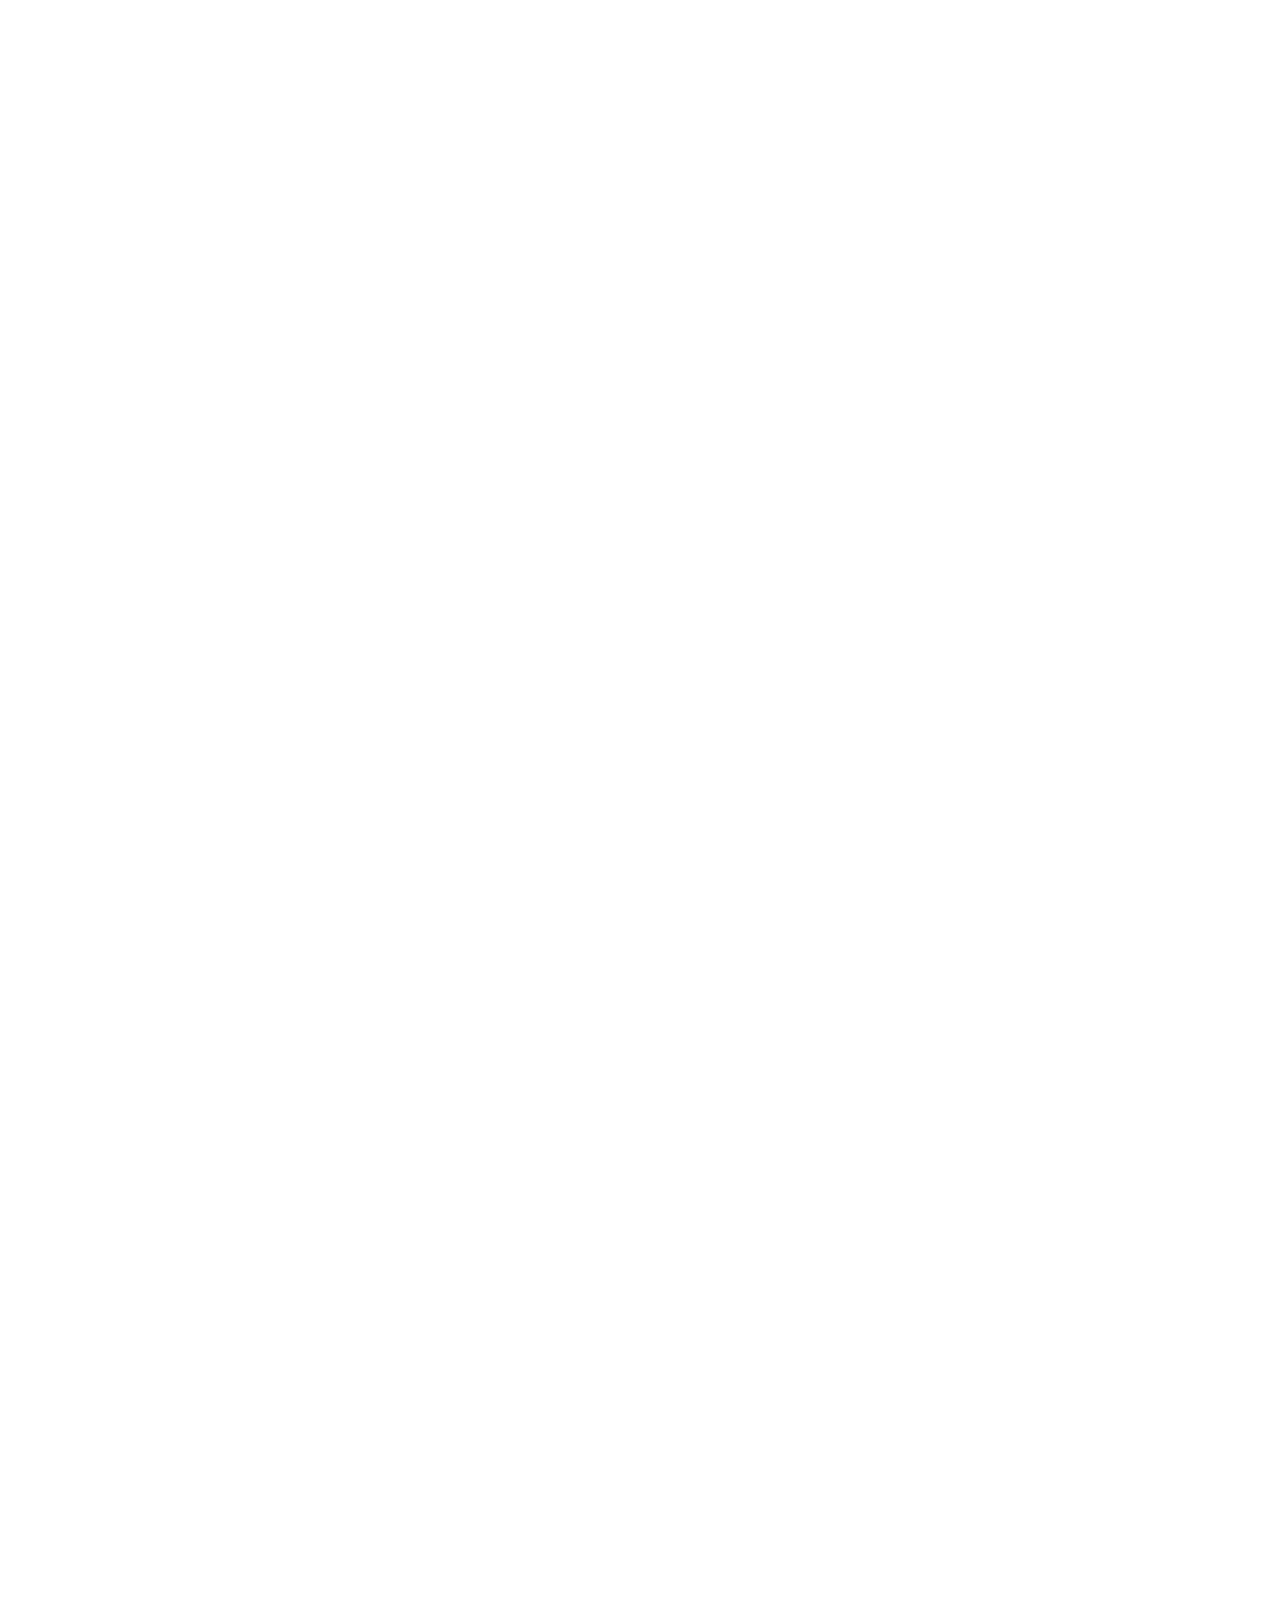
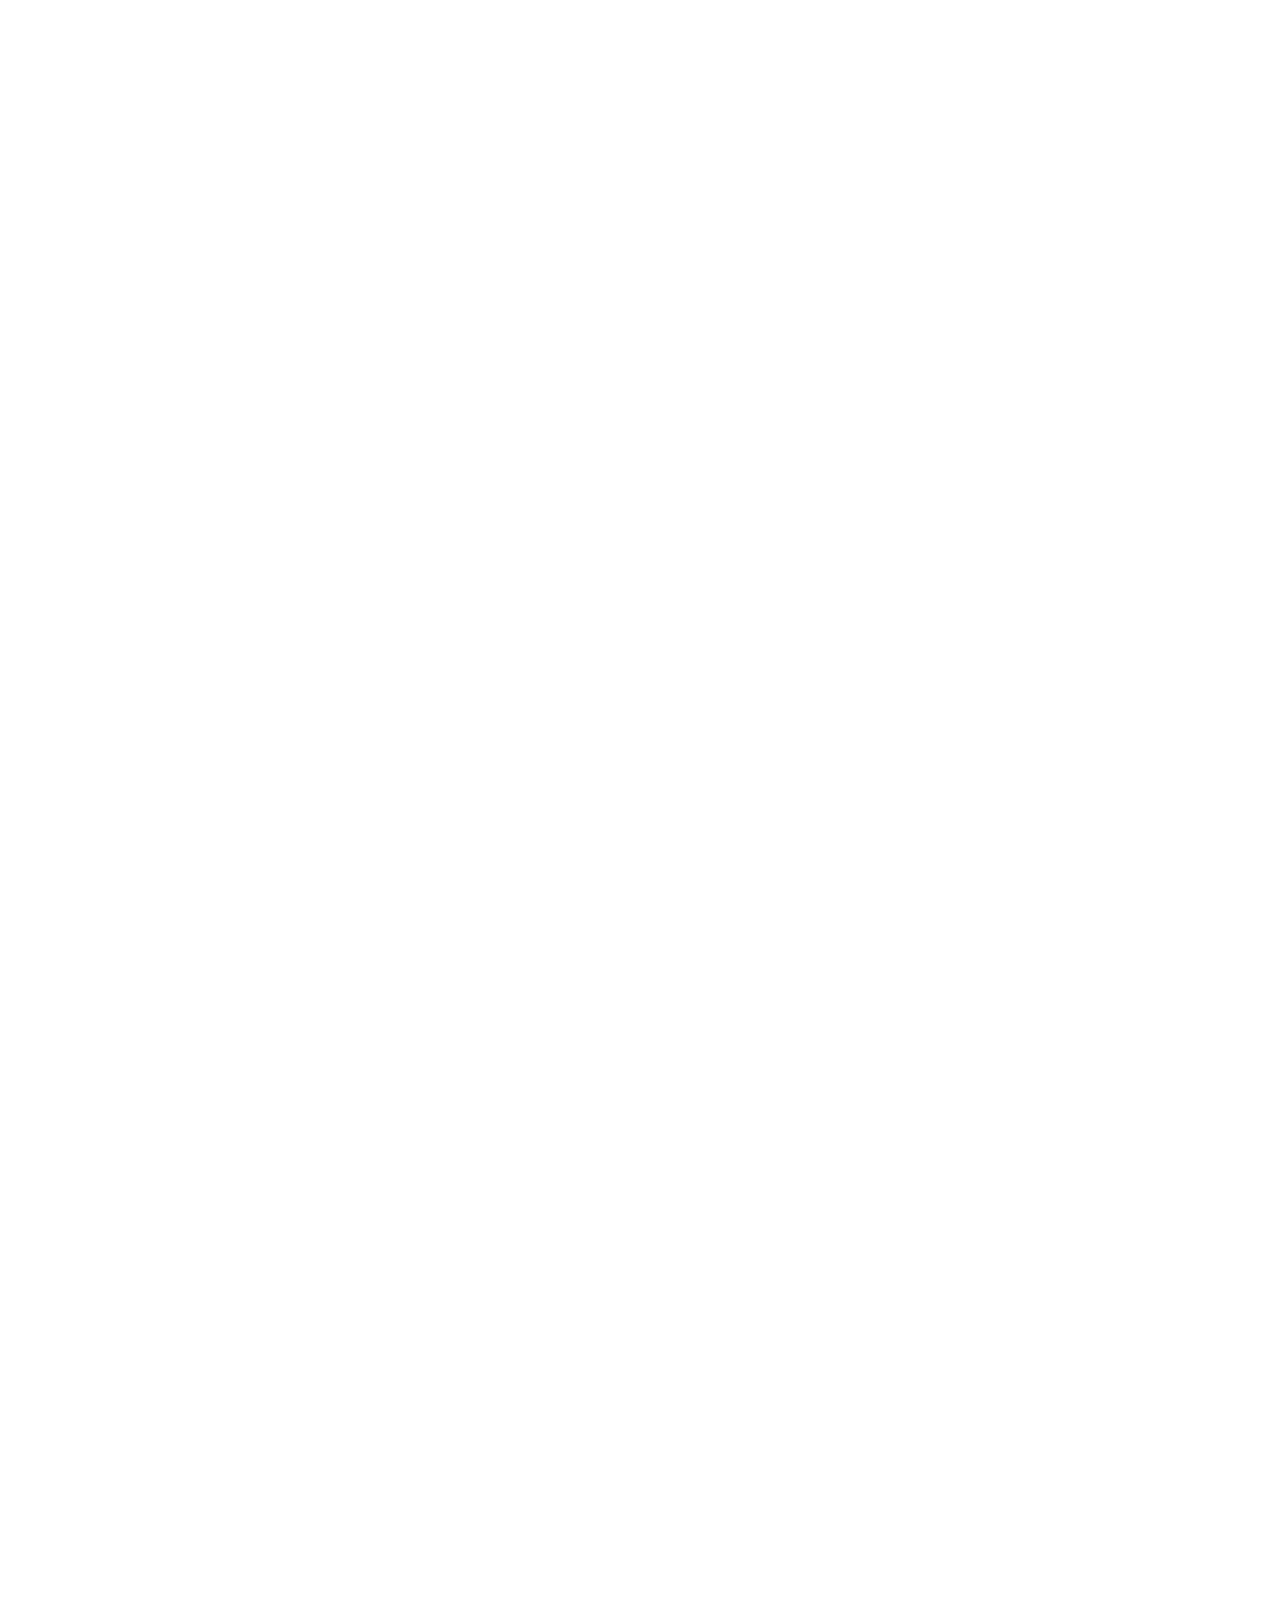
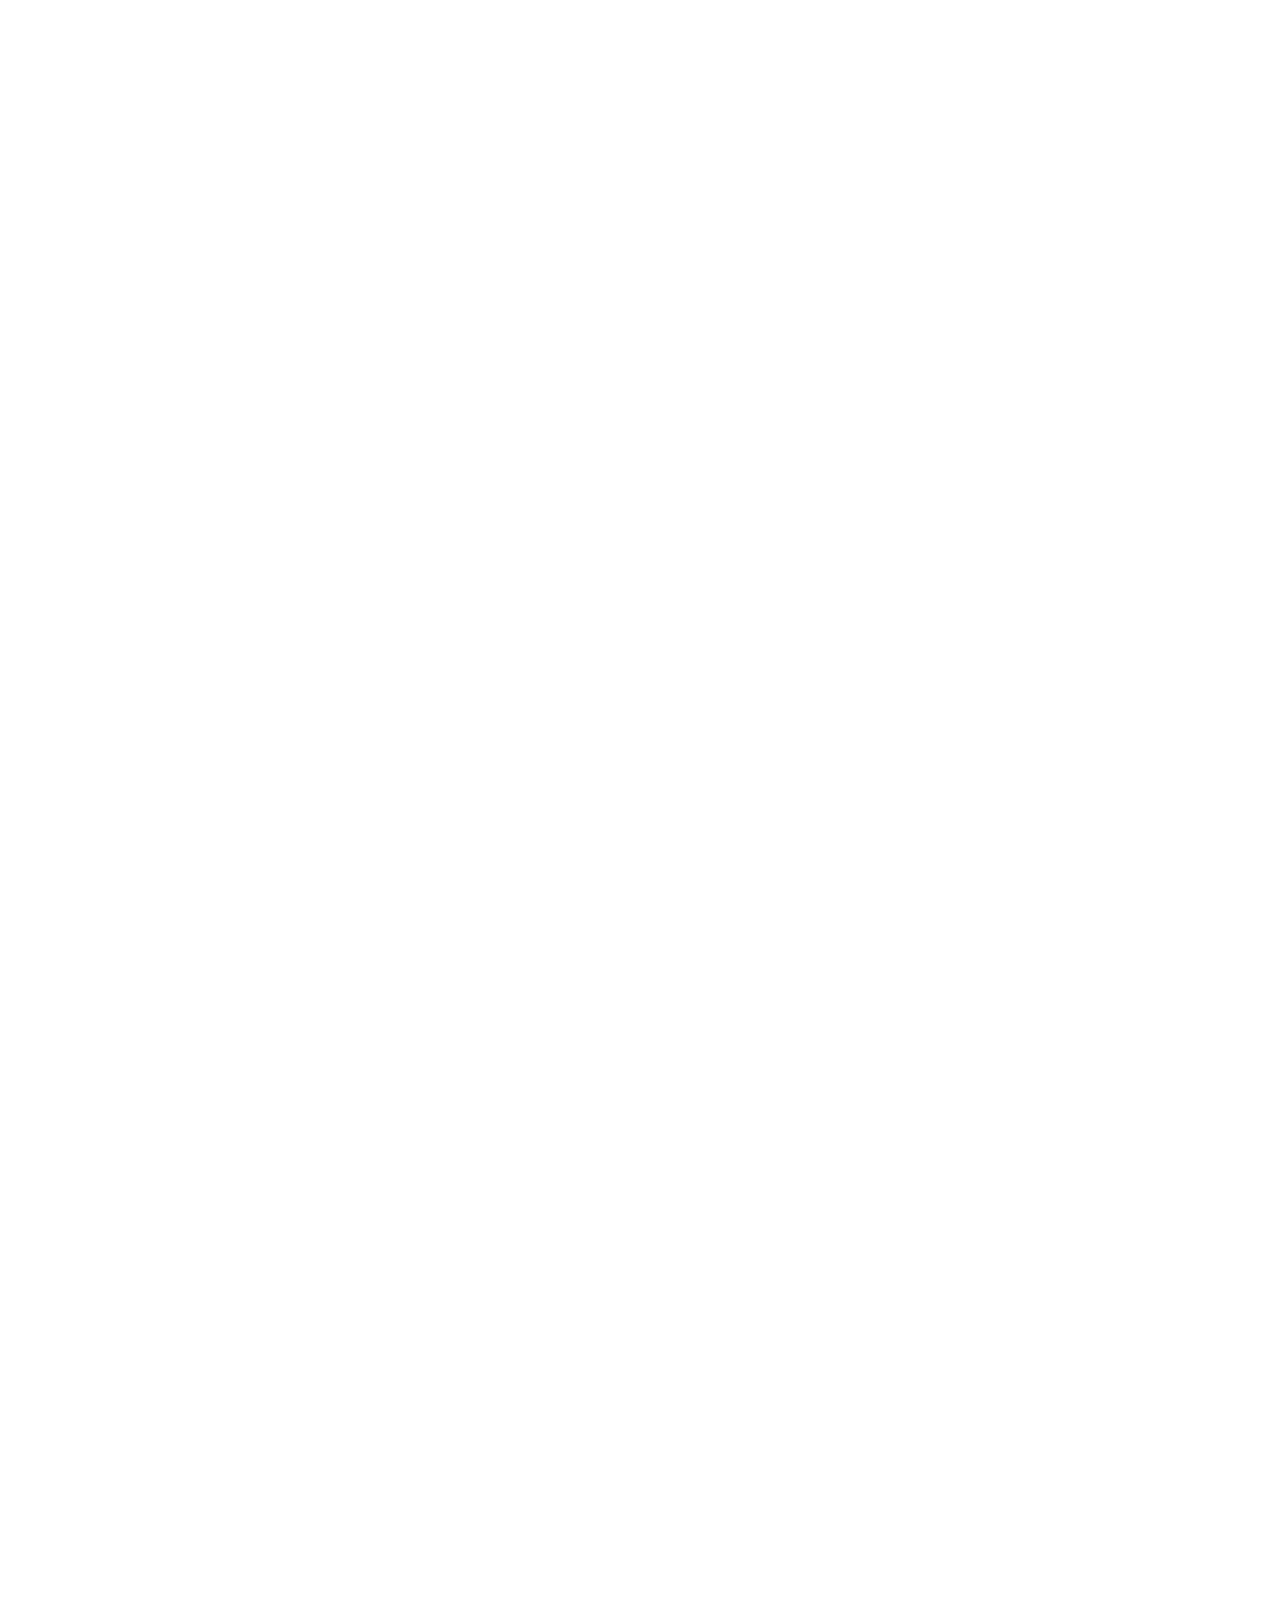
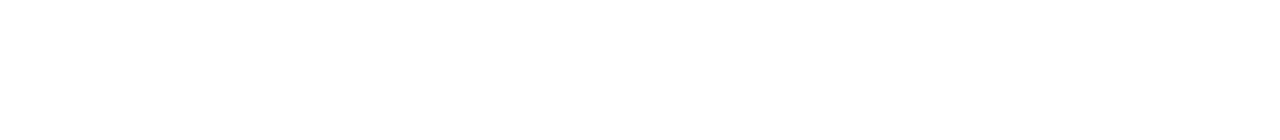
==== index.html @ aae1689c "commit05" ====
<!DOCTYPE html>
<html lang="ja">
<head>
    <meta charset="UTF-8">
    <meta http-equiv="X-UA-Compatible" content="IE=edge">
    <meta name="viewport" content="width=device-width, initial-scale=1.0">
    <title>Masafumi Inoue Portfolio</title>
    <link rel="stylesheet" href="https://unpkg.com/ress/dist/ress.min.css">
    <link rel="stylesheet" href="css/style.css">
</head>
<body>
    <!-- header -->
    <header class="header">
        <div class="inner header__inner">
            <a class="logo header__logo" href="index.html"><img src="img/logo.svg" alt="Masafumi's Portfolioロゴ画像"></a>
            <nav class="header-nav">
                <a class="logo header-nav__logo" href="index.html"><img src="img/logo.svg" alt="Masafumi's Portfolioロゴ画像"></a>
                <ul class="header-nav__list">
                    <li class="header-nav__item"><a class="header-nav__link" href="#about" data-hover="私について">About</a></li>
                    <li class="header-nav__item"><a class="header-nav__link" href="#skill" data-hover="言語/ツール">Skill</a></li>                    
                    <li class="header-nav__item"><a class="header-nav__link" href="#work" data-hover="制作実績">Work</a></li>
                    <li class="header-nav__item"><a class="header-nav__link" href="contact.html" data-hover="お問い合わせ">Contact</a></li>
                </ul>
            </nav>
            <button class="hamburger">
                <span class="hamburger__bar"></span>
                <span class="hamburger__bar"></span>
                <span class="hamburger__bar"></span>
            </button>
        </div><!-- /.inner -->
    </header>
    <!-- /header -->
    <!-- main -->
    <main>
        <!-- load -->
        <section class="load" id="load">
            <svg id="svg_loading" width="330" height="39" viewBox="0 0 330 39" fill="none" xmlns="http://www.w3.org/2000/svg">
                <mask id="clipmask">
                    <g id="mask">
                        <path d="M7.73433 4.5C5.73433 12.8333 2.03433 30 3.23433 32C4.43433 34 14.7344 13.5 19.7344 3C17.7344 11.5 14.1344 29.3 15.7344 32.5C17.3344 35.7 27.0677 15.1667 31.7344 4.5L24.2344 23.5C29.401 23.5 39.8344 22.6 40.2344 19C40.6344 15.4 36.7344 16.1667 34.7344 17C32.901 19.6667 29.5344 25.7 30.7344 28.5C31.9344 31.3 36.901 28 39.2344 26C40.5677 18.1667 43.9344 2.8 46.7344 4C50.2344 5.5 51.2344 7 51.2344 8C51.2344 9 42.2344 28.5 43.7344 32C45.2344 35.5 48.7344 -4 56.2344 6C63.7344 16 59.7344 23 59.7344 21C59.7344 19 60.7344 15 57.2344 17C53.7344 19 49.7344 27.5 52.2344 29C54.2344 30.2 59.0677 26.5 61.2344 24.5L73.2344 15C69.5677 19 62.9344 27.4 65.7344 29C69.2344 31 75.2344 24 75.2344 21.5C75.2344 19.5 72.5677 19 71.2344 19L83.7344 12C82.7344 17.6667 80.7344 29.2 80.7344 30C80.7344 31 90.7344 12.5 90.2344 18C89.8344 22.4 89.0677 27.8333 88.7344 30C91.2344 25.1667 96.3344 16.6 96.7344 21C97.1344 25.4 96.901 28.8333 96.7344 30L98.7344 18C100.568 20.1667 104.834 24.3 107.234 23.5C110.234 22.5 115.234 19 113.734 18C112.534 17.2 108.901 17 107.234 17C105.234 20.3333 101.834 27.4 104.234 29C106.634 30.6 110.568 26.6667 112.234 24.5L122.734 15C128.401 15.6667 139.234 16.1 137.234 12.5C134.734 8 132.234 10 131.234 12.5C130.234 15 123.234 30 126.234 30C128.634 30 133.234 27.6667 135.234 26.5C136.734 18.6667 140.534 4.5 143.734 10.5C146.934 16.5 146.734 18 146.234 18C143.901 18.6667 139.334 21 139.734 25C140.234 30 138.234 29 142.234 29C146.234 29 150.734 19 149.734 18C148.934 17.2 148.068 16.6667 147.734 16.5C150.734 24.3333 157.834 37.8 162.234 29C166.634 20.2 173.068 8.33333 175.734 3.5C174.068 12.5 171.134 30.2 172.734 29C174.334 27.8 186.068 10.5 191.734 2L183.234 34.5C186.068 24.5 192.034 5.8 193.234 11C194.734 17.5 195.234 17.5 194.734 19C194.234 20.5 190.734 28 192.734 28C194.334 28 198.734 25.6667 200.734 24.5L202.234 14.5C201.068 24.5 196.334 43.5 186.734 39.5C174.734 34.5 224.234 -1 222.734 7C221.234 15 214.734 33.5 217.234 31C219.734 28.5 216.734 4.5 223.734 5.5C230.734 6.5 233.234 7 233.234 10C233.234 13 228.734 19 226.234 20.5C224.234 21.7 221.734 20 220.734 19C228.568 16.8333 243.534 13.2 240.734 16C237.234 19.5 231.234 26 235.234 29C238.434 31.4 241.901 24.6667 243.234 21L240.234 19C245.068 17 254.234 14 252.234 18C249.734 23 244.234 35.5 249.234 28C253.234 22 258.234 18.5 260.234 17.5L262.734 15C267.234 15.3333 275.734 15.5 273.734 13.5C271.234 11 272.734 5.5 270.234 9C267.734 12.5 259.734 30 263.734 29.5C267.734 29 270.734 29.5 271.234 25.5C271.634 22.3 270.734 18.1667 270.234 16.5C275.401 18 285.834 20.4 286.234 18C286.734 15 290.234 4.5 287.734 5.5C285.234 6.5 278.734 12 277.234 22C276.034 30 276.401 33.3333 276.734 34C284.734 25.5 299.534 10 294.734 16C288.734 23.5 287.234 27.5 289.234 29C291.234 30.5 297.734 25 297.734 22C297.734 19.6 296.734 17.3333 296.234 16.5C301.234 11.5 310.934 2.5 309.734 6.5C308.534 10.5 302.568 25.5 299.734 32.5C305.734 22.1667 316.934 3.8 313.734 13C310.534 22.2 309.401 29.1667 309.234 31.5C313.068 25.1667 321.034 13.2 322.234 16C323.734 19.5 319.734 21 318.734 22.5C317.734 24 315.734 30 318.734 29C321.734 28 325.734 26.5 326.234 25C326.634 23.8 326.401 21.8333 326.234 21L328.234 17.5" stroke="#FF0000" stroke-width="5"/>
                    </g>
                </mask>
                    <g id="base" mask="url(#clipmask)">
                        <path d="M15.2099 30.48C14.8632 30.5067 14.5432 30.4267 14.2499 30.24C13.9832 30.08 13.7965 29.8667 13.6899 29.6C13.5832 29.4667 13.4099 29.1734 13.1699 28.72C12.9299 28.2934 12.7832 27.92 12.7299 27.6C12.6499 26.7467 12.5965 25.92 12.5699 25.12C12.5699 24.32 12.6099 23.2 12.6899 21.76C12.7699 20.5867 12.9299 19.5467 13.1699 18.64C13.4099 17.7067 13.6499 16.92 13.8899 16.28C14.1299 15.6133 14.3165 15.12 14.4499 14.8C14.5832 14.4533 14.6099 14.28 14.5299 14.28C14.4232 14.28 14.3032 14.3867 14.1699 14.6C14.0632 14.7867 13.9299 15.04 13.7699 15.36C13.6365 15.68 13.4765 16.0267 13.2899 16.4C13.1299 16.7734 12.9565 17.1333 12.7699 17.48C12.3965 18.3067 11.9565 19.1867 11.4499 20.12C10.9699 21.0267 10.4765 21.9067 9.96987 22.76C9.46321 23.6133 9.02321 24.36 8.64987 25C8.40987 25.2667 8.12987 25.6534 7.80987 26.16C7.48987 26.64 7.14321 27.1467 6.76987 27.68C6.39654 28.2134 6.00987 28.6534 5.60987 29C5.02321 29.56 4.42321 29.8934 3.80987 30C3.19654 30.1334 2.62321 30.0667 2.08987 29.8C1.82321 29.7733 1.54321 29.6267 1.24987 29.36C0.95654 29.12 0.71654 28.8133 0.529873 28.44C0.369873 28.0667 0.329873 27.72 0.409873 27.4C0.383206 27.0267 0.383206 26.4534 0.409873 25.68C0.463206 24.88 0.543206 24.0133 0.649873 23.08C0.75654 22.12 0.863206 21.2 0.969873 20.32C1.10321 19.44 1.22321 18.7067 1.32987 18.12C1.56987 16.4133 1.88987 14.6667 2.28987 12.88C2.71654 11.0933 3.10321 9.29335 3.44987 7.48002C3.66321 6.94668 3.84987 6.34668 4.00987 5.68002C4.19654 4.98668 4.38321 4.34668 4.56987 3.76002C4.59654 3.17335 4.80987 2.81335 5.20987 2.68002C5.60987 2.52002 6.03654 2.49335 6.48987 2.60002C6.96987 2.70668 7.30321 2.89335 7.48987 3.16002C7.75654 3.42668 8.00987 3.84002 8.24987 4.40002C8.48987 4.96002 8.42321 5.66668 8.04987 6.52002C7.51654 7.82668 6.99654 9.42668 6.48987 11.32C6.00987 13.1867 5.56987 15.4533 5.16987 18.12C5.06321 18.76 4.94321 19.48 4.80987 20.28C4.70321 21.0534 4.59654 21.8 4.48987 22.52C4.40987 23.24 4.34321 23.84 4.28987 24.32C4.26321 24.7734 4.27654 25.0134 4.32987 25.04C4.54321 25.0934 4.76987 24.9734 5.00987 24.68C5.27654 24.3867 5.55654 23.92 5.84987 23.28C6.94321 21.4667 7.96987 19.6667 8.92987 17.88C9.91654 16.0933 10.9032 14.2267 11.8899 12.28C12.3432 11.5067 12.7965 10.6667 13.2499 9.76002C13.7299 8.82668 14.1832 7.97335 14.6099 7.20002C15.0632 6.40002 15.5032 5.62668 15.9299 4.88002C16.3565 4.13335 16.7299 3.50668 17.0499 3.00002C17.3699 2.46668 17.6099 2.17335 17.7699 2.12002C18.4899 2.12002 19.0232 2.30668 19.3699 2.68002C19.7432 3.05335 20.0365 3.50668 20.2499 4.04002C20.3032 4.17335 20.3299 4.40002 20.3299 4.72002C20.3565 5.04002 20.3165 5.32001 20.2099 5.56001C20.1832 5.74668 20.0632 6.13335 19.8499 6.72002C19.6632 7.30668 19.4899 7.96002 19.3299 8.68002C19.0632 9.40002 18.8232 10.12 18.6099 10.84C18.4232 11.5334 18.2899 12.1067 18.2099 12.56C17.9965 13.7067 17.7299 14.96 17.4099 16.32C17.0899 17.68 16.8099 19.04 16.5699 20.4C16.3565 21.7334 16.2365 22.92 16.2099 23.96C16.1832 24.7067 16.1832 25.2 16.2099 25.44C16.2632 25.6533 16.3432 25.88 16.4499 26.12C16.5032 26.3333 16.6232 26.3867 16.8099 26.28C16.9965 26.1733 17.1832 25.9867 17.3699 25.72C17.7432 25.16 18.0232 24.68 18.2099 24.28C18.4232 23.88 18.6365 23.4534 18.8499 23C19.0632 22.52 19.3565 21.92 19.7299 21.2C20.3965 19.9734 21.0765 18.6267 21.7699 17.16C22.4899 15.6934 23.1699 14.24 23.8099 12.8C24.4765 11.36 25.0499 10.08 25.5299 8.96002C26.0365 7.52002 26.4632 6.36002 26.8099 5.48002C27.1565 4.57335 27.4765 3.88002 27.7699 3.40002C28.0632 2.92002 28.3432 2.60002 28.6099 2.44002C28.7432 2.33335 29.0232 2.28002 29.4499 2.28002C29.9032 2.28002 30.2499 2.38668 30.4899 2.60002C30.5965 2.70668 30.7832 2.88002 31.0499 3.12002C31.3165 3.36002 31.4365 3.64002 31.4099 3.96002C31.2765 4.38668 31.0232 5.08002 30.6499 6.04002C30.3032 7.00002 29.8899 8.06668 29.4099 9.24002C28.9565 10.3867 28.5032 11.4933 28.0499 12.56C27.6232 13.6 27.2632 14.4267 26.9699 15.04C26.6765 15.6 26.3965 16.08 26.1299 16.48C25.8632 16.88 25.7299 17.1867 25.7299 17.4C25.7299 17.5067 25.5965 17.84 25.3299 18.4C25.0632 18.9334 24.7165 19.5867 24.2899 20.36C23.8899 21.1333 23.4499 21.9333 22.9699 22.76C22.4899 23.5867 22.0365 24.3467 21.6099 25.04C21.1832 25.7334 20.8232 26.2667 20.5299 26.64C19.8632 27.4667 19.1432 28.16 18.3699 28.72C17.6232 29.3067 16.9565 29.7467 16.3699 30.04C15.7832 30.3334 15.3965 30.48 15.2099 30.48Z" fill="black"/>
                        <path d="M35.9896 27.2C35.1896 27.6534 34.3362 27.92 33.4296 28C32.5496 28.0534 31.7229 27.9333 30.9496 27.64C30.1762 27.32 29.5496 26.8534 29.0696 26.24C28.8029 25.8934 28.5496 25.3467 28.3096 24.6C28.0696 23.8267 28.0296 22.7867 28.1896 21.48C28.3496 20.2533 28.7229 19.0134 29.3096 17.76C29.9229 16.5067 30.6696 15.4 31.5496 14.44C32.4296 13.48 33.3896 12.8267 34.4296 12.48C34.8029 12.3467 35.1762 12.2533 35.5496 12.2C35.9496 12.12 36.4696 12.1067 37.1096 12.16C37.7229 12.24 38.2696 12.4 38.7496 12.64C39.2296 12.8533 39.5762 13.0933 39.7896 13.36C40.2162 13.7867 40.4962 14.2 40.6296 14.6C40.7629 15 40.8162 15.3867 40.7896 15.76C40.6562 16.6133 40.2696 17.5333 39.6296 18.52C39.0162 19.5067 38.1496 20.24 37.0296 20.72C36.5762 20.9067 36.0429 21.0267 35.4296 21.08C34.8162 21.1334 33.9762 21.0534 32.9096 20.84C32.2696 20.7067 31.8429 20.7733 31.6296 21.04C31.4429 21.3067 31.3629 21.8267 31.3896 22.6C31.4429 23.08 31.5496 23.5067 31.7096 23.88C31.8962 24.2267 32.2296 24.4667 32.7096 24.6C33.3229 24.7067 33.7629 24.72 34.0296 24.64C34.2962 24.5333 34.6296 24.3867 35.0296 24.2C35.2429 24.0667 35.4429 23.92 35.6296 23.76C35.8429 23.6 36.0429 23.44 36.2296 23.28C36.4429 23.12 36.6162 23 36.7496 22.92C36.8829 22.8133 37.0162 22.7467 37.1496 22.72C37.2829 22.6934 37.4162 22.68 37.5496 22.68C37.8429 22.7067 38.1229 22.8667 38.3896 23.16C38.6562 23.4534 38.8296 23.7334 38.9096 24C38.9096 24.2134 38.7762 24.52 38.5096 24.92C38.2429 25.2933 37.8829 25.6933 37.4296 26.12C37.0029 26.52 36.5229 26.88 35.9896 27.2ZM35.4696 18.28C35.6562 18.2 35.9229 18.0133 36.2696 17.72C36.6429 17.4267 36.9762 17.12 37.2696 16.8C37.5629 16.4533 37.7096 16.1867 37.7096 16C37.7096 15.7067 37.5096 15.4533 37.1096 15.24C36.7362 15.0267 36.2429 14.9867 35.6296 15.12C35.4162 15.1733 35.1629 15.32 34.8696 15.56C34.5762 15.8 34.2829 16.08 33.9896 16.4C33.6962 16.6934 33.4429 16.9867 33.2296 17.28C33.0162 17.5467 32.8696 17.76 32.7896 17.92C32.8962 18.0534 33.1096 18.16 33.4296 18.24C33.7496 18.32 34.0962 18.36 34.4696 18.36C34.8696 18.36 35.2029 18.3333 35.4696 18.28Z" fill="black"/>
                        <path d="M43.6996 28.44C43.1929 28.5733 42.7396 28.4267 42.3396 28C41.9396 27.6 41.6596 27 41.4996 26.2C41.3396 25.4 41.3662 24.5067 41.5796 23.52C41.7129 23.2 41.8196 22.8933 41.8996 22.6C41.9796 22.28 42.0196 22.0267 42.0196 21.84C42.0729 21.5734 42.1796 21.1867 42.3396 20.68C42.4996 20.1467 42.6729 19.6 42.8596 19.04C43.0462 18.48 43.2196 17.9867 43.3796 17.56C43.5662 17.1067 43.6862 16.8267 43.7396 16.72C43.8462 16.72 43.9396 16.6267 44.0196 16.44C44.0996 16.2534 44.1396 16.0667 44.1396 15.88C44.1396 15.6667 44.1796 15.4267 44.2596 15.16C44.3662 14.8933 44.4729 14.7067 44.5796 14.6C44.5796 14.4667 44.6062 14.32 44.6596 14.16C44.7396 13.9734 44.7796 13.8267 44.7796 13.72C44.7796 13.6133 44.8062 13.5067 44.8596 13.4C44.9396 13.2933 44.9796 13.1867 44.9796 13.08C45.1662 12.7333 45.4062 12.1867 45.6996 11.44C46.0196 10.6667 46.3529 9.81335 46.6996 8.88002C47.0729 7.94668 47.4196 7.02668 47.7396 6.12002C48.0596 5.21335 48.3129 4.45335 48.4996 3.84002C48.7129 3.20002 48.8196 2.81335 48.8196 2.68002C48.8196 2.46668 48.8996 2.26668 49.0596 2.08002C49.2196 1.89335 49.4062 1.80002 49.6196 1.80002C49.6996 1.72002 49.8862 1.66668 50.1796 1.64002C50.4729 1.58668 50.6729 1.56002 50.7796 1.56002C50.7796 1.56002 50.8329 1.61335 50.9396 1.72002C51.0462 1.82668 51.2062 1.98668 51.4196 2.20002C51.6329 2.38668 51.8329 2.60002 52.0196 2.84002C52.2329 3.08002 52.3396 3.36002 52.3396 3.68002C52.3396 4.02668 52.2862 4.36002 52.1796 4.68002C52.0996 5.00002 51.9396 5.44002 51.6996 6.00002C51.4596 6.53335 51.0862 7.33335 50.5796 8.40002C50.3662 8.93335 50.1396 9.44002 49.8996 9.92002C49.6596 10.3733 49.5396 10.6533 49.5396 10.76C49.5396 10.8667 49.4862 11.0267 49.3796 11.24C49.2996 11.4533 49.2062 11.72 49.0996 12.04C48.9929 12.2533 48.8462 12.5733 48.6596 13C48.4729 13.4 48.2729 13.84 48.0596 14.32C47.8729 14.7733 47.7129 15.1734 47.5796 15.52C47.4462 15.84 47.3796 16.0267 47.3796 16.08C47.3796 16.1867 47.3662 16.2934 47.3396 16.4C47.3396 16.5067 47.2862 16.6133 47.1796 16.72C47.0729 16.72 47.0062 16.8 46.9796 16.96C46.9796 17.0933 46.9796 17.16 46.9796 17.16C46.9796 17.4267 46.7662 18.1333 46.3396 19.28C45.9129 20.7467 45.5129 22.0934 45.1396 23.32C44.7929 24.5467 44.6196 25.5333 44.6196 26.28C44.6196 26.92 44.5129 27.4133 44.2996 27.76C44.1129 28.1067 43.9129 28.3333 43.6996 28.44Z" fill="black"/>
                        <path d="M52.6489 27.68C52.0623 27.68 51.6223 27.6533 51.3289 27.6C51.0623 27.5467 50.8623 27.4667 50.7289 27.36C50.5956 27.2534 50.4223 27.1067 50.2089 26.92C50.1023 26.7067 49.9156 26.44 49.6489 26.12C49.3823 25.7733 49.1956 25.5467 49.0889 25.44C48.9823 25.04 48.9423 24.4933 48.9689 23.8C49.0223 23.1067 49.1423 22.36 49.3289 21.56C49.5156 20.76 49.7423 20.04 50.0089 19.4C50.1156 19.1867 50.2089 18.9734 50.2889 18.76C50.3689 18.5467 50.4089 18.44 50.4089 18.44C50.4089 18.3067 50.5689 17.9867 50.8889 17.48C51.2356 16.9734 51.6089 16.44 52.0089 15.88C52.4356 15.32 52.7823 14.92 53.0489 14.68C53.2356 14.4667 53.5156 14.24 53.8889 14C54.2889 13.76 54.6356 13.5867 54.9289 13.48C55.2223 13.3733 55.6223 13.24 56.1289 13.08C56.6356 12.8933 57.0889 12.8 57.4889 12.8C57.8623 12.8 58.2623 12.88 58.6889 13.04C59.1156 13.2 59.4756 13.48 59.7689 13.88C60.2489 14.36 60.5556 14.9334 60.6889 15.6C60.8223 16.2667 60.8356 16.84 60.7289 17.32C60.5956 17.8534 60.3289 18.2933 59.9289 18.64C59.5289 18.96 59.1023 19.1334 58.6489 19.16C58.1956 19.16 57.7956 18.9733 57.4489 18.6C57.3423 18.3867 57.2889 18.2134 57.2889 18.08C57.2889 17.92 57.3423 17.6934 57.4489 17.4C57.5556 17.0267 57.6089 16.6934 57.6089 16.4C57.6089 16.1067 57.4889 15.96 57.2489 15.96C56.9023 15.96 56.6223 16.0667 56.4089 16.28C56.1956 16.4667 55.8756 16.7867 55.4489 17.24C55.2623 17.4534 55.0223 17.76 54.7289 18.16C54.4356 18.56 54.1423 19 53.8489 19.48C53.5823 19.9334 53.3423 20.4 53.1289 20.88C52.8356 21.76 52.6489 22.3333 52.5689 22.6C52.5156 22.84 52.4889 22.96 52.4889 22.96C52.4889 23.0667 52.4756 23.1733 52.4489 23.28C52.4223 23.36 52.4089 23.4534 52.4089 23.56C52.4089 23.88 52.5956 24.1334 52.9689 24.32C53.2623 24.5067 53.5023 24.6 53.6889 24.6C53.9023 24.5733 54.3023 24.4267 54.8889 24.16C55.3156 23.9467 55.7156 23.6667 56.0889 23.32C56.4889 22.9734 56.9023 22.6667 57.3289 22.4C57.6223 22.2134 57.8489 22.0534 58.0089 21.92C58.1956 21.7867 58.2889 21.7733 58.2889 21.88C58.2889 21.9867 58.3289 22.04 58.4089 22.04C58.4889 22.04 58.5823 21.9867 58.6889 21.88C58.8489 21.6667 59.0489 21.5867 59.2889 21.64C59.5289 21.6667 59.7423 21.7334 59.9289 21.84C60.1423 21.9467 60.2489 22.04 60.2489 22.12C60.1956 22.36 60.2489 22.56 60.4089 22.72C60.4089 22.8267 60.3689 22.9734 60.2889 23.16C60.2356 23.32 60.1556 23.4534 60.0489 23.56C59.9156 23.7467 59.7156 24.0134 59.4489 24.36C59.2089 24.7067 58.9823 25.0133 58.7689 25.28C58.5556 25.5467 58.4489 25.68 58.4489 25.68C58.3423 25.6534 58.2356 25.68 58.1289 25.76C58.0489 25.84 57.9556 25.9334 57.8489 26.04C57.6356 26.2267 57.4356 26.3734 57.2489 26.48C57.0623 26.56 56.9156 26.6 56.8089 26.6C56.6223 26.7067 56.4756 26.7733 56.3689 26.8C56.2889 26.8267 56.2489 26.8934 56.2489 27C55.9823 27.2667 55.5023 27.4534 54.8089 27.56C54.1156 27.64 53.3956 27.68 52.6489 27.68Z" fill="black"/>
                        <path d="M67.343 27.68C66.783 27.7867 66.3563 27.76 66.063 27.6C65.7963 27.4133 65.5163 27.1867 65.223 26.92C64.7963 26.7067 64.4097 26.4134 64.063 26.04C63.7163 25.64 63.4497 25.2267 63.263 24.8C63.0763 24.3733 62.9963 24.04 63.023 23.8C63.103 22.8667 63.3163 21.8534 63.663 20.76C64.0363 19.6667 64.503 18.6 65.063 17.56C65.6497 16.52 66.303 15.6 67.023 14.8C67.7697 13.9733 68.5697 13.3733 69.423 13C69.9563 12.7867 70.5297 12.7067 71.143 12.76C71.7563 12.8134 72.1697 13.0667 72.383 13.52C72.783 14.2933 72.6897 14.7867 72.103 15C72.023 15 71.9297 15.04 71.823 15.12C71.7163 15.1733 71.663 15.2533 71.663 15.36C71.7697 15.4133 72.063 15.4267 72.543 15.4C73.023 15.3467 73.503 15.2667 73.983 15.16C74.4897 15.0267 74.823 14.8933 74.983 14.76C75.143 14.68 75.263 14.64 75.343 14.64C75.423 14.64 75.623 14.6667 75.943 14.72C76.3963 14.8533 76.623 15.0133 76.623 15.2C76.623 15.3067 76.663 15.48 76.743 15.72C76.823 15.9333 76.9163 16.04 77.023 16.04C77.2097 16.0667 77.2497 16.2533 77.143 16.6C77.063 16.9467 76.7563 17.3067 76.223 17.68C75.7163 18 75.3963 18.2134 75.263 18.32C75.1563 18.4 75.143 18.5867 75.223 18.88C75.4363 19.3867 75.423 20 75.183 20.72C74.943 21.44 74.543 22.1867 73.983 22.96C73.423 23.7333 72.7563 24.4667 71.983 25.16C71.2363 25.8267 70.4497 26.4 69.623 26.88C68.823 27.3334 68.063 27.6 67.343 27.68ZM67.463 24.32C67.5697 24.32 67.7563 24.2667 68.023 24.16C68.2897 24.0267 68.503 23.92 68.663 23.84C68.7697 23.7334 68.903 23.6134 69.063 23.48C69.2497 23.32 69.3963 23.2267 69.503 23.2C69.6097 23.2 69.6763 23.16 69.703 23.08C69.7297 22.9733 69.823 22.7734 69.983 22.48C70.143 22.16 70.463 21.6934 70.943 21.08C71.4763 20.4934 71.823 20.0267 71.983 19.68C72.143 19.3067 72.1563 18.9067 72.023 18.48C71.9963 18.3733 71.9163 18.3067 71.783 18.28C71.6763 18.2533 71.5297 18.1867 71.343 18.08C71.0763 18.08 70.8897 18.1467 70.783 18.28C70.703 18.3867 70.5163 18.32 70.223 18.08L69.583 17.28L68.903 17.96C68.4763 18.3867 68.0897 18.92 67.743 19.56C67.423 20.2 67.1697 20.8534 66.983 21.52C66.7963 22.1867 66.6763 22.7733 66.623 23.28C66.5963 23.68 66.663 23.9467 66.823 24.08C66.983 24.2133 67.1963 24.2934 67.463 24.32Z" fill="black"/>
                        <path d="M80.1152 26.68C79.6085 26.4667 79.1952 26.1467 78.8752 25.72C78.5819 25.2667 78.4352 24.72 78.4352 24.08C78.4352 23.8133 78.4885 23.36 78.5952 22.72C78.7019 22.08 78.8485 21.36 79.0352 20.56C79.2219 19.76 79.4085 19.0134 79.5952 18.32C79.8619 17.84 80.0352 17.36 80.1152 16.88C80.2219 16.4 80.2752 16.1067 80.2752 16C80.3285 15.68 80.4219 15.2534 80.5552 14.72C80.6885 14.1867 80.8219 13.7067 80.9552 13.28C81.1152 12.8267 81.2219 12.5733 81.2752 12.52C81.4085 12.3867 81.6352 12.3067 81.9552 12.28C82.2752 12.2533 82.5952 12.2933 82.9152 12.4C83.2352 12.48 83.4485 12.6534 83.5552 12.92C83.8485 13.24 84.0085 13.72 84.0352 14.36C84.0885 15 83.9685 15.7467 83.6752 16.6C83.4352 17.1333 83.1952 17.76 82.9552 18.48C82.7152 19.2 82.5019 19.8667 82.3152 20.48C82.1552 21.0667 82.0619 21.4667 82.0352 21.68L80.5952 21.64C81.0485 21.2133 81.4752 20.7733 81.8752 20.32C82.2752 19.84 82.5685 19.4667 82.7552 19.2C83.2085 18.5867 83.5952 18.08 83.9152 17.68C84.2619 17.2534 84.7019 16.7467 85.2352 16.16C85.7685 15.5467 86.3419 15.12 86.9552 14.88C87.5685 14.6133 88.0219 14.48 88.3152 14.48C88.9019 14.5867 89.4219 14.8934 89.8752 15.4C90.3552 15.88 90.6485 16.6 90.7552 17.56C90.7552 17.9333 90.7152 18.3733 90.6352 18.88C90.5819 19.3867 90.5552 19.64 90.5552 19.64C90.5552 19.64 90.7685 19.3734 91.1952 18.84C91.6485 18.3067 92.2485 17.7067 92.9952 17.04C93.5019 16.6667 93.9952 16.4534 94.4752 16.4C94.9552 16.32 95.3819 16.48 95.7552 16.88C96.4485 17.2534 96.9552 17.9067 97.2752 18.84C97.5952 19.7734 97.7019 20.8267 97.5952 22C97.5152 22.6934 97.5152 23.2534 97.5952 23.68C97.7019 24.08 97.8085 24.44 97.9152 24.76C98.2619 25.24 98.3152 25.6667 98.0752 26.04C97.8352 26.3867 97.6219 26.56 97.4352 26.56C97.1685 26.56 96.7685 26.5067 96.2352 26.4C95.7019 26.2934 95.2085 26.1067 94.7552 25.84C94.3285 25.5734 94.1152 25.2133 94.1152 24.76V22.28C94.1152 21.6933 94.0885 21.2667 94.0352 21C94.0085 20.7067 93.9419 20.52 93.8352 20.44C93.5419 20.28 93.1819 20.4 92.7552 20.8C92.3285 21.2 91.8619 21.7734 91.3552 22.52C90.8752 23.24 90.3552 24.0533 89.7952 24.96C89.2885 25.7867 88.8752 26.2934 88.5552 26.48C88.2352 26.64 87.9285 26.6267 87.6352 26.44C87.0485 26.2533 86.6752 26 86.5152 25.68C86.3819 25.3334 86.3685 24.9467 86.4752 24.52C86.6085 24.0667 86.7685 23.48 86.9552 22.76C87.1685 22.04 87.3685 21.3467 87.5552 20.68C87.7419 19.9867 87.8619 19.48 87.9152 19.16C87.8085 18.9467 87.6219 18.88 87.3552 18.96C87.1152 19.0133 86.8619 19.1334 86.5952 19.32C86.2752 19.5334 85.9285 19.76 85.5552 20C85.2085 20.24 84.7952 20.7467 84.3152 21.52C83.9952 22.0267 83.6352 22.5867 83.2352 23.2C82.8352 23.7867 82.4619 24.32 82.1152 24.8C81.7952 25.28 81.5285 25.6133 81.3152 25.8C81.1285 26.28 80.9552 26.5867 80.7952 26.72C80.6352 26.8267 80.4085 26.8134 80.1152 26.68Z" fill="black"/>
                        <path d="M103.489 27.64C102.449 27.2133 101.729 26.52 101.329 25.56C100.929 24.6 100.822 23.32 101.009 21.72C101.062 20.8933 101.035 20.3467 100.929 20.08C100.822 19.7867 100.622 19.5067 100.329 19.24C100.249 19.1334 100.062 18.96 99.7686 18.72C99.4753 18.4533 99.342 18.2533 99.3686 18.12C99.342 17.9333 99.382 17.7067 99.4886 17.44C99.5953 17.1467 99.6886 16.9867 99.7686 16.96C99.9553 16.88 100.142 16.7867 100.329 16.68C100.542 16.5733 100.702 16.5467 100.809 16.6C100.915 16.6 101.075 16.6667 101.289 16.8C101.529 16.9333 101.649 17.0534 101.649 17.16C101.755 17.3467 101.915 17.2667 102.129 16.92C102.369 16.5734 102.622 16.1334 102.889 15.6C103.155 15.1734 103.489 14.7734 103.889 14.4C104.289 14.0267 104.689 13.6934 105.089 13.4C105.515 13.08 105.875 12.84 106.169 12.68C106.302 12.6267 106.555 12.5467 106.929 12.44C107.329 12.3333 107.742 12.2533 108.169 12.2C108.595 12.12 108.915 12.0933 109.129 12.12C109.609 12.1467 110.115 12.3467 110.649 12.72C111.182 13.0933 111.595 13.44 111.889 13.76C112.235 14 112.462 14.3733 112.569 14.88C112.702 15.36 112.755 15.8667 112.729 16.4C112.702 16.9334 112.595 17.3867 112.409 17.76C112.329 18.0267 112.049 18.4 111.569 18.88C111.089 19.36 110.555 19.8267 109.969 20.28C109.409 20.7067 108.929 21 108.529 21.16C108.182 21.24 107.769 21.3067 107.289 21.36C106.809 21.3867 106.355 21.3867 105.929 21.36C105.529 21.3067 105.249 21.24 105.089 21.16C104.902 21.0534 104.742 21.0933 104.609 21.28C104.502 21.44 104.409 21.8933 104.329 22.64C104.302 22.9333 104.302 23.1867 104.329 23.4C104.382 23.6134 104.435 23.7734 104.489 23.88C104.675 24.2 104.862 24.44 105.049 24.6C105.235 24.7333 105.582 24.7734 106.089 24.72C106.595 24.6667 107.102 24.36 107.609 23.8C108.142 23.2133 108.622 22.7467 109.049 22.4C109.155 22.2134 109.382 22.0934 109.729 22.04C110.102 21.96 110.542 21.9867 111.049 22.12C111.342 22.3067 111.475 22.6 111.449 23C111.449 23.4 111.235 23.9867 110.809 24.76C110.729 24.9467 110.502 25.2267 110.129 25.6C109.782 25.9467 109.395 26.3067 108.969 26.68C108.569 27.0267 108.235 27.28 107.969 27.44C107.169 27.8667 106.382 28.0667 105.609 28.04C104.835 28.0134 104.129 27.88 103.489 27.64ZM106.449 18.64C106.849 18.5334 107.182 18.4267 107.449 18.32C107.742 18.2134 108.022 18.04 108.289 17.8C108.555 17.56 108.862 17.2 109.209 16.72C109.315 16.4267 109.369 16.1734 109.369 15.96C109.395 15.7467 109.382 15.6134 109.329 15.56C109.115 15.3467 108.875 15.28 108.609 15.36C108.369 15.4133 108.102 15.5467 107.809 15.76C107.622 15.84 107.355 16.0133 107.009 16.28C106.689 16.52 106.369 16.8 106.049 17.12C105.755 17.4133 105.515 17.6933 105.329 17.96C105.169 18.2 105.142 18.3467 105.249 18.4C105.195 18.5067 105.342 18.5733 105.689 18.6C106.062 18.6267 106.315 18.64 106.449 18.64Z" fill="black"/>
                        <path d="M126.695 28.04C126.402 27.9867 126.082 27.8134 125.736 27.52C125.389 27.2 125.069 26.8534 124.775 26.48C124.509 26.08 124.335 25.7467 124.255 25.48C124.255 25.4267 124.215 25.36 124.135 25.28C124.082 25.2 124.055 25.16 124.055 25.16C123.949 25.08 123.882 24.7333 123.855 24.12C123.855 23.48 123.895 22.7734 123.975 22C124.055 21.2267 124.149 20.6134 124.255 20.16C124.389 19.7334 124.589 19.16 124.855 18.44C125.122 17.6934 125.349 17.0267 125.535 16.44L126.615 14.12L125.016 13.68C124.829 13.6267 124.669 13.52 124.535 13.36C124.429 13.2 124.376 13.0667 124.376 12.96C124.376 12.7467 124.496 12.44 124.736 12.04C124.976 11.64 125.149 11.44 125.255 11.44C125.389 11.4667 125.629 11.48 125.975 11.48C126.349 11.48 126.709 11.4667 127.055 11.44C127.402 11.4133 127.615 11.3867 127.695 11.36C127.802 11.3067 127.909 11.24 128.016 11.16C128.122 11.0533 128.202 10.9067 128.255 10.72C128.389 10.4267 128.509 10.2 128.615 10.04C128.722 9.88002 128.869 9.64002 129.055 9.32002C129.242 8.97335 129.389 8.68002 129.495 8.44002C129.629 8.20002 129.829 7.86668 130.096 7.44002C130.229 7.25335 130.376 7.02668 130.536 6.76002C130.696 6.49335 130.895 6.26668 131.135 6.08002C131.375 5.86668 131.762 5.72002 132.296 5.64002C132.856 5.53335 133.336 5.65335 133.736 6.00002C133.949 6.26668 134.069 6.52002 134.096 6.76002C134.122 7.00002 134.015 7.30668 133.775 7.68002C133.562 8.13335 133.309 8.54668 133.016 8.92002C132.749 9.26668 132.495 9.66668 132.255 10.12C131.829 10.7067 131.749 11.04 132.016 11.12C132.282 11.2 133.029 11.1467 134.255 10.96C135.029 10.8267 135.589 10.9067 135.936 11.2C136.282 11.4933 136.482 11.8667 136.536 12.32C136.616 12.96 136.549 13.3467 136.335 13.48C136.122 13.6133 135.509 13.68 134.495 13.68C133.855 13.7867 133.309 13.8534 132.855 13.88C132.402 13.88 132.069 13.88 131.855 13.88C131.509 13.9067 131.282 13.92 131.176 13.92C131.069 13.92 130.909 13.9467 130.695 14C130.482 14.0534 130.322 14.1467 130.215 14.28C130.136 14.3867 130.042 14.5467 129.936 14.76C129.829 14.8667 129.669 15.1467 129.456 15.6C129.242 16.0534 128.976 16.5467 128.656 17.08C128.282 18.2 127.962 19.28 127.695 20.32C127.455 21.3333 127.242 22.3467 127.055 23.36C126.975 23.8667 126.989 24.24 127.096 24.48C127.229 24.6934 127.575 24.8267 128.135 24.88C128.429 24.9067 128.855 24.9067 129.415 24.88C129.975 24.8267 130.442 24.7467 130.816 24.64C131.109 24.5067 131.416 24.3734 131.736 24.24C132.056 24.08 132.349 23.92 132.615 23.76C132.855 23.6267 133.095 23.4934 133.335 23.36C133.575 23.2 133.695 23.12 133.695 23.12C133.829 22.9067 134.015 22.9467 134.255 23.24C134.522 23.5067 134.709 23.8 134.816 24.12C134.816 24.44 134.749 24.8267 134.615 25.28C134.482 25.7067 133.989 26.16 133.135 26.64C131.935 27.3867 130.736 27.84 129.536 28C128.336 28.16 127.389 28.1734 126.695 28.04Z" fill="black"/>
                        <path d="M139.818 27.72C139.471 27.72 139.191 27.6534 138.978 27.52C138.791 27.3867 138.551 27.2 138.258 26.96C137.751 26.4267 137.338 25.8533 137.018 25.24C136.724 24.6267 136.618 24.0933 136.698 23.64C136.778 23.4267 136.804 23.2267 136.778 23.04C136.778 22.8267 136.778 22.72 136.778 22.72C136.644 22.5867 136.604 22.5067 136.658 22.48C136.711 22.4267 136.764 22.3467 136.818 22.24C136.978 22.24 137.031 22.0933 136.978 21.8C136.924 21.5867 137.004 21.1333 137.218 20.44C137.458 19.72 137.778 19.04 138.178 18.4C138.338 18.1334 138.578 17.7867 138.898 17.36C139.218 16.9067 139.564 16.4667 139.938 16.04C140.338 15.5867 140.698 15.2267 141.018 14.96C141.684 14.4 142.298 13.9467 142.858 13.6C143.444 13.2533 144.031 13.0133 144.618 12.88C145.204 12.7467 145.804 12.68 146.418 12.68C147.058 12.68 147.578 12.8934 147.978 13.32C148.591 13.5867 149.018 13.9467 149.258 14.4C149.524 14.8533 149.698 15.44 149.778 16.16C149.858 16.96 149.778 17.9467 149.538 19.12C149.298 20.2667 148.644 21.6 147.578 23.12C146.911 24.08 146.258 24.8267 145.618 25.36C144.978 25.8934 144.271 26.3867 143.498 26.84C142.938 27.2134 142.338 27.44 141.698 27.52C141.058 27.6 140.431 27.6667 139.818 27.72ZM143.898 22.84C144.484 22.3334 144.898 21.7734 145.138 21.16C145.404 20.5467 145.684 19.8267 145.978 19C146.084 18.84 146.151 18.5734 146.178 18.2C146.231 17.8267 146.244 17.4667 146.218 17.12C146.191 16.7467 146.098 16.5334 145.938 16.48C145.698 16.2934 145.458 16.2534 145.218 16.36C144.978 16.44 144.671 16.6133 144.298 16.88C143.498 17.5467 142.751 18.32 142.058 19.2C141.391 20.0533 140.924 21.1067 140.658 22.36C140.578 23.0267 140.644 23.5334 140.858 23.88C141.098 24.2 141.471 24.2934 141.978 24.16C142.511 24 143.151 23.56 143.898 22.84Z" fill="black"/>
                        <path d="M184.277 29.92C184.171 30.0267 183.917 30.0534 183.517 30C183.117 29.9734 182.797 29.7867 182.557 29.44C182.371 29.0667 182.264 28.64 182.237 28.16C182.211 27.68 182.211 27.0134 182.237 26.16C182.397 25.2267 182.664 24 183.037 22.48C183.411 20.96 183.824 19.2667 184.277 17.4C184.757 15.5067 185.237 13.5733 185.717 11.6C185.957 10.6667 186.144 9.88002 186.277 9.24002C186.437 8.60002 186.544 8.12002 186.597 7.80002C186.677 7.45335 186.717 7.28002 186.717 7.28002C186.691 7.33335 186.651 7.38668 186.597 7.44002C186.571 7.49335 186.544 7.54668 186.517 7.60002C186.491 7.65335 186.464 7.70668 186.437 7.76002C186.437 7.76002 186.384 7.85335 186.277 8.04002C186.197 8.22668 186.011 8.54668 185.717 9.00002C185.504 9.32002 185.304 9.69335 185.117 10.12C184.931 10.5467 184.611 11.1067 184.157 11.8C183.731 12.6 183.251 13.52 182.717 14.56C182.184 15.6 181.731 16.4267 181.357 17.04C181.171 17.3333 180.997 17.5867 180.837 17.8C180.704 18.0134 180.611 18.1867 180.557 18.32C180.451 18.6134 180.277 18.9734 180.037 19.4C179.797 19.8267 179.517 20.24 179.197 20.64C179.037 20.88 178.824 21.16 178.557 21.48C178.317 21.8 178.104 22.0934 177.917 22.36C177.731 22.6 177.637 22.72 177.637 22.72C177.584 22.88 177.411 23.1334 177.117 23.48C176.824 23.8267 176.464 24.2134 176.037 24.64C175.637 25.04 175.224 25.4133 174.797 25.76C173.864 26.5067 173.091 26.9734 172.477 27.16C171.891 27.3467 171.211 27.12 170.437 26.48C170.091 26.0534 169.811 25.6267 169.597 25.2C169.384 24.7467 169.277 24.1334 169.277 23.36C169.277 22.5867 169.411 21.5067 169.677 20.12C169.864 19.24 170.064 18.3067 170.277 17.32C170.517 16.3334 170.757 15.3867 170.997 14.48C171.237 13.5467 171.451 12.7467 171.637 12.08C171.851 11.3867 171.997 10.9067 172.077 10.64C172.157 9.97335 172.171 9.62668 172.117 9.60002C172.064 9.54668 171.931 9.69335 171.717 10.04C171.531 10.3333 171.184 10.9467 170.677 11.88C170.171 12.8133 169.597 13.9067 168.957 15.16C168.344 16.4134 167.744 17.6667 167.157 18.92C166.064 20.9467 165.144 22.64 164.397 24C163.651 25.36 163.037 26.4533 162.557 27.28C162.077 28.08 161.704 28.68 161.437 29.08C161.197 29.5067 161.011 29.8 160.877 29.96C160.771 30.1467 160.691 30.2667 160.637 30.32C160.237 30.2934 159.891 30.1067 159.597 29.76C159.304 29.4133 159.064 29 158.877 28.52C158.824 28.2534 158.784 27.9734 158.757 27.68C158.731 27.3867 158.757 27.0667 158.837 26.72C158.944 26.3467 159.104 25.9467 159.317 25.52C159.664 24.8267 159.997 24.24 160.317 23.76C160.637 23.28 160.837 22.9867 160.917 22.88C161.051 22.6934 161.157 22.4933 161.237 22.28C161.317 22.0667 161.371 21.8667 161.397 21.68C161.531 21.52 161.731 21.1867 161.997 20.68C162.291 20.1734 162.584 19.6267 162.877 19.04C163.091 18.6933 163.384 18.2133 163.757 17.6C164.131 16.96 164.531 16.28 164.957 15.56C165.384 14.8134 165.757 14.1333 166.077 13.52C167.251 11.4133 168.184 9.73335 168.877 8.48002C169.571 7.20002 170.064 6.38668 170.357 6.04002C170.544 5.90668 170.704 5.65335 170.837 5.28002C170.997 4.88002 171.131 4.58668 171.237 4.40002C171.611 3.65335 171.984 3.04002 172.357 2.56002C172.757 2.05335 173.104 1.80002 173.397 1.80002C173.611 1.80002 173.877 1.88002 174.197 2.04002C174.544 2.20002 174.877 2.42668 175.197 2.72002C175.491 3.06668 175.757 3.53335 175.997 4.12002C176.264 4.68002 176.317 5.42668 176.157 6.36002C176.131 6.78668 176.064 7.30668 175.957 7.92002C175.851 8.50668 175.744 9.09335 175.637 9.68002C175.531 10.2667 175.424 10.76 175.317 11.16C175.104 12.36 174.864 13.5067 174.597 14.6C174.357 15.6667 174.131 16.6533 173.917 17.56C173.704 18.4667 173.531 19.2667 173.397 19.96C173.264 20.6267 173.171 21.1734 173.117 21.6C173.091 22.0267 173.144 22.3067 173.277 22.44C173.357 22.4667 173.464 22.44 173.597 22.36C173.757 22.2534 173.877 22.1467 173.957 22.04C174.117 21.8267 174.264 21.6134 174.397 21.4C174.531 21.1867 174.704 20.92 174.917 20.6C175.344 20.0134 175.784 19.3734 176.237 18.68C176.717 17.96 177.277 17.08 177.917 16.04C178.584 14.9733 179.371 13.6667 180.277 12.12C181.184 10.5467 182.291 8.60002 183.597 6.28002C184.211 5.34668 184.797 4.41335 185.357 3.48002C185.917 2.54668 186.424 1.82668 186.877 1.32002C187.277 0.893349 187.771 0.746683 188.357 0.880017C188.971 1.01335 189.531 1.34668 190.037 1.88001C190.544 2.41335 190.824 3.06668 190.877 3.84002C190.904 4.21335 190.824 4.88002 190.637 5.84002C190.477 6.77335 190.251 7.82668 189.957 9.00002C189.664 10.1734 189.331 11.32 188.957 12.44C188.877 12.8933 188.744 13.4934 188.557 14.24C188.371 14.9867 188.171 15.7467 187.957 16.52C187.744 17.2934 187.544 17.9867 187.357 18.6C187.171 19.5067 187.011 20.2267 186.877 20.76C186.771 21.2934 186.717 21.9067 186.717 22.6C186.477 23.0267 186.317 23.64 186.237 24.44C186.157 25.24 186.117 26.0667 186.117 26.92C186.011 27.96 185.784 28.6933 185.437 29.12C185.117 29.5467 184.904 29.7467 184.797 29.72C184.584 29.64 184.411 29.7067 184.277 29.92Z" fill="black"/>
                        <path d="M189.138 38.28C188.551 38.3867 188.151 38.4 187.938 38.32C187.725 38.24 187.431 38.1067 187.058 37.92C186.765 37.7067 186.551 37.5467 186.418 37.44C186.285 37.3334 186.191 37.2267 186.138 37.12C185.871 36.56 185.831 36.1467 186.018 35.88C186.205 35.6134 186.471 35.44 186.818 35.36C187.191 35.3067 187.511 35.28 187.778 35.28C187.965 35.3867 188.271 35.44 188.698 35.44C189.151 35.44 189.431 35.3867 189.538 35.28C189.538 35.28 189.658 35.2 189.898 35.04C190.165 34.9067 190.511 34.8 190.938 34.72C191.765 34.32 192.418 33.9067 192.898 33.48C193.378 33.08 193.911 32.3867 194.498 31.4C194.738 31.0267 194.991 30.5867 195.258 30.08C195.525 29.6 195.711 29.12 195.818 28.64C196.031 28.1067 196.271 27.3867 196.538 26.48C196.831 25.5734 197.085 24.68 197.298 23.8C197.511 22.8933 197.631 22.2134 197.658 21.76C197.818 20.2667 198.125 18.8267 198.578 17.44C199.031 16.0267 199.391 14.5333 199.658 12.96C199.818 12.5867 199.938 12.3734 200.018 12.32C200.098 12.24 200.271 12.2 200.538 12.2C200.831 12.2 201.178 12.2934 201.578 12.48C201.978 12.64 202.271 12.8667 202.458 13.16C202.725 13.6667 202.845 14.2667 202.818 14.96C202.818 15.6267 202.645 16.2133 202.298 16.72C202.031 17.0933 201.791 17.68 201.578 18.48C201.391 19.2534 201.205 20.2267 201.018 21.4C200.885 21.9867 200.738 22.68 200.578 23.48C200.445 24.2534 200.298 25.12 200.138 26.08C200.031 26.3467 199.885 26.76 199.698 27.32C199.511 27.8534 199.391 28.28 199.338 28.6C199.311 28.7067 199.231 28.92 199.098 29.24C198.965 29.56 198.831 29.8667 198.698 30.16C198.565 30.48 198.471 30.6933 198.418 30.8C197.138 33.3867 195.658 35.2534 193.978 36.4C192.325 37.5467 190.711 38.1734 189.138 38.28ZM192.498 26.96C192.205 26.96 191.898 26.8 191.578 26.48C191.285 26.16 191.085 25.9067 190.978 25.72C190.871 25.4534 190.671 25.2 190.378 24.96C190.085 24.72 189.831 24.4267 189.618 24.08C189.405 23.7333 189.351 23.3067 189.458 22.8C189.565 22.4533 189.725 21.9334 189.938 21.24C190.151 20.52 190.405 19.7333 190.698 18.88C190.991 18 191.285 17.1333 191.578 16.28C191.898 15.4267 192.191 14.6667 192.458 14C192.725 13.3334 192.951 12.8667 193.138 12.6C193.298 12.3867 193.551 12.2267 193.898 12.12C194.245 12.0133 194.591 11.9867 194.938 12.04C195.285 12.0933 195.538 12.2533 195.698 12.52C195.991 12.8933 196.151 13.2667 196.178 13.64C196.231 13.9867 196.045 14.5467 195.618 15.32C195.511 15.6133 195.378 15.9333 195.218 16.28C195.058 16.6 194.978 16.8134 194.978 16.92C194.951 16.9734 194.898 17.16 194.818 17.48C194.765 17.7734 194.698 18.0534 194.618 18.32C194.538 18.5867 194.458 18.72 194.378 18.72C194.271 18.8267 194.151 19.1067 194.018 19.56C193.911 20.0134 193.805 20.52 193.698 21.08C193.618 21.6134 193.565 22.0934 193.538 22.52C193.511 22.92 193.551 23.12 193.658 23.12C194.485 23.12 195.285 22.8667 196.058 22.36C196.831 21.8267 197.671 20.9467 198.578 19.72L198.938 23.48C198.565 23.6667 198.218 23.8667 197.898 24.08C197.578 24.2667 197.285 24.4933 197.018 24.76C196.938 24.8667 196.751 25.0134 196.458 25.2C196.165 25.3867 195.871 25.56 195.578 25.72C195.311 25.8534 195.138 25.92 195.058 25.92C195.058 25.92 195.018 25.9333 194.938 25.96C194.885 25.96 194.858 26.0133 194.858 26.12C194.858 26.1733 194.685 26.28 194.338 26.44C193.991 26.5733 193.631 26.6933 193.258 26.8C192.885 26.9067 192.631 26.96 192.498 26.96Z" fill="black"/>
                        <path d="M216.178 29C216.045 29 215.818 28.9333 215.498 28.8C215.178 28.6933 214.872 28.5467 214.578 28.36C214.312 28.1734 214.178 27.9733 214.178 27.76C214.178 27.76 214.165 27.68 214.138 27.52C214.138 27.3334 214.085 27.1467 213.978 26.96C213.978 26.7467 213.978 26.5067 213.978 26.24C214.005 25.9467 214.072 25.6534 214.178 25.36C214.178 25.0667 214.218 24.7467 214.298 24.4C214.378 24.0267 214.472 23.7467 214.578 23.56C214.578 23.2667 214.645 22.8933 214.778 22.44C214.938 21.96 215.072 21.52 215.178 21.12C215.472 20.24 215.685 19.6 215.818 19.2C215.978 18.8 216.085 18.5067 216.138 18.32C216.192 18.1067 216.218 17.8934 216.218 17.68C216.298 17.4667 216.418 17.08 216.578 16.52C216.738 15.96 216.898 15.3867 217.058 14.8C217.245 14.1867 217.365 13.7467 217.418 13.48C217.525 13.3733 217.578 13.28 217.578 13.2C217.605 13.0934 217.618 12.9867 217.618 12.88C217.618 12.88 217.712 12.5733 217.898 11.96C218.085 11.3467 218.325 10.64 218.618 9.84002C219.098 8.42668 219.418 7.40002 219.578 6.76002C219.765 6.12002 219.845 5.66668 219.818 5.40002C219.818 5.13335 219.752 4.86668 219.618 4.60002C219.432 4.25335 219.432 3.98668 219.618 3.80002C219.725 3.69335 219.818 3.57335 219.898 3.44002C219.978 3.28002 220.018 3.20002 220.018 3.20002C220.018 3.14668 220.205 3.04002 220.578 2.88002C220.978 2.69335 221.458 2.49335 222.018 2.28002C222.578 2.04002 223.138 1.82668 223.698 1.64002C224.258 1.42668 224.712 1.26668 225.058 1.16002C225.138 1.16002 225.325 1.16002 225.618 1.16002C225.938 1.16002 226.272 1.16002 226.618 1.16002C226.992 1.16002 227.285 1.16002 227.498 1.16002C228.192 1.26668 228.898 1.46668 229.618 1.76002C230.365 2.05335 230.992 2.46668 231.498 3.00002C231.818 3.29335 232.165 3.70668 232.538 4.24002C232.938 4.77335 233.338 5.49335 233.738 6.40002C233.738 6.50668 233.765 6.73335 233.818 7.08002C233.898 7.40002 233.938 7.72002 233.938 8.04002C233.938 8.84002 233.738 9.74668 233.338 10.76C232.965 11.7733 232.405 12.8 231.658 13.84C230.912 14.8534 230.005 15.8 228.938 16.68C227.818 17.5867 226.658 18.2 225.458 18.52C224.258 18.84 223.192 18.9067 222.258 18.72C221.725 18.5067 221.365 18.2134 221.178 17.84C220.992 17.44 220.912 17.0667 220.938 16.72C220.965 16.3733 221.018 16.16 221.098 16.08C221.312 16.0267 221.632 16.0133 222.058 16.04C222.485 16.04 223.165 15.8667 224.098 15.52C224.392 15.4134 224.698 15.2934 225.018 15.16C225.338 15 225.592 14.8667 225.778 14.76C226.312 14.4133 226.845 13.9733 227.378 13.44C227.938 12.9067 228.512 12.1733 229.098 11.24C229.338 10.8667 229.512 10.4534 229.618 10C229.725 9.54668 229.792 9.09335 229.818 8.64002C229.872 8.16002 229.898 7.74668 229.898 7.40001C230.112 6.70668 229.978 6.13335 229.498 5.68002C229.045 5.20002 228.312 4.90668 227.298 4.80002C226.978 4.72002 226.578 4.70668 226.098 4.76002C225.645 4.81335 225.218 4.90668 224.818 5.04002C224.418 5.14668 224.112 5.26668 223.898 5.40002C223.792 5.40002 223.725 5.48002 223.698 5.64002C223.672 5.80002 223.605 5.98668 223.498 6.20002C223.498 6.38668 223.418 6.78668 223.258 7.40001C223.098 7.98668 222.912 8.53335 222.698 9.04002C222.512 9.62668 222.285 10.28 222.018 11C221.752 11.6934 221.565 12.24 221.458 12.64C221.352 13.0667 221.218 13.48 221.058 13.88C220.925 14.28 220.858 14.48 220.858 14.48C220.858 14.5867 220.778 14.8134 220.618 15.16C220.485 15.5067 220.365 15.88 220.258 16.28C220.152 16.7867 220.005 17.36 219.818 18C219.658 18.64 219.472 19.2133 219.258 19.72C218.965 20.7067 218.712 21.6934 218.498 22.68C218.285 23.64 218.272 24.2667 218.458 24.56C219.258 24.5867 219.672 24.76 219.698 25.08C219.752 25.3733 219.338 26.0667 218.458 27.16C218.192 27.8267 217.925 28.28 217.658 28.52C217.392 28.7867 217.125 28.9333 216.858 28.96C216.618 28.9867 216.392 29 216.178 29Z" fill="black"/>
                        <path d="M235.624 27.68C235.064 27.7867 234.638 27.76 234.344 27.6C234.078 27.4133 233.798 27.1867 233.504 26.92C233.078 26.7067 232.691 26.4134 232.344 26.04C231.998 25.64 231.731 25.2267 231.544 24.8C231.358 24.3733 231.278 24.04 231.304 23.8C231.384 22.8667 231.598 21.8534 231.944 20.76C232.318 19.6667 232.784 18.6 233.344 17.56C233.931 16.52 234.584 15.6 235.304 14.8C236.051 13.9733 236.851 13.3733 237.704 13C238.238 12.7867 238.811 12.7067 239.424 12.76C240.038 12.8134 240.451 13.0667 240.664 13.52C241.064 14.2933 240.971 14.7867 240.384 15C240.304 15 240.211 15.04 240.104 15.12C239.998 15.1733 239.944 15.2533 239.944 15.36C240.051 15.4133 240.344 15.4267 240.824 15.4C241.304 15.3467 241.784 15.2667 242.264 15.16C242.771 15.0267 243.104 14.8933 243.264 14.76C243.424 14.68 243.544 14.64 243.624 14.64C243.704 14.64 243.904 14.6667 244.224 14.72C244.678 14.8533 244.904 15.0133 244.904 15.2C244.904 15.3067 244.944 15.48 245.024 15.72C245.104 15.9333 245.198 16.04 245.304 16.04C245.491 16.0667 245.531 16.2533 245.424 16.6C245.344 16.9467 245.038 17.3067 244.504 17.68C243.998 18 243.678 18.2134 243.544 18.32C243.438 18.4 243.424 18.5867 243.504 18.88C243.718 19.3867 243.704 20 243.464 20.72C243.224 21.44 242.824 22.1867 242.264 22.96C241.704 23.7333 241.038 24.4667 240.264 25.16C239.518 25.8267 238.731 26.4 237.904 26.88C237.104 27.3334 236.344 27.6 235.624 27.68ZM235.744 24.32C235.851 24.32 236.038 24.2667 236.304 24.16C236.571 24.0267 236.784 23.92 236.944 23.84C237.051 23.7334 237.184 23.6134 237.344 23.48C237.531 23.32 237.678 23.2267 237.784 23.2C237.891 23.2 237.958 23.16 237.984 23.08C238.011 22.9733 238.104 22.7734 238.264 22.48C238.424 22.16 238.744 21.6934 239.224 21.08C239.758 20.4934 240.104 20.0267 240.264 19.68C240.424 19.3067 240.438 18.9067 240.304 18.48C240.278 18.3733 240.198 18.3067 240.064 18.28C239.958 18.2533 239.811 18.1867 239.624 18.08C239.358 18.08 239.171 18.1467 239.064 18.28C238.984 18.3867 238.798 18.32 238.504 18.08L237.864 17.28L237.184 17.96C236.758 18.3867 236.371 18.92 236.024 19.56C235.704 20.2 235.451 20.8534 235.264 21.52C235.078 22.1867 234.958 22.7733 234.904 23.28C234.878 23.68 234.944 23.9467 235.104 24.08C235.264 24.2133 235.478 24.2934 235.744 24.32Z" fill="black"/>
                        <path d="M247.516 27.4C247.33 27.4 247.076 27.2667 246.756 27C246.463 26.7334 246.29 26.4933 246.236 26.28C246.156 26.0667 246.156 25.76 246.236 25.36C246.343 24.9334 246.49 24.44 246.676 23.88C246.89 23 247.036 22.36 247.116 21.96C247.196 21.56 247.276 21.2134 247.356 20.92C247.436 20.6267 247.543 20.2 247.676 19.64C247.836 19.2933 247.956 18.96 248.036 18.64C248.143 18.2933 248.25 17.9467 248.356 17.6C248.49 17.2533 248.636 16.9067 248.796 16.56C248.983 15.8667 249.21 15.2134 249.476 14.6C249.77 13.96 250.05 13.4267 250.316 13C250.37 12.92 250.49 12.7733 250.676 12.56C250.863 12.3467 251.01 12.24 251.116 12.24C251.33 12.0267 251.623 11.96 251.996 12.04C252.37 12.0933 252.69 12.2267 252.956 12.44C253.276 12.7867 253.45 13.2 253.476 13.68C253.53 14.1334 253.343 14.7734 252.916 15.6C252.596 16.4267 252.29 17.08 251.996 17.56C251.73 18.0133 251.463 18.5467 251.196 19.16C251.49 18.7334 251.85 18.2934 252.276 17.84C252.703 17.3867 253.036 17.0267 253.276 16.76C253.623 16.3867 253.943 16.0933 254.236 15.88C254.556 15.64 254.983 15.3467 255.516 15C255.97 14.68 256.423 14.3867 256.876 14.12C257.356 13.8533 257.93 13.7733 258.596 13.88C258.863 13.8534 259.143 13.9867 259.436 14.28C259.756 14.5733 259.996 14.96 260.156 15.44C260.343 15.8933 260.343 16.3867 260.156 16.92C259.543 16.7867 258.996 16.8134 258.516 17C258.036 17.16 257.623 17.36 257.276 17.6C256.956 17.84 256.703 18.0267 256.516 18.16C256.25 18.32 255.943 18.5333 255.596 18.8C255.25 19.04 254.876 19.32 254.476 19.64C254.076 19.9333 253.65 20.2667 253.196 20.64C252.556 21.1734 252.076 21.64 251.756 22.04C251.436 22.44 251.183 22.8667 250.996 23.32C250.836 23.72 250.636 24.2 250.396 24.76C250.156 25.32 249.93 25.8267 249.716 26.28C249.503 26.7067 249.33 26.9734 249.196 27.08C249.063 27.3467 248.783 27.4934 248.356 27.52C247.956 27.5467 247.676 27.5067 247.516 27.4Z" fill="black"/>
                        <path d="M263.57 28.04C263.277 27.9867 262.957 27.8134 262.611 27.52C262.264 27.2 261.944 26.8534 261.651 26.48C261.384 26.08 261.21 25.7467 261.13 25.48C261.13 25.4267 261.09 25.36 261.01 25.28C260.957 25.2 260.931 25.16 260.931 25.16C260.824 25.08 260.757 24.7333 260.73 24.12C260.73 23.48 260.77 22.7734 260.85 22C260.93 21.2267 261.024 20.6134 261.13 20.16C261.264 19.7334 261.464 19.16 261.73 18.44C261.997 17.6934 262.224 17.0267 262.41 16.44L263.491 14.12L261.891 13.68C261.704 13.6267 261.544 13.52 261.41 13.36C261.304 13.2 261.25 13.0667 261.25 12.96C261.25 12.7467 261.371 12.44 261.611 12.04C261.851 11.64 262.024 11.44 262.13 11.44C262.264 11.4667 262.504 11.48 262.85 11.48C263.224 11.48 263.584 11.4667 263.931 11.44C264.277 11.4133 264.49 11.3867 264.57 11.36C264.677 11.3067 264.784 11.24 264.891 11.16C264.997 11.0533 265.077 10.9067 265.13 10.72C265.264 10.4267 265.384 10.2 265.491 10.04C265.597 9.88002 265.744 9.64002 265.931 9.32002C266.117 8.97335 266.264 8.68002 266.371 8.44002C266.504 8.20002 266.704 7.86668 266.97 7.44002C267.104 7.25335 267.25 7.02668 267.41 6.76002C267.57 6.49335 267.77 6.26668 268.01 6.08002C268.25 5.86668 268.637 5.72002 269.171 5.64002C269.731 5.53335 270.211 5.65335 270.611 6.00002C270.824 6.26668 270.944 6.52002 270.97 6.76002C270.997 7.00002 270.891 7.30668 270.651 7.68002C270.437 8.13335 270.184 8.54668 269.891 8.92002C269.624 9.26668 269.37 9.66668 269.13 10.12C268.704 10.7067 268.624 11.04 268.891 11.12C269.157 11.2 269.904 11.1467 271.13 10.96C271.904 10.8267 272.464 10.9067 272.81 11.2C273.157 11.4933 273.357 11.8667 273.41 12.32C273.49 12.96 273.424 13.3467 273.211 13.48C272.997 13.6133 272.384 13.68 271.371 13.68C270.731 13.7867 270.184 13.8534 269.73 13.88C269.277 13.88 268.944 13.88 268.73 13.88C268.384 13.9067 268.157 13.92 268.051 13.92C267.944 13.92 267.784 13.9467 267.57 14C267.357 14.0534 267.197 14.1467 267.09 14.28C267.01 14.3867 266.917 14.5467 266.81 14.76C266.704 14.8667 266.544 15.1467 266.331 15.6C266.117 16.0534 265.85 16.5467 265.53 17.08C265.157 18.2 264.837 19.28 264.57 20.32C264.33 21.3333 264.117 22.3467 263.931 23.36C263.851 23.8667 263.864 24.24 263.97 24.48C264.104 24.6934 264.45 24.8267 265.01 24.88C265.304 24.9067 265.73 24.9067 266.29 24.88C266.85 24.8267 267.317 24.7467 267.69 24.64C267.984 24.5067 268.291 24.3734 268.611 24.24C268.931 24.08 269.224 23.92 269.491 23.76C269.731 23.6267 269.971 23.4934 270.211 23.36C270.451 23.2 270.57 23.12 270.57 23.12C270.704 22.9067 270.89 22.9467 271.13 23.24C271.397 23.5067 271.584 23.8 271.69 24.12C271.69 24.44 271.624 24.8267 271.491 25.28C271.357 25.7067 270.864 26.16 270.01 26.64C268.81 27.3867 267.61 27.84 266.41 28C265.21 28.16 264.264 28.1734 263.57 28.04Z" fill="black"/>
                        <path d="M275.933 31.48C275.586 31.5067 275.239 31.2934 274.893 30.84C274.546 30.3867 274.253 29.7867 274.013 29.04C273.799 28.2934 273.693 27.48 273.693 26.6C273.586 25.5067 273.679 24.1733 273.973 22.6C274.266 21.0267 274.706 19.1867 275.293 17.08C275.506 16.36 275.813 15.48 276.213 14.44C276.613 13.4 277.026 12.3734 277.453 11.36C277.906 10.3467 278.306 9.49335 278.653 8.80002C278.999 8.08002 279.213 7.68002 279.293 7.60002C279.453 7.65335 279.533 7.53335 279.533 7.24002C279.533 7.18668 279.639 6.98668 279.853 6.64002C280.066 6.29335 280.266 5.92002 280.453 5.52002C280.799 5.01335 281.239 4.48002 281.773 3.92002C282.333 3.33335 282.893 2.80002 283.453 2.32002C284.039 1.84002 284.546 1.52002 284.973 1.36002C285.373 1.20002 285.773 1.12002 286.173 1.12002C286.679 1.12002 287.226 1.29335 287.813 1.64002C288.426 1.96002 288.946 2.37335 289.373 2.88002C289.826 3.36002 290.053 3.85335 290.053 4.36002C290.053 4.78668 289.959 5.20002 289.773 5.60002C289.693 6.00002 289.533 6.45335 289.293 6.96002C289.053 7.44002 288.813 7.89335 288.573 8.32002C288.359 8.72002 288.186 9.01335 288.053 9.20002C287.279 9.78668 286.679 10.0133 286.253 9.88002C285.826 9.74668 285.679 9.58668 285.813 9.40001C285.813 9.29335 285.853 9.06668 285.933 8.72002C286.013 8.34668 286.066 8.06668 286.093 7.88002C286.093 7.82668 286.146 7.66668 286.253 7.40001C286.386 7.13335 286.453 6.86668 286.453 6.60002C286.693 5.64002 286.799 5.01335 286.773 4.72002C286.773 4.42668 286.653 4.28002 286.413 4.28002C286.279 4.25335 286.119 4.28002 285.933 4.36002C285.746 4.44002 285.586 4.54668 285.453 4.68002C285.346 4.78668 285.293 4.90668 285.293 5.04002C285.293 5.12002 285.293 5.17335 285.293 5.20002C285.213 5.17335 284.973 5.40002 284.573 5.88002C284.199 6.33335 283.773 6.89335 283.293 7.56001C282.813 8.20002 282.413 8.78668 282.093 9.32002C281.879 9.77335 281.639 10.2934 281.373 10.88C281.133 11.44 280.786 12.3067 280.333 13.48L280.013 14.44L280.653 14.52C280.866 14.5467 281.133 14.5334 281.453 14.48C281.799 14.4 282.186 14.32 282.613 14.24C283.519 14.1067 284.133 14.2 284.453 14.52C284.799 14.8134 285.066 15.1734 285.253 15.6C285.546 16.24 285.386 16.68 284.773 16.92C284.159 17.1334 282.839 17.2933 280.813 17.4C280.386 17.3467 280.013 17.3334 279.693 17.36C279.399 17.36 279.199 17.4133 279.093 17.52C278.986 17.5733 278.839 17.8667 278.653 18.4C278.466 18.9067 278.266 19.52 278.053 20.24C277.866 20.9334 277.719 21.6 277.613 22.24C277.399 23.0667 277.266 23.96 277.213 24.92C277.159 25.8533 277.159 26.7334 277.213 27.56C277.266 28.36 277.346 28.9734 277.453 29.4C277.613 30.04 277.479 30.5067 277.053 30.8C276.626 31.12 276.253 31.3467 275.933 31.48Z" fill="black"/>
                        <path d="M289.885 28.36C289.538 28.3867 289.258 28.3467 289.045 28.24C288.832 28.16 288.565 28.0267 288.245 27.84C287.658 27.3867 287.165 26.8267 286.765 26.16C286.392 25.4934 286.218 24.9334 286.245 24.48C286.298 24.24 286.298 24.0267 286.245 23.84C286.218 23.6534 286.205 23.56 286.205 23.56C286.045 23.4267 285.992 23.3467 286.045 23.32C286.098 23.2667 286.138 23.1867 286.165 23.08C286.378 23.0267 286.405 22.88 286.245 22.64C286.165 22.4267 286.205 21.9467 286.365 21.2C286.552 20.4267 286.792 19.7067 287.085 19.04C287.218 18.7467 287.405 18.36 287.645 17.88C287.912 17.4 288.205 16.92 288.525 16.44C288.845 15.9334 289.138 15.5333 289.405 15.24C289.992 14.5734 290.512 14.0267 290.965 13.6C291.445 13.1733 291.978 12.8533 292.565 12.64C293.098 12.4267 293.632 12.3333 294.165 12.36C294.725 12.3867 295.218 12.5734 295.645 12.92C296.285 13.1067 296.858 13.4 297.365 13.8C297.872 14.1733 298.218 14.7067 298.405 15.4C298.618 16.1734 298.685 17.0934 298.605 18.16C298.552 19.2 298.098 20.5467 297.245 22.2C296.738 23.24 296.232 24.08 295.725 24.72C295.245 25.36 294.658 25.9734 293.965 26.56C293.458 26.9867 292.805 27.36 292.005 27.68C291.205 28 290.498 28.2267 289.885 28.36ZM293.365 22.32C293.712 21.84 293.978 21.3734 294.165 20.92C294.378 20.4667 294.578 19.84 294.765 19.04C294.845 18.7467 294.885 18.3867 294.885 17.96C294.912 17.5333 294.898 17.1467 294.845 16.8C294.818 16.4267 294.725 16.2267 294.565 16.2C294.218 16.0667 293.858 16.0667 293.485 16.2C293.138 16.3067 292.725 16.6267 292.245 17.16C291.818 17.64 291.472 18.0933 291.205 18.52C290.965 18.92 290.738 19.4134 290.525 20C290.338 20.56 290.125 21.2934 289.885 22.2C289.672 23.08 289.658 23.7867 289.845 24.32C290.058 24.8534 290.458 25 291.045 24.76C291.632 24.52 292.405 23.7067 293.365 22.32Z" fill="black"/>
                        <path d="M300.737 29.2C300.39 29.0667 300.11 28.8534 299.897 28.56C299.684 28.2934 299.564 27.8934 299.537 27.36C299.51 27.0134 299.524 26.5067 299.577 25.84C299.63 25.1467 299.724 24.4533 299.857 23.76C299.857 23.7067 299.857 23.6533 299.857 23.6C299.884 23.52 299.897 23.4667 299.897 23.44C299.924 23.3333 299.95 23.1733 299.977 22.96C300.004 22.72 300.03 22.5334 300.057 22.4C300.11 22.24 300.137 22.2267 300.137 22.36L300.377 21.28C300.484 20.8 300.604 20.3067 300.737 19.8C300.87 19.2933 300.99 18.8534 301.097 18.48C301.23 18.08 301.31 17.8533 301.337 17.8C301.337 17.8 301.377 17.6534 301.457 17.36C301.564 17.04 301.67 16.72 301.777 16.4C302.204 15.0667 302.604 13.96 302.977 13.08C303.377 12.2 303.724 11.56 304.017 11.16C304.044 11.08 304.084 10.9867 304.137 10.88C304.19 10.7467 304.23 10.64 304.257 10.56C304.257 10.2667 304.27 10.0533 304.297 9.92002C304.35 9.78668 304.417 9.66668 304.497 9.56002C304.55 9.45335 304.63 9.32002 304.737 9.16002C304.844 8.97335 304.964 8.74668 305.097 8.48002L305.257 8.04002C305.417 7.69335 305.617 7.29335 305.857 6.84002C306.097 6.36002 306.27 6.00002 306.377 5.76002C306.457 5.52002 306.617 5.24002 306.857 4.92002C307.097 4.57335 307.364 4.34668 307.657 4.24002L307.617 4.20002C307.75 3.96002 308.004 3.77335 308.377 3.64002C308.75 3.48002 309.057 3.40002 309.297 3.40002C309.67 3.40002 309.95 3.50668 310.137 3.72001C310.35 3.93335 310.457 4.22668 310.457 4.60002C310.457 5.00002 310.444 5.29335 310.417 5.48002C310.417 5.64002 310.324 5.82668 310.137 6.04002H310.177C310.23 5.98668 310.217 6.06668 310.137 6.28002C310.057 6.49335 309.99 6.64002 309.937 6.72002C309.884 6.85335 309.817 7.00002 309.737 7.16002C309.684 7.32002 309.617 7.44002 309.537 7.52002C309.457 7.62668 309.244 8.00002 308.897 8.64002C308.55 9.25335 308.164 9.98668 307.737 10.84C307.31 11.6667 306.897 12.48 306.497 13.28C306.124 14.0533 305.857 14.6534 305.697 15.08L305.497 15.68C305.47 15.7867 305.457 15.8667 305.457 15.92C305.377 16.1067 305.297 16.2934 305.217 16.48C305.137 16.6667 305.057 16.8267 304.977 16.96L304.337 19.44L304.177 20.28L303.817 21.2L303.577 21.96C303.524 22.12 303.484 22.2934 303.457 22.48C303.43 22.6667 303.377 22.8 303.297 22.88C303.297 22.9067 303.284 22.9467 303.257 23C303.257 23.0267 303.257 23.0533 303.257 23.08C303.15 23.5067 302.964 24.1067 302.697 24.88C302.457 25.6534 302.31 26.5067 302.257 27.44C302.257 27.4667 302.244 27.4934 302.217 27.52C302.217 27.5467 302.217 27.5733 302.217 27.6C302.137 28.16 301.964 28.5867 301.697 28.88C301.457 29.2 301.137 29.3067 300.737 29.2Z" fill="black"/>
                        <path d="M307.686 27.32C307.473 27.1067 307.313 26.7867 307.206 26.36C307.126 25.9334 307.1 25.52 307.126 25.12C307.153 24.6933 307.22 24.3734 307.326 24.16C307.326 23.9467 307.353 23.7867 307.406 23.68C307.486 23.5467 307.513 23.4267 307.486 23.32C307.46 23.2134 307.486 23.0267 307.566 22.76C307.646 22.4933 307.726 22.24 307.806 22C307.993 21.5734 308.206 21.0267 308.446 20.36C308.686 19.6667 308.926 18.9733 309.166 18.28C309.406 17.56 309.606 16.9467 309.766 16.44C309.926 15.9067 310.02 15.5867 310.046 15.48C310.046 15.16 310.26 14.9867 310.686 14.96C311.006 14.8533 311.393 14.9867 311.846 15.36C312.3 15.7333 312.66 16.1333 312.926 16.56C313.14 16.7733 313.22 17.0533 313.166 17.4C313.113 17.7467 312.94 18.24 312.646 18.88C312.54 19.0933 312.406 19.4533 312.246 19.96C312.113 20.44 312.02 20.84 311.966 21.16C311.86 21.3734 311.726 21.68 311.566 22.08C311.433 22.4534 311.313 22.8134 311.206 23.16C311.153 23.2934 311.1 23.5467 311.046 23.92C310.993 24.2667 310.926 24.6267 310.846 25C310.766 25.3734 310.66 25.6667 310.526 25.88C310.286 26.9734 309.86 27.6133 309.246 27.8C308.66 27.9867 308.14 27.8267 307.686 27.32ZM312.006 11.28C311.713 11.0667 311.486 10.8134 311.326 10.52C311.193 10.2 311.113 9.92002 311.086 9.68002C311.086 9.44002 311.113 9.29335 311.166 9.24002C311.433 8.94668 311.66 8.56002 311.846 8.08002C312.06 7.60002 312.286 7.16002 312.526 6.76002C312.58 6.68001 312.646 6.57335 312.726 6.44002C312.833 6.28002 312.94 6.18668 313.046 6.16002C313.366 5.94668 313.806 5.96002 314.366 6.20002C314.953 6.44002 315.38 6.77335 315.646 7.20002C315.886 7.70668 315.953 8.22668 315.846 8.76002C315.766 9.29335 315.486 9.85335 315.006 10.44C314.606 10.9733 314.1 11.32 313.486 11.48C312.873 11.6133 312.38 11.5467 312.006 11.28Z" fill="black"/>
                        <path d="M319.218 27.68C318.658 27.7867 318.231 27.76 317.938 27.6C317.671 27.4133 317.391 27.1867 317.098 26.92C316.671 26.7067 316.285 26.4134 315.938 26.04C315.591 25.64 315.325 25.2267 315.138 24.8C314.951 24.3733 314.871 24.04 314.898 23.8C314.978 22.8667 315.191 21.8534 315.538 20.76C315.911 19.6667 316.378 18.6 316.938 17.56C317.525 16.52 318.178 15.6 318.898 14.8C319.645 13.9733 320.445 13.3733 321.298 13C321.831 12.7867 322.405 12.7067 323.018 12.76C323.631 12.8134 324.045 13.0667 324.258 13.52C324.658 14.2933 324.565 14.7867 323.978 15C323.898 15 323.805 15.04 323.698 15.12C323.591 15.1733 323.538 15.2533 323.538 15.36C323.645 15.4133 323.938 15.4267 324.418 15.4C324.898 15.3467 325.378 15.2667 325.858 15.16C326.365 15.0267 326.698 14.8933 326.858 14.76C327.018 14.68 327.138 14.64 327.218 14.64C327.298 14.64 327.498 14.6667 327.818 14.72C328.271 14.8533 328.498 15.0133 328.498 15.2C328.498 15.3067 328.538 15.48 328.618 15.72C328.698 15.9333 328.791 16.04 328.898 16.04C329.085 16.0667 329.125 16.2533 329.018 16.6C328.938 16.9467 328.631 17.3067 328.098 17.68C327.591 18 327.271 18.2134 327.138 18.32C327.031 18.4 327.018 18.5867 327.098 18.88C327.311 19.3867 327.298 20 327.058 20.72C326.818 21.44 326.418 22.1867 325.858 22.96C325.298 23.7333 324.631 24.4667 323.858 25.16C323.111 25.8267 322.325 26.4 321.498 26.88C320.698 27.3334 319.938 27.6 319.218 27.68ZM319.338 24.32C319.445 24.32 319.631 24.2667 319.898 24.16C320.165 24.0267 320.378 23.92 320.538 23.84C320.645 23.7334 320.778 23.6134 320.938 23.48C321.125 23.32 321.271 23.2267 321.378 23.2C321.485 23.2 321.551 23.16 321.578 23.08C321.605 22.9733 321.698 22.7734 321.858 22.48C322.018 22.16 322.338 21.6934 322.818 21.08C323.351 20.4934 323.698 20.0267 323.858 19.68C324.018 19.3067 324.031 18.9067 323.898 18.48C323.871 18.3733 323.791 18.3067 323.658 18.28C323.551 18.2533 323.405 18.1867 323.218 18.08C322.951 18.08 322.765 18.1467 322.658 18.28C322.578 18.3867 322.391 18.32 322.098 18.08L321.458 17.28L320.778 17.96C320.351 18.3867 319.965 18.92 319.618 19.56C319.298 20.2 319.045 20.8534 318.858 21.52C318.671 22.1867 318.551 22.7733 318.498 23.28C318.471 23.68 318.538 23.9467 318.698 24.08C318.858 24.2133 319.071 24.2934 319.338 24.32Z" fill="black"/>
                    </g>
                </svg>
        </section>
        <!-- /load -->
        <!-- mainvisual -->
        <section class="mainvisual">
            <h1 class="title">
                Masafumi<br class="sp"> Inoue<span class="sub-title">Portfolio</span>
            </h1>
        </section>
        <!-- /mainvisual -->
        <!-- about -->
        <section class="about" id="about">
            <div class="inner">
                <h2 class="section-title js-fadeIn">
                    <span class="section-title__en">About</span>
                    <span class="section-title__ja">私について</span>
                </h2>
                <div class="about-profile">
                    <div class="about-profile__img-area profile-img-area js-fadeIn">
                        <img src="img/blank.png" alt="">
                    </div>
                    <div class="about-profile__text-area profile-text-area js-fadeIn">
                        <h3 class="profile-text-area__title profile-text-area__title--name">井上 雅文</h3>
                        <p class="profile-text-area__text">
                            北海道札幌市出身、札幌在住の25歳、井上雅文と申します。<br>
                            現在、職業訓練校のWEBフロントエンド構築科でWEBサイト制作に必要な知識を学習しながら就職活動に励んでおります。
                        </p>
                        <h3 class="profile-text-area__title">WEB業界を目指すきっかけ</h3>
                        <p class="profile-text-area__text">
                            私は以前、社会復帰を目的とした社会福祉サービスを利用する機会があり、その中にあるWEB制作コースで8ヶ月間WEB制作に関する学習をしました。普段何気なく利用しているWEBサイトの仕組みと記述したコードが目に見えて反映されていく楽しさに惹かれ、「自分もこんな仕事がしてみたい！」と前向きな気持ちにしてくれた事がWEB業界を目指したきっかけです。
                        </p>
                        <h3 class="profile-text-area__title">目指すエンジニア像</h3>
                        <p class="profile-text-area__text">
                            技術面では、「要件への対応力」「見やすいコード」を日々磨き、技術面以外では、「納期厳守」「協調性」を大事にできるエンジニアを目指します。その結果がクライアント様とその先のお客様への橋渡しの一助になれたらとても嬉しく思います。
                        </p>
                    </div><!-- /.about-profile__text-area -->
                </div><!-- /.about-profile -->
            </div><!-- /.inner -->
        </section>
        <!-- /.about -->
        <!-- skill -->
        <section class="skill" id="skill">
            <div class="inner">
                <h2 class="section-title js-fadeIn">
                    <span class="section-title__en">Skill</span>
                    <span class="section-title__ja">言語/ツール</span>
                </h2>
                <ul class="skill-contents">
                    <li class="skill-content js-fadeIn">
                        <div class="skill-content__thumb">
                            <img class="skill-content__icon" src="img/html_css_icon.svg" alt="HTML/CSSアイコン画像">
                        </div>
                        <div class="skill-content__body">
                            <h3 class="skill-content__title">HTML/CSS</h3>
                            <p class="skill-content__text">
                                基本的なコーディングとレスポンシブ対応を習得しており、見やすいコードを心掛けています。SassとCSS設計について学習中です。エディタはvisual studio codeを使用しています。
                            </p>
                        </div>
                    </li>
                    <li class="skill-content js-fadeIn">
                        <div class="skill-content__thumb">
                            <img class="skill-content__icon" src="img/js_icon.svg" alt="JavaScriptアイコン画像">
                        </div>
                        <div class="skill-content__body">
                            <h3 class="skill-content__title">JavaScript</h3>
                            <p class="skill-content__text">
                                jQueryの基本的な記述と頻出プラグインの実装が可能です。
                            </p>
                        </div>
                    </li>
                    <li class="skill-content js-fadeIn">
                        <div class="skill-content__thumb">
                            <img class="skill-content__icon" src="img/figma_icon.svg" alt="Figmaアイコン画像">
                        </div>
                        <div class="skill-content__body">
                            <h3 class="skill-content__title">Figma</h3>
                            <p class="skill-content__text">
                                基本的な操作方法と機能について理解しており、簡単なデザインは描き起こす事ができます。
                            </p>
                        </div>
                    </li>
                    <li class="skill-content js-fadeIn">
                        <div class="skill-content__thumb">
                            <img class="skill-content__icon" src="img/github_icon.svg" alt="GitHubアイコン画像">
                        </div>
                        <div class="skill-content__body">
                            <h3 class="skill-content__title">GitHub</h3>
                            <p class="skill-content__text">
                                サイト公開、コード管理について理解しています。共同で開発する為の使い方を学びました。
                            </p>
                        </div>
                    </li>
                </ul>
            </div><!-- /.inner -->
        </section>
        <!-- /.skill -->
        <!-- work -->
        <section class="work" id="work">
            <div class="inner">
                <h2 class="section-title js-fadeIn">
                    <span class="section-title__en">Work</span>
                    <span class="section-title__ja">制作実績</span>
                </h2>
                <ul class="work-contents">
                    <li class="work-content js-fadeIn">
                        <a class="work-content__link modal-open" href="#" data-target="modal01">
                            <img class="work-content__img" src="img/kitakanto.png" alt="北関東学院のトップ画像">
                            <h3 class="work-content__title">北関東学院</h3>
                        </a>
                    </li>
                    <li class="work-content js-fadeIn">
                        <a class="work-content__link modal-open" href="#" data-target="modal02">
                            <img class="work-content__img" src="img/kitakanto.png" alt="北関東学院のトップ画像">
                            <h3 class="work-content__title">北関東学院</h3>
                        </a>
                    </li>
                    <li class="work-content js-fadeIn">
                        <a class="work-content__link modal-open" href="#" data-target="modal03">
                            <img class="work-content__img" src="img/kitakanto.png" alt="北関東学院のトップ画像">
                            <h3 class="work-content__title">北関東学院</h3>
                        </a>
                    </li>
                    <li class="work-content js-fadeIn">
                        <a class="work-content__link modal-open" href="#" data-target="modal04">
                            <img class="work-content__img" src="img/kitakanto.png" alt="北関東学院のトップ画像">
                            <h3 class="work-content__title">北関東学院</h3>
                        </a>
                    </li>
                    <li class="work-content js-fadeIn">
                        <a class="work-content__link modal-open" href="#" data-target="modal05">
                            <img class="work-content__img" src="img/kitakanto.png" alt="北関東学院のトップ画像">
                            <h3 class="work-content__title">北関東学院</h3>
                        </a>
                    </li>
                </ul>
                <div id="modal01" class="modal">
                    <div class="modal__bg modal-close"></div>
                    <div class="modal_contents">
                        <button class="close-btn modal-close">
                            <span class="close-btn__bar"></span>
                            <span class="close-btn__bar"></span>
                        </button>
                        <h4 class="modal-contents__title">北関東学院</h4>
                        <div class="modal-content">
                            <div class="modal-content__thumb">
                                <img class="modal-content__img" src="img/kitakanto_mockup.png" alt="北関東学院のモックアップ画像">
                                <a class="modal-content__btn" href="./北関東学院_ポートフォリオ/index.html" target="_blank">WEBサイトを見る</a>
                            </div>
                            <div class="modal-content__body">
                                <div class="modal-content__disc">
                                    <h4 class="modal-content__disc-title"><span class="modal-content__disc-title--bg">概要</span></h4>
                                    <p class="modal-conent__disc-text">
                                        実際に私が通った職業訓練校のWEBサイトです。
                                    </p>
                                </div>
                                <div class="modal-content__disc">
                                    <h4 class="modal-content__disc-title"><span class="modal-content__disc-title--bg">制作期間</span></h4>
                                    <p class="modal-conent__disc-text">
                                        デザイン6日<br>
                                        コーディング4日<br>
                                        計10日間
                                    </p>
                                </div>
                                <div class="modal-content__disc">
                                    <h4 class="modal-content__disc-title"><span class="modal-content__disc-title--bg">使用言語</span></h4>
                                    <p class="modal-conent__disc-text">
                                        HTML/CSS、jQuery
                                    </p>
                                </div>
                                <div class="modal-content__disc">
                                    <h4 class="modal-content__disc-title"><span class="modal-content__disc-title--bg">コメント</span></h4>
                                    <p class="modal-conent__disc-text">
                                        職業訓練校に入校して初めて一から作ったWEBサイトです。ワイヤーフレームから始まり、コーディング完了までの一連の流れを体験できた事が大きい収穫でした。初めて取り組むデザインに時間が掛かってしまった事に対して、コーディングは調べながら着実に機能を実装していく事ができ、想定よりもスムーズに進められたと思います。
                                    </p>
                                </div>
                            </div><!-- /.modal-content__body -->
                        </div><!-- /.modal_contents -->
                    </div><!-- /#modal01 -->
                </div>
                <div id="modal02" class="modal">
                    <div class="modal__bg modal-close"></div>
                    <div class="modal_contents">
                        <button class="close-btn modal-close">
                            <span class="close-btn__bar"></span>
                            <span class="close-btn__bar"></span>
                        </button>
                        <h4 class="modal-contents__title">北関東学院</h4>
                        <div class="modal-content">
                            <div class="modal-content__thumb">
                                <img class="modal-content__img" src="img/kitakanto_mockup.png" alt="北関東学院のモックアップ画像">
                                <a class="modal-content__btn" href="#" target="_blank">WEBサイトを見る</a>
                            </div>
                            <div class="modal-content__body">
                                <div class="modal-content__disc">
                                    <h4 class="modal-content__disc-title"><span class="modal-content__disc-title--bg">概要</span></h4>
                                    <p class="modal-conent__disc-text">
                                        実際に私が通った職業訓練校のWEBサイトです。
                                    </p>
                                </div>
                                <div class="modal-content__disc">
                                    <h4 class="modal-content__disc-title"><span class="modal-content__disc-title--bg">制作期間</span></h4>
                                    <p class="modal-conent__disc-text">
                                        10日間
                                    </p>
                                </div>
                                <div class="modal-content__disc">
                                    <h4 class="modal-content__disc-title"><span class="modal-content__disc-title--bg">使用言語</span></h4>
                                    <p class="modal-conent__disc-text">
                                        HTML/CSS、jQuery
                                    </p>
                                </div>
                                <div class="modal-content__disc">
                                    <h4 class="modal-content__disc-title"><span class="modal-content__disc-title--bg">コメント</span></h4>
                                    <p class="modal-conent__disc-text">
                                        職業訓練校に入校して初めて一から作ったWEBサイトです。ワイヤーフレームから始まり、コーディング完了までの一連の流れを体験できた事が大きい収穫でした。初めて取り組むデザインに時間が掛かってしまった事に対して、コーディングは調べながら着実に機能を実装していく事ができ、想定よりもスムーズに進められたと思います。
                                    </p>
                                </div>
                            </div><!-- /.modal-content__body -->
                        </div><!-- /.modal-content -->
                    </div><!-- /.modal_contents -->
                </div><!-- /#modal02 -->
                <div id="modal03" class="modal">
                    <div class="modal__bg modal-close"></div>
                    <div class="modal_contents">
                        <button class="close-btn modal-close">
                            <span class="close-btn__bar"></span>
                            <span class="close-btn__bar"></span>
                        </button>
                        <h4 class="modal-contents__title">北関東学院</h4>
                        <div class="modal-content">
                            <div class="modal-content__thumb">
                                <img class="modal-content__img" src="img/kitakanto_mockup.png" alt="北関東学院のモックアップ画像">
                                <a class="modal-content__btn" href="#" target="_blank">WEBサイトを見る</a>
                            </div>
                            <div class="modal-content__body">
                                <div class="modal-content__disc">
                                    <h4 class="modal-content__disc-title"><span class="modal-content__disc-title--bg">概要</span></h4>
                                    <p class="modal-conent__disc-text">
                                        実際に私が通った職業訓練校のWEBサイトです。
                                    </p>
                                </div>
                                <div class="modal-content__disc">
                                    <h4 class="modal-content__disc-title"><span class="modal-content__disc-title--bg">制作期間</span></h4>
                                    <p class="modal-conent__disc-text">
                                        10日間
                                    </p>
                                </div>
                                <div class="modal-content__disc">
                                    <h4 class="modal-content__disc-title"><span class="modal-content__disc-title--bg">使用言語</span></h4>
                                    <p class="modal-conent__disc-text">
                                        HTML/CSS、jQuery
                                    </p>
                                </div>
                                <div class="modal-content__disc">
                                    <h4 class="modal-content__disc-title"><span class="modal-content__disc-title--bg">コメント</span></h4>
                                    <p class="modal-conent__disc-text">
                                        職業訓練校に入校して初めて一から作ったWEBサイトです。ワイヤーフレームから始まり、コーディング完了までの一連の流れを体験できた事が大きい収穫でした。初めて取り組むデザインに時間が掛かってしまった事に対して、コーディングは調べながら着実に機能を実装していく事ができ、想定よりもスムーズに進められたと思います。
                                    </p>
                                </div>
                            </div><!-- /.modal-content__body -->
                        </div><!-- /.modal-content -->
                    </div><!-- /.modal_contents -->
                </div><!-- /#modal03 -->
                <div id="modal04" class="modal">
                    <div class="modal__bg modal-close"></div>
                    <div class="modal_contents">
                        <button class="close-btn modal-close">
                            <span class="close-btn__bar"></span>
                            <span class="close-btn__bar"></span>
                        </button>
                        <h4 class="modal-contents__title">北関東学院</h4>
                        <div class="modal-content">
                            <div class="modal-content__thumb">
                                <img class="modal-content__img" src="img/kitakanto_mockup.png" alt="北関東学院のモックアップ画像">
                                <a class="modal-content__btn" href="#" target="_blank">WEBサイトを見る</a>
                            </div>
                            <div class="modal-content__body">
                                <div class="modal-content__disc">
                                    <h4 class="modal-content__disc-title"><span class="modal-content__disc-title--bg">概要</span></h4>
                                    <p class="modal-conent__disc-text">
                                        実際に私が通った職業訓練校のWEBサイトです。
                                    </p>
                                </div>
                                <div class="modal-content__disc">
                                    <h4 class="modal-content__disc-title"><span class="modal-content__disc-title--bg">制作期間</span></h4>
                                    <p class="modal-conent__disc-text">
                                        10日間
                                    </p>
                                </div>
                                <div class="modal-content__disc">
                                    <h4 class="modal-content__disc-title"><span class="modal-content__disc-title--bg">使用言語</span></h4>
                                    <p class="modal-conent__disc-text">
                                        HTML/CSS、jQuery
                                    </p>
                                </div>
                                <div class="modal-content__disc">
                                    <h4 class="modal-content__disc-title"><span class="modal-content__disc-title--bg">コメント</span></h4>
                                    <p class="modal-conent__disc-text">
                                        職業訓練校に入校して初めて一から作ったWEBサイトです。ワイヤーフレームから始まり、コーディング完了までの一連の流れを体験できた事が大きい収穫でした。初めて取り組むデザインに時間が掛かってしまった事に対して、コーディングは調べながら着実に機能を実装していく事ができ、想定よりもスムーズに進められたと思います。
                                    </p>
                                </div>
                            </div><!-- /.modal-content__body -->
                        </div><!-- /.modal-content -->
                    </div><!-- /modal_contents -->
                </div><!-- /#modal04 -->
                <div id="modal05" class="modal">
                    <div class="modal__bg modal-close"></div>
                    <div class="modal_contents">
                        <button class="close-btn modal-close">
                            <span class="close-btn__bar"></span>
                            <span class="close-btn__bar"></span>
                        </button>
                        <h4 class="modal-contents__title">北関東学院</h4>
                        <div class="modal-content">
                            <div class="modal-content__thumb">
                                <img class="modal-content__img" src="img/kitakanto_mockup.png" alt="北関東学院のモックアップ画像">
                                <a class="modal-content__btn" href="#" target="_blank">WEBサイトを見る</a>
                            </div>
                            <div class="modal-content__body">
                                <div class="modal-content__disc">
                                    <h4 class="modal-content__disc-title"><span class="modal-content__disc-title--bg">概要</span></h4>
                                    <p class="modal-conent__disc-text">
                                        実際に私が通った職業訓練校のWEBサイトです。
                                    </p>
                                </div>
                                <div class="modal-content__disc">
                                    <h4 class="modal-content__disc-title"><span class="modal-content__disc-title--bg">制作期間</span></h4>
                                    <p class="modal-conent__disc-text">
                                        10日間
                                    </p>
                                </div>
                                <div class="modal-content__disc">
                                    <h4 class="modal-content__disc-title"><span class="modal-content__disc-title--bg">使用言語</span></h4>
                                    <p class="modal-conent__disc-text">
                                        HTML/CSS、jQuery
                                    </p>
                                </div>
                                <div class="modal-content__disc">
                                    <h4 class="modal-content__disc-title"><span class="modal-content__disc-title--bg">コメント</span></h4>
                                    <p class="modal-conent__disc-text">
                                        職業訓練校に入校して初めて一から作ったWEBサイトです。ワイヤーフレームから始まり、コーディング完了までの一連の流れを体験できた事が大きい収穫でした。初めて取り組むデザインに時間が掛かってしまった事に対して、コーディングは調べながら着実に機能を実装していく事ができ、想定よりもスムーズに進められたと思います。
                                    </p>
                                </div>
                            </div><!-- /.modal-content__body -->
                        </div><!-- /.modal-content -->
                    </div><!-- /.modal_contents -->
                </div><!-- /#modal05 -->
            </div><!-- /.inner -->
        </section>
        <!-- /.work -->
        <hr class="hr">
        <!-- contact -->
        <section class="contact" id="contact">
            <div class="inner">
                <h2 class="section-title js-fadeIn">
                    <span class="section-title__en">Contact</span>
                    <span class="section-title__ja">お問い合わせ</span>
                </h2>
                <p class="js-fadeIn contact__pra">
                    最後までご覧頂きありがとうございます。<br>
                    ご質問やご連絡は下記フォームをお気軽にご利用ください。
                </p>
                <a class="btn contact__btn js-fadeIn" href="contact.html">Contact Me</a>
            </div><!-- /.inner -->
        </section>
        <!-- /.contact -->
    </main>
    <!-- /main -->
    <!-- footer -->
    <footer class="footer">
        <button id="page-top" class="page-top"><span></span></button>
        <div class="inner footer__inner">
            <img class="logo footer__logo" src="img/logo.svg" alt="Masafumi's Portfolioロゴ画像">
            <p class="copyright">&copy; 2022 Masafumi Inoue</p>
            <a class="credit" href="https://www.canva.com/p/popularlogos/" title="HTML CSS JavaScript icons">HTML &amp; CSS &amp; JavaScript icons created by PopularLogos - Canva</a>
            <a class="credit" href="https://www.iconfinder.com/iconfinder" title="Figma icons">Figma icons created by iconfinder - iconfinder</a>
            <a class="credit" href="https://www.iconfinder.com/Flatart" title="GitHub icons">GitHub icons created by フラットアート - iconfinder</a>
        </div>
    </footer>
    <!-- /.footer -->
    <script src="https://code.jquery.com/jquery-3.6.1.min.js" integrity="sha256-o88AwQnZB+VDvE9tvIXrMQaPlFFSUTR+nldQm1LuPXQ=" crossorigin="anonymous"></script>
    <script src="https://cdnjs.cloudflare.com/ajax/libs/vivus/0.4.6/vivus.min.js"></script>
    <script src="js/main.js"></script>
</body>
</html>
---- css/style.css ----
@charset "UTF-8";
@import url('https://fonts.googleapis.com/css2?family=Noto+Sans+JP&family=Roboto&display=swap');
/* 
    ページ設定
====================================== */
:root {
    --overlay: linear-gradient(135deg, rgba(240, 102, 166, .6), rgba(162, 96, 191, .6), rgba(0, 103, 194, .6));
    --overlay-BlueToPink: linear-gradient(135deg, rgba(0, 103, 194, .6), rgba(240, 102, 166, .6));
    --overlay-PinkToPurple: linear-gradient(135deg, rgba(240, 102, 166, .6), rgba(162, 96, 191, .6));

}

html {
    font-size: 100%;
}

body {
    color: #333;
    font-size: 1rem;
    font-family: 'Roboto', 'Noto Sans JP' ,sans-serif;
    /* 2回目以降のロードで一瞬ロード画面がちらつく問題の対策 */
    opacity: 0;
}

a {
    color: #333;
    text-decoration: none;
}

img {
    max-width: 100%;
    vertical-align: bottom;
}

ul {
    list-style: none;
}

/* 
    共通
====================================== */
/* Layout */
.inner {
    max-width: 1240px;
    margin: 0 auto;
    padding: 100px 16px;
}

/* logo */
.logo {
    font-size: 2rem;
    font-weight: bold;
}

/* section-title */
.section-title {
    font-weight: bold;
    text-align: center;
    margin-bottom: 50px;
}

.section-title__en {
    margin-bottom: 5px;
    font-size: clamp(3rem, 5.85vw,5rem );
    letter-spacing: 2px;
}

.section-title__ja {
    display: block;
    font-size: clamp(1.125rem, 2.34vw, 2rem);
}

/* ボタン */
.btn {
    display: inline-block;
    position: relative;
    width: 350px;
    margin: 0 auto;
    padding: 1.5rem 5rem;
    border-radius: 50px;
    background: linear-gradient(135deg, rgba(240, 102, 166, .6), rgba(162, 96, 191, .6), rgba(0, 103, 194, .6), rgba(240, 102, 166, .6), rgba(162, 96, 191, .6), rgba(0, 103, 194, .6),rgba(240, 102, 166, .6), rgba(162, 96, 191, .6), rgba(0, 103, 194, .6));
    background-size: 300% auto;
    background-position: top left;
    color: #fff;
    font-size: 1.5rem;
    font-weight: bold;
    transition: all .3s ease;
}

/* ボタン右の矢印 */
.btn::after {
    display: inline-block;
    position: absolute;
    top: 50%;
    right: 10%;
    transform: translateY(-50%) rotate(45deg);
    width: 15px;
    height: 15px;
    border-top: 3px solid #fff;
    border-right: 3px solid #fff;
    content: '';
}

.btn:focus,
.btn:hover {
    transform: scale(1.1);
    box-shadow: 3px 5px 5px rgba(0, 0, 0, .6);
    background-position: bottom right;
}

/* スクロールしたらフェードイン */
.js-fadeIn {
    opacity: 0;
    transform: translateY(50px);
    transition: all .3s ease;
} 

.js-fadeIn.scrollIn {
    opacity: 1;
    transform: translateY(0);
}

/* 区切り線 */
.hr {
    height: 5px;
    background: var(--overlay);
}

/* 
    header
====================================== */
.header {
    position: absolute;
    height: 80px;
}

.header__inner {
    display: flex;
    justify-content: space-between;
    align-items: center;
    height: inherit;
    padding-top: 0;
    padding-bottom: 0;
}

.header__logo {
    display: none;
}

/* ナビゲーション */
.header-nav {
    display: flex;
    flex-direction: column;
    align-items: center;
    position: fixed;
    top: -120%;
    left: 0;
    right: 0;
    z-index: 999;
    width: 100%;
    background: rgba(255, 255, 255, .6);
    -webkit-backdrop-filter: blur(20px);
    backdrop-filter: blur(20px);
    transition: .8s ease;
}
/* ナビゲーション .show付与時*/
.header-nav.show {
    top: 0;
}

.header-nav__logo {
    display: inline-block;
    margin-top: 80px;
}

.header-nav__list {
    width: 100%;
    padding: 20px 0 60px;
}

.header-nav__item {
    overflow: hidden;/* 非ホバー時（通常時）は昇降ボックスを隠す */
    text-align: center;
}

.header-nav__link {
    display: block;
    position: relative;
    padding: 8px;
    font-size: 1.25rem;
    transition: all .3s ease;
}

/* ナビゲーションリンク 昇降ボックス */
.header-nav__link::after {
    display: block;
    position: absolute;
    bottom: 100%;
    right: 0;
    left: 0;
    width: 100%;
    height: 40px;
    line-height: 40px;
    background: var(--overlay);
    color: #fff;
    content: attr(data-hover);
    transition: all .3s ease;
}

/* ナビゲーションリンク hover 昇降ボックス */
.header-nav__item:focus .header-nav__link,
.header-nav__item:hover .header-nav__link {
    transform: translateY(100%);
}


/* ハンバーガーメニュー */
.hamburger {
    position: fixed;
    top: 0;
    right: 0;
    z-index: 999;
    width: 80px;
    height: 80px;
}

.hamburger:focus,
.hamburger:hover {
    opacity: .6;
    transition: opacity .3s ease;
}

.hamburger__bar {
    display: inline-block;
    position: absolute;
    right: 25%;
    width: 50%;
    height: 5px;
    border-radius: 3px;
    background: #0067C0;
    transition: .6s ease;
}

.hamburger__bar:nth-of-type(1) {
    top: 24px;
}

.hamburger__bar:nth-of-type(2) {
    top: 38px;
}

.hamburger__bar:nth-of-type(3) {
    top: 52px;
}

/* ハンバーガーメニュー .active付与時 */
.active .hamburger__bar:nth-of-type(1) {
    top: 38px;
    transform: rotate(45deg);
}

.active .hamburger__bar:nth-of-type(2) {
    top: 38px;
    right: 0;
    opacity: 0;
}

.active .hamburger__bar:nth-of-type(3) {
    top: 38px;
    transform: rotate(-45deg);
}

/* 
    footer
====================================== */
.footer {
    background: var(--overlay-PinkToPurple);
    text-align: center;
}

.footer__logo {
    margin-bottom: 16px;
}

.copyright {
    font-size: .75rem;
}

.credit {
    display: block;
    color: rgba(0, 0, 0, .5);
    font-size: .75rem;
}

/* ページトップボタン index.htmlのみ*/
.page-top {
    opacity: 0;
    position: fixed;
    bottom: 20px;
    right: 20px;
    z-index: 5;
    transform: translateY(-100px);
}

.page-top span {
    display: inline-block;
    width: 50px;
    height: 50px;
    border-radius: 50%;
    background: linear-gradient(135deg, rgba(240, 102, 166), rgba(162, 96, 191), rgba(0, 103, 194));
    transition: opacity .3s ease;
}

/* ページトップボタン 矢印 */
.page-top span::before {
    display: inline-block;
    position: absolute;
    top: 50%;
    left: 50%;
    transform: translate(-50%, -35%) rotate(-45deg);
    width: 25px;
    height: 25px;
    border-top: 5px solid #fff;
    border-right: 5px solid #fff;
    content: '';
}

/* ページトップボタン hover時 */
.page-top:focus span,
.page-top:hover span {
    opacity: .7;
}

/* 下から上に移動 */
.UpMove{
    animation: UpAnime 0.5s forwards;
}

@keyframes UpAnime{
    from {
        opacity: 0;
        transform: translateY(100px);
    }
    to {
        opacity: 1;
        transform: translateY(0);
    }
}

/* 上から下に移動 */
.DownMove{
    animation: DownAnime 0.5s forwards;
}
@keyframes DownAnime{
from {
    opacity: 1;
    transform: translateY(0);
}
to {
    opacity: 1;
    transform: translateY(100px);
}
}

/* 
    [index.html]
**************************************************************************** */
/* 
    loading
====================================== */
.load {
    display: none;
}

.loaded {
    opacity: 0;
    visibility: hidden;
}

/* 初回ロード時に付与 */
.is-active {
    display: flex;
    flex-direction: column;
    justify-content: center;
    align-items: center;
    position: fixed;
    top: 0;
    left: 0;
    z-index: 9999;
    width: 100%;
    height: 100vh;
    transition: all 1s;
    background: linear-gradient(135deg, rgba(240, 102, 166), rgba(162, 96, 191), rgba(0, 103, 194));
}

/* svg */
#svg_loading {
    transform: translateY(-10%);
}

#clipmask path {
    fill: none;
    stroke: #fff;
    stroke-width:10px;
}

/* 
    mainvisual
====================================== */
.mainvisual {
    display: flex;
    justify-content: center;
    align-items: center;
    height: 100vh;
    background: var(--overlay), url(../img/mainvisual.png) no-repeat center / cover;
}

.title {
    color: #000;
    font-size: clamp(4rem, 11.71vw,10rem);
    text-align: center;
    filter: drop-shadow(4px 4px 1px rgba(255, 255, 255, .6));
}

.sub-title {
    display: block;
    font-size: clamp(2rem, 4.68vw, 4.5rem);
}

/* 
    about
====================================== */
.about-profile {
    display: flex;
    flex-direction: column;
    align-items: center;
    max-width: 768px;
    margin: 0 auto;
}

.about-profile__img-area {
    margin-bottom: 8px;
    width: 300px;
    height: 300px;
}
.about-profile__img-area img {
    height: 100%;
    object-fit: cover;
}

.profile-text-area__title {
    margin-bottom: 8px;
    font-size: 1.5rem;
}

.profile-text-area__title--name {
    text-align: center;
}

.profile-text-area__text {
    line-height: 1.75;
}

.profile-text-area__text:not(:last-of-type) {
    margin-bottom: 16px;
}

/* 
    skill
====================================== */
.skill {
    background: var(--overlay-BlueToPink);
}

.skill-contents {
    display: grid;
    grid-template-columns: 1fr;
    row-gap: 32px;
    width: 100%;
    padding: 16px;
    border-radius: 5px;
    background: rgba(255, 255, 255, .6);
    -webkit-backdrop-filter: blur(20px);
    backdrop-filter: blur(20px);
    max-width: 450px;
    margin: 0 auto;
}

.skill-content {
    display: flex;
    justify-content: space-between;
}

.skill-content__thumb {
    width: 50px;
}

.skill-content__icon {
    width: 50px;
    height: 50px;
}

.skill-content__body {
    width: calc(100% - 50px);
    padding-left: 8px;
}

.skill-content__title {
    font-size: 1.5rem;
    line-height: 50px;
}

.skill-content__text {
    line-height: 1.75;
}

/* 
    work
====================================== */
.work-contents {
    display: grid;
    grid-template-columns: 1fr;
    row-gap: 32px;
}

.work-content__img {
    box-shadow: 3px 5px 5px rgba(0, 0, 0, .6);
    transition: .3s ease;
}

/* 画像hoverで拡大 */
.work-content__img:focus,
.work-content__img:hover {
    box-shadow: 6px 10px 10px rgba(0, 0, 0, .6);
    transform: scale(1.05);
}

.work-content__title {
    margin-top: 16px;
    font-size: 1.5rem;
    font-weight: normal;
    text-align: center;
}

/* モーダル */
.modal {
    display: none;
    position: fixed;
    z-index: 9999;
    top: 0;
    left: 0;
    width: 100%;
    height: 100vh;
}

.modal__bg {
    position: absolute;
    width: 100%;
    height: 100vh;
    background: rgba(0, 0, 0, .5);
}

.modal_contents {
    position: fixed;
    top: 50%;
    left: 50%;
    transform: translate(-50%, -50%);
    overflow-y: scroll;
    width: 90%;
    height: 90%;
    background: #fff;
}

.modal-contents__title {
    padding-top: 24px;
    font-size: 1.5rem;
    letter-spacing: .1em;
    text-align: center;
}

.modal-content {
    display: flex;
    flex-direction: column;
    max-width: 550px;
    margin: 0 auto;
    padding: 16px;
}

.modal-content__thumb {
    display: flex;
    flex-direction: column;
    margin-bottom: 24px;
}

/* モーダル内 WEBページボタン */
.modal-content__btn {
    display: inline-block;
    margin-top: 8px;
    margin-left: auto;
    padding: 8px 16px;
    border-radius: 5px;
    background: rgba(0, 103, 194, .6);
    color: #fff;
    transition: background-color .3s ease;
}

.modal-content__btn:focus,
.modal-content__btn:hover {
    background: #0067C0;
}

.modal-content__disc {
    margin-bottom: 40px;
}

.modal-content__disc-title {
    position: relative;
    margin-bottom: 8px;
    padding-left: 36px;
    font-size: 1.125rem;
}

/* モーダル内タイトル 横線 */
.modal-content__disc-title::before {
    display: inline-block;
    position: absolute;
    top: 50%;
    right: 0;
    z-index: 3;
    width: 100%;
    height: 1px;
    background: #000;
    content: '';
}

/* 項目タイトルの背景 横線との距離用 */
.modal-content__disc-title--bg {
    position: relative;
    z-index: 10;
    padding: 0 20px;
    background: #fff;
}



.modal-content__disc-title--large {
    font-size: 1.25rem;
}

/* モーダル閉じるボタン */
.close-btn {
    position: absolute;
    right: 0;
    width: 50px;
    height: 50px;
    border-radius: 0 0 0 45px;
    background: rgba(0, 103, 194, .6);
    transition: background-color .3s ease;
}

.close-btn:hover {
    background: #0067C0;
}

.close-btn__bar {
    position: absolute;
    left: 40%;
    display: inline-block;
    width: 50%;
    height: 3px;
    background: #fff;
}

.close-btn__bar:nth-of-type(1) {
    top: 17px;
    transform: rotate(45deg);
}

.close-btn__bar:nth-of-type(2) {
    top: 17px;
    transform: rotate(-45deg);
}

/* モーダルウィンドウ表示中に記事本体を固定 */
body.fixed {
    position: fixed;
    width: 100%;
    height: 100%;
    left: 0;
}



/* 
    contact
====================================== */
.contact {
    text-align: center;
}

.contact__pra {
    line-height: 1.75;
}

.contact__btn {
    margin-top: 32px;
}

/* 
    [contact.html]
**************************************************************************** */
/* 
    contact-form
====================================== */
.page-header {
    position: relative;
    width: 100%;
    height: min(30vw, 250px);
    background: var(--overlay), url(../img/page_header_contact.png) no-repeat bottom right / contain;
}

.page-header__inner {
    padding-top: 0;
    padding-bottom: 0;
}

.page-header__title {
    position: absolute;
    bottom: 10%;
    left: 16px;
    margin: 0;
    color: #fff;
    text-align: left;
}

.page-header__en {
    font-size: 2.5rem;
}

.page-header__ja {
    font-size: 1.25rem;
    margin-left: 16px;
}

.contact-form__inner {
    max-width: 1000px;
    margin: 0 auto;
    padding: 60px 16px;
}

.contact-form__pra {
    margin-bottom: 30px;
    margin: 0 auto 30px;
}


/* フォーム */

.form__unit {
    display: flex;
    flex-direction: column;
    margin-bottom: 24px;
}

.form__unit:last-child {
    margin-top: 48px;
    margin-bottom: 0;
}

.form__head {
    font-size: 1.125rem;
    margin-bottom: 8px;
}

.form__body {
    padding: 2px 8px;
    border: 2px solid #333;
    border-radius: 5px;
    font-size: 1rem;
    line-height: 2;
}

.form__body:focus {
    outline: 3px solid rgba(162, 96, 191, .6);
}

.form__head--required::before {
    display: inline-block;
    margin-right: 8px;
    padding: 0 8px;
    border-radius: 3px;
    background: rgb(224, 0, 0);
    color: #fff;
    font-size: 1.125rem;
    font-weight: bold;
    content: '必須';
}

.form__body--textarea {
    height: 7rem;
}

.form__submit-btn {
    width: 250px;
    margin: 0 auto;
    padding: 1.125rem 5rem;
    border-radius: 5px;
    font-size: 1.125rem;
    letter-spacing: .3em;
}
/*
    PC 600px
**************************************************************************** */
@media screen and (min-width: 600px) {
    /* 
        共通モジュール
    ====================================== */
    /* Layout */
    .inner {
        padding-right: 20px;
        padding-left: 20px;
    }

    /* 
        [index.html]
    **************************************************************************** */
    /* 
        loading
    ====================================== */
    #svg_loading {
        width: 450px;
        height: 70px;
    }

    /* 
        mainvisual
    ====================================== */
    .sp {
        display: none;
    }

    /* 
        skill
    ====================================== */
    .skill-contents {
        grid-template-columns: repeat(2, 1fr);
        column-gap: 32px;
        max-width: 1000px;
        padding: 32px;
    }

    /* 
        work
    ====================================== */
    .work-contents {
        grid-template-columns: repeat(2, 1fr);
        column-gap: 24px;
    }

    /* 
        [contact.html]
    **************************************************************************** */
    /* 
        contact-form
    ====================================== */
    .page-header__en {
        font-size: 3.5rem;
    }
    
    .page-header__ja {
        font-size: 1.75rem;
        margin-left: 16px;
    }
    
}

/*
    PC 960px
**************************************************************************** */
@media screen and (min-width: 960px) {
    /* 
        共通モジュール
    ====================================== */
    /* Layout */
    .inner {
        padding-top: 120px;
        padding-bottom: 120px;
    }

    /* 
        header
    ====================================== */
    .header {
        position: fixed;
        z-index: 999;
        width: 100%;
        background: linear-gradient( rgba(255, 255, 255, .8) 20%, transparent);
    }

    .header__inner {
        padding-top: 0;
        padding-bottom: 0;
    }

    .header__logo {
        display: block;
        transition: opacity .3s ease;
    }

    .header__logo:focus,
    .header__logo:hover {
        opacity: .6;
    }

    /* ナビゲーション */
    .header-nav {
        flex-direction: row;
        position: static;
        width: auto;
        height: inherit;
        background: none;
        backdrop-filter: none;
    }

    .header-nav__logo {
        display: none;
    }

    .header-nav__list {
        display: flex;
        align-items: center;
        padding: 0;
    }

    .header-nav__item {
        margin: 0 0 0 20px;
    }

    .header-nav__link {
        padding: 8px 35px;
    }

    /* ナビゲーションリンク 昇降ボックス */
    .header-nav__link::after {
        font-size: 1.125rem;
    }

    /* ハンバーガーメニュー */
    .hamburger {
        display: none;
    }

    /* 
        loading
    ====================================== */
    #svg_loading {
        width: 800px;
        height: 150px;
    }

    /* 
        about
    ====================================== */
    .about-profile {
        flex-direction: row;
        justify-content: space-between;
        max-width: none;
        width: 100%;
    }

    .about-profile__img-area {
        width: 35%;
        height: auto;
    }

    .about-profile__text-area {
        width: 60%;
    }

    .profile-text-area__title--name {
        text-align: left;
    }
    /* 
        work
    ====================================== */
    .work-contents {
        grid-template-columns: repeat(3, 1fr);
        column-gap: 24px;
    }

    /* モーダル */
    .modal_contents {
        max-width: 1200px;
        max-height: 700px;
        height: auto;
    }

    .modal-content__btn {
        margin-right: auto;
    }

    .modal-content {
        flex-direction: row;
        max-width: 1200px;
        width: 100%;
        padding: 20px;
    }

    .modal-content__thumb {
        width: 50%;
        margin-bottom: 0;
    }

    .modal-content__body {
        width: 50%;
        padding-left: 24px;
    }

    /* 
        [contact.html]
    **************************************************************************** */
    /* 
        contact-form
    ====================================== */
    /* ナビゲーション 現在 */
    .current.header-nav__item .header-nav__link,
    .current.header-nav__item .header-nav__link {
        transform: translateY(100%);
    }

    .page-header__inner {
        position: relative;
        padding-top: 0;
        padding-bottom: 0;
        height: inherit;
    }
}
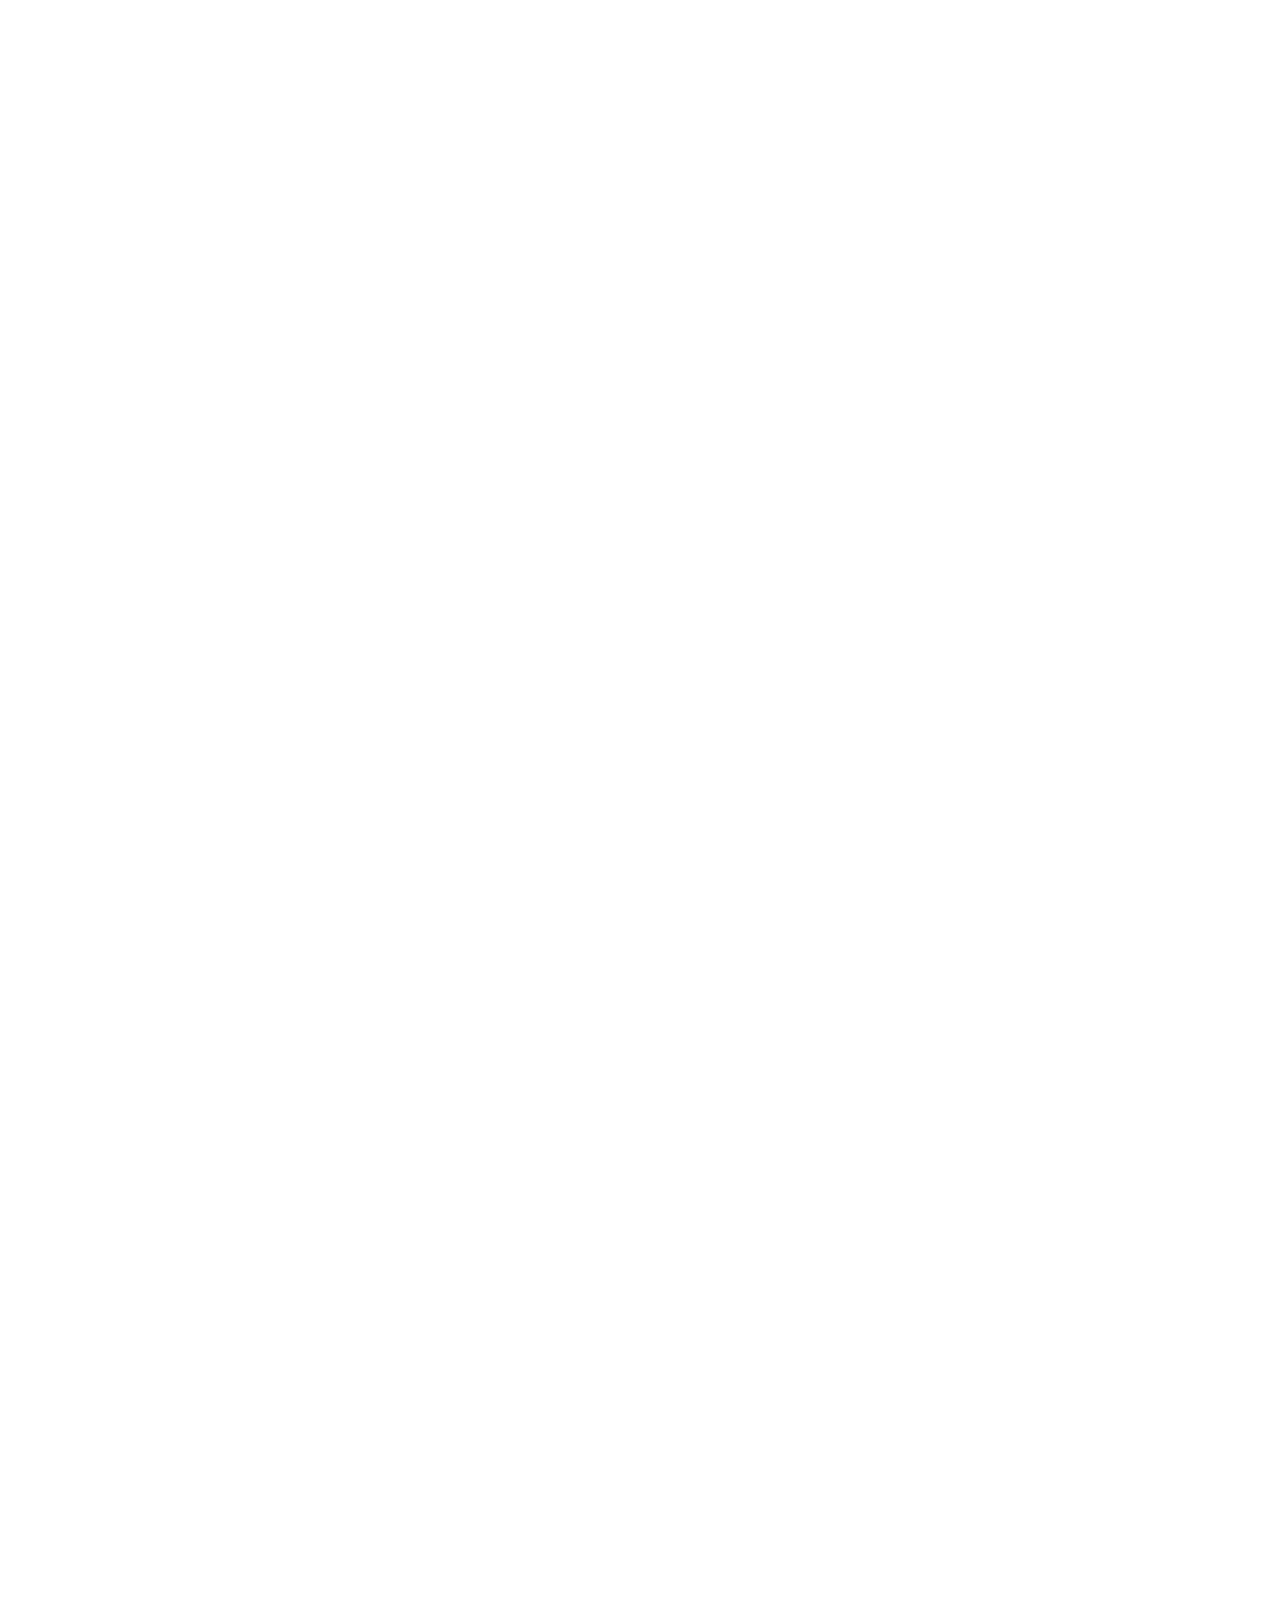
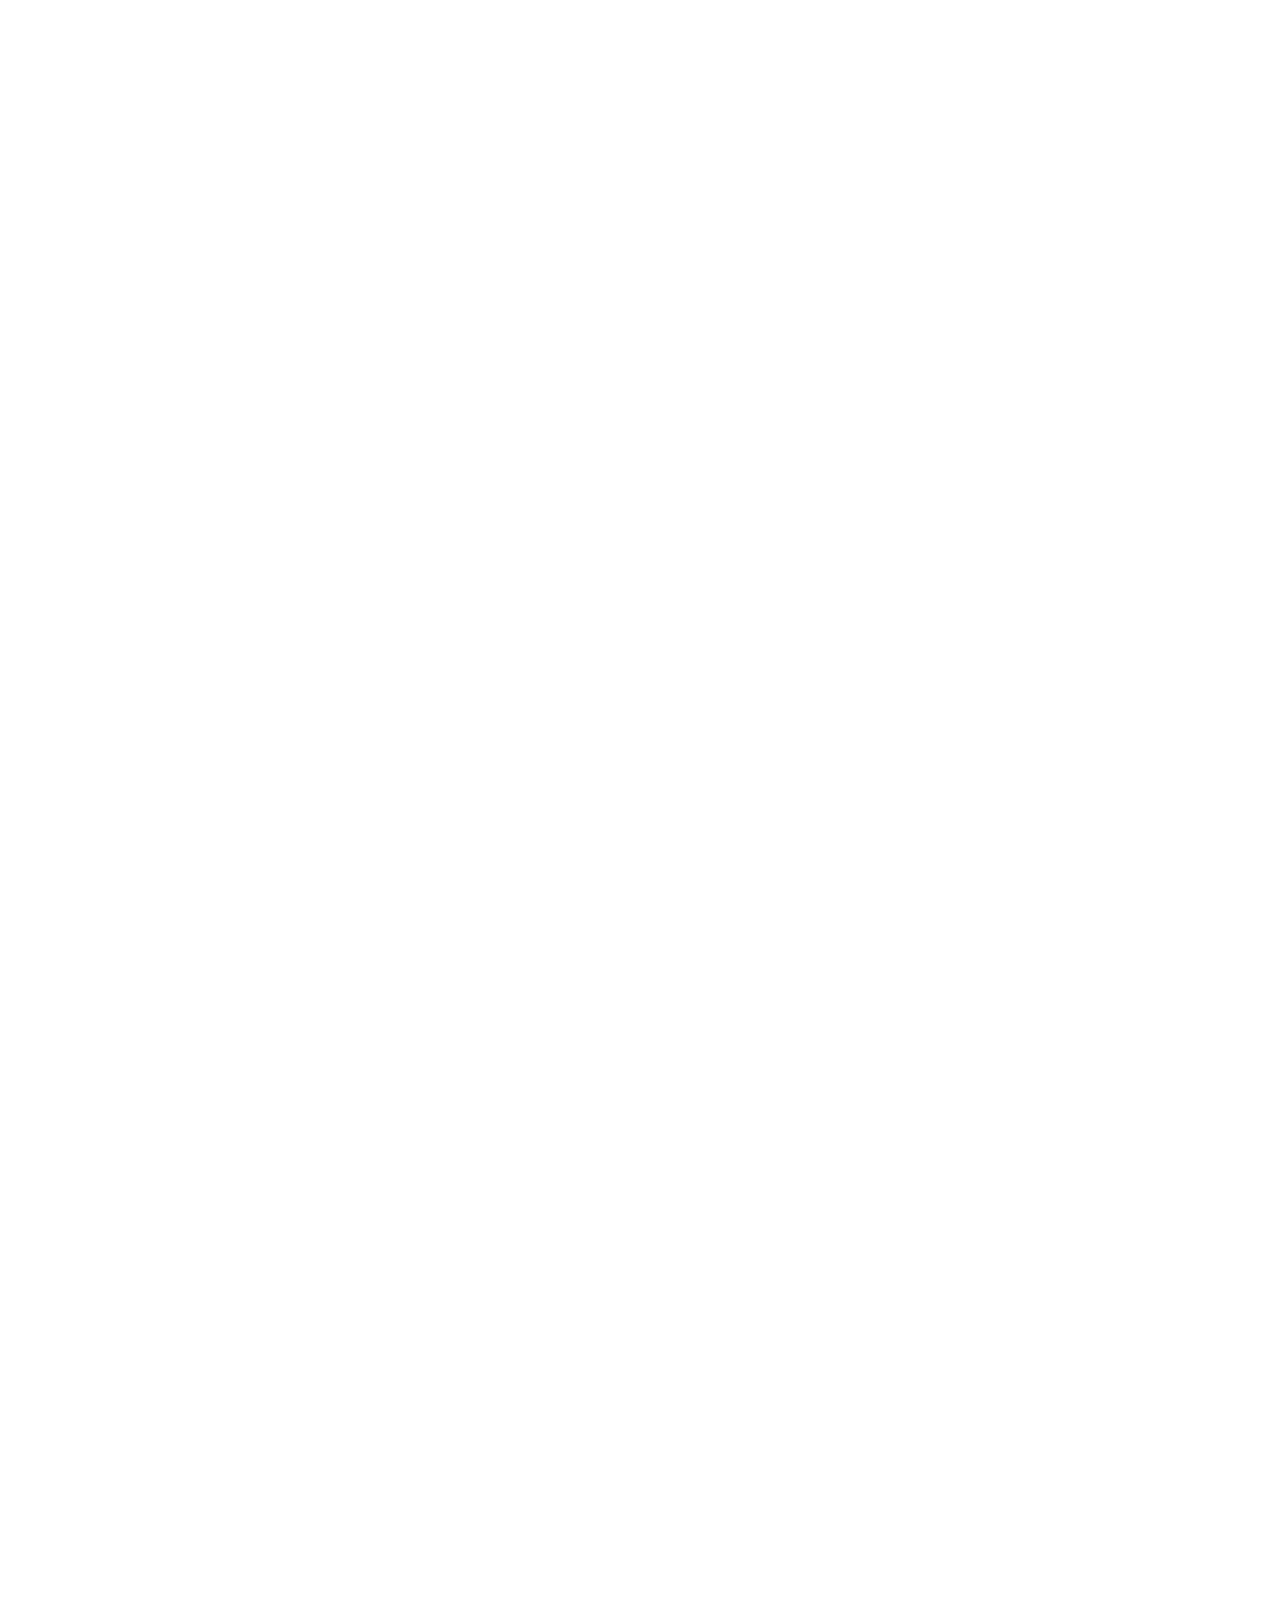
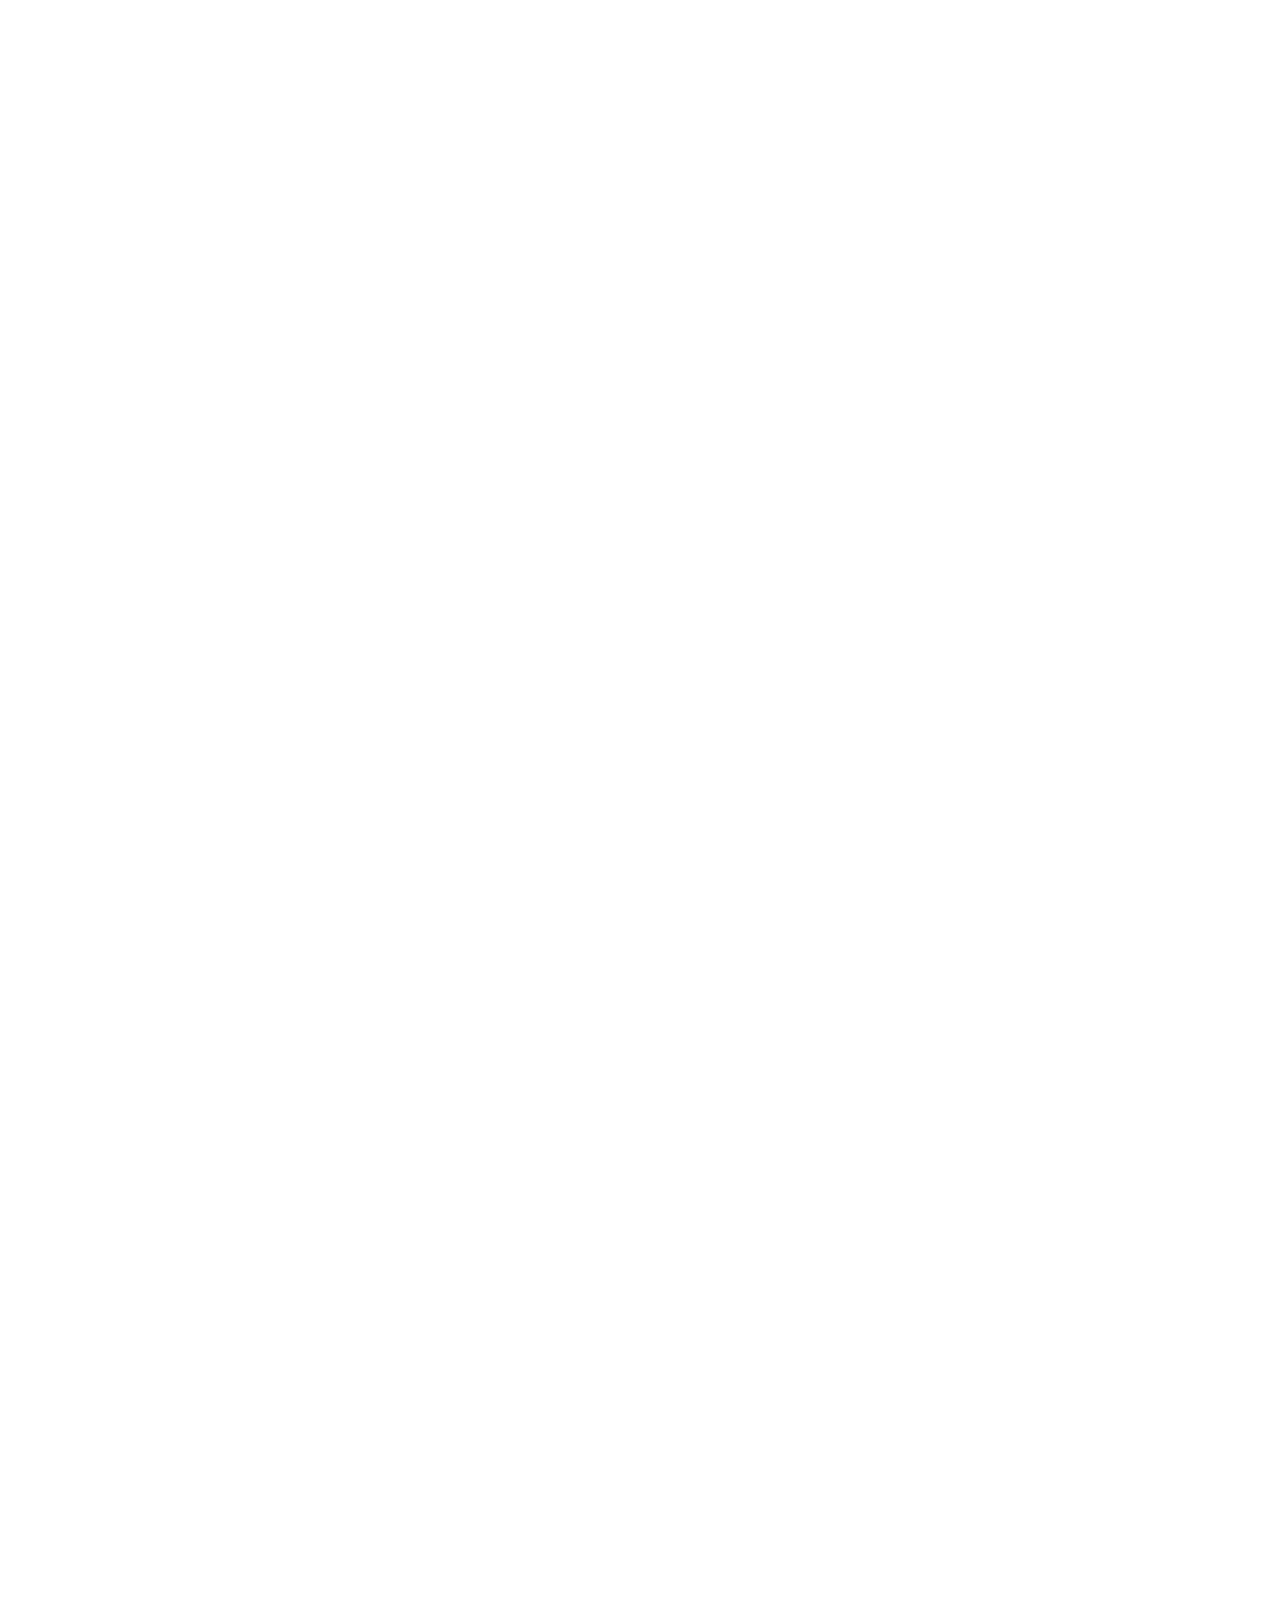
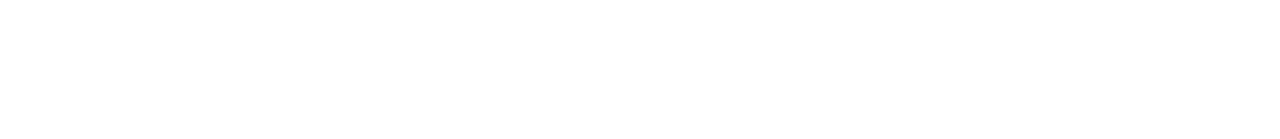
==== commit 9a8770cb: "追加" ====
--- a/index.html
+++ b/index.html
@@ -5,6 +5,7 @@
     <meta http-equiv="X-UA-Compatible" content="IE=edge">
     <meta name="viewport" content="width=device-width, initial-scale=1.0">
     <title>Masafumi Inoue Portfolio</title>
+    <link rel="icon" href="img/favicon.png">
     <link rel="stylesheet" href="https://unpkg.com/ress/dist/ress.min.css">
     <link rel="stylesheet" href="css/style.css">
 </head>
@@ -81,7 +82,7 @@
                 </h2>
                 <div class="about-profile">
                     <div class="about-profile__img-area profile-img-area js-fadeIn">
-                        <img src="img/blank.png" alt="">
+                        <img src="img/profile_img.jpeg" alt="Masafumi Inoueのプロフィール写真">
                     </div>
                     <div class="about-profile__text-area profile-text-area js-fadeIn">
                         <h3 class="profile-text-area__title profile-text-area__title--name">井上 雅文</h3>
@@ -117,7 +118,8 @@
                         <div class="skill-content__body">
                             <h3 class="skill-content__title">HTML/CSS</h3>
                             <p class="skill-content__text">
-                                基本的なコーディングとレスポンシブ対応を習得しており、見やすいコードを心掛けています。SassとCSS設計について学習中です。エディタはvisual studio codeを使用しています。
+                                <!-- 基本的なコーディングとレスポンシブ対応を習得しており、見やすいコードを心掛けています。SassとCSS設計について学習中です。エディタはvisual studio codeを使用しています。 -->
+                                基本的なコーディング技術とレスポンシブ対応を習得しております。W3Cが勧告するWeb標準に準拠し、正しいタグを使用する事、無駄な記述をしない事、綺麗なコードを書く事などコードの品質を高める努力ができます。
                             </p>
                         </div>
                     </li>
@@ -128,7 +130,7 @@
                         <div class="skill-content__body">
                             <h3 class="skill-content__title">JavaScript</h3>
                             <p class="skill-content__text">
-                                jQueryの基本的な記述と頻出プラグインの実装が可能です。
+                                プラグインの実装は公式サイトやインターネット記事を参考にしながら実装することができます。またjQueryは複雑でないコードなら一から記述する事ができます。
                             </p>
                         </div>
                     </li>
@@ -174,26 +176,26 @@
                     </li>
                     <li class="work-content js-fadeIn">
                         <a class="work-content__link modal-open" href="#" data-target="modal02">
-                            <img class="work-content__img" src="img/kitakanto.png" alt="北関東学院のトップ画像">
-                            <h3 class="work-content__title">北関東学院</h3>
+                            <img class="work-content__img" src="img/cafeleaf.png" alt="Cafe Leafのトップ画像">
+                            <h3 class="work-content__title">Cafe Leaf</h3>
                         </a>
                     </li>
                     <li class="work-content js-fadeIn">
                         <a class="work-content__link modal-open" href="#" data-target="modal03">
-                            <img class="work-content__img" src="img/kitakanto.png" alt="北関東学院のトップ画像">
-                            <h3 class="work-content__title">北関東学院</h3>
+                            <img class="work-content__img" src="img/mocamocarons.png" alt="Mocamocaronsのトップ画像">
+                            <h3 class="work-content__title">Mocamocarons</h3>
                         </a>
                     </li>
                     <li class="work-content js-fadeIn">
                         <a class="work-content__link modal-open" href="#" data-target="modal04">
-                            <img class="work-content__img" src="img/kitakanto.png" alt="北関東学院のトップ画像">
-                            <h3 class="work-content__title">北関東学院</h3>
+                            <img class="work-content__img" src="img/kitakanjinja01_pc.png" alt="北関神社のトップ画像">
+                            <h3 class="work-content__title">北関神社</h3>
                         </a>
                     </li>
                     <li class="work-content js-fadeIn">
                         <a class="work-content__link modal-open" href="#" data-target="modal05">
-                            <img class="work-content__img" src="img/kitakanto.png" alt="北関東学院のトップ画像">
-                            <h3 class="work-content__title">北関東学院</h3>
+                            <img class="work-content__img" src="img/kitakanjinja02_pc.png" alt="北関神社のトップ画像">
+                            <h3 class="work-content__title">北関神社</h3>
                         </a>
                     </li>
                 </ul>
@@ -214,15 +216,15 @@
                                 <div class="modal-content__disc">
                                     <h4 class="modal-content__disc-title"><span class="modal-content__disc-title--bg">概要</span></h4>
                                     <p class="modal-conent__disc-text">
-                                        実際に私が通った職業訓練校のWEBサイトです。
+                                        実際に私が通った職業訓練校「北関東学院」のWEBサイトです。
                                     </p>
                                 </div>
                                 <div class="modal-content__disc">
                                     <h4 class="modal-content__disc-title"><span class="modal-content__disc-title--bg">制作期間</span></h4>
                                     <p class="modal-conent__disc-text">
-                                        デザイン6日<br>
-                                        コーディング4日<br>
-                                        計10日間
+                                        デザイン：6日<br>
+                                        コーディング：4日<br>
+                                        計：10日間
                                     </p>
                                 </div>
                                 <div class="modal-content__disc">
@@ -248,35 +250,37 @@
                             <span class="close-btn__bar"></span>
                             <span class="close-btn__bar"></span>
                         </button>
-                        <h4 class="modal-contents__title">北関東学院</h4>
+                        <h4 class="modal-contents__title">Cafe Leaf</h4>
                         <div class="modal-content">
                             <div class="modal-content__thumb">
-                                <img class="modal-content__img" src="img/kitakanto_mockup.png" alt="北関東学院のモックアップ画像">
-                                <a class="modal-content__btn" href="#" target="_blank">WEBサイトを見る</a>
+                                <img class="modal-content__img" src="img/cafeleaf_mockup.png" alt="Cafe Leafのモックアップ画像">
+                                <a class="modal-content__btn" href="./Cafe Leaf_ポートフォリオ/index.html" target="_blank">WEBサイトを見る</a>
                             </div>
                             <div class="modal-content__body">
                                 <div class="modal-content__disc">
                                     <h4 class="modal-content__disc-title"><span class="modal-content__disc-title--bg">概要</span></h4>
                                     <p class="modal-conent__disc-text">
-                                        実際に私が通った職業訓練校のWEBサイトです。
+                                        架空のカフェ「Cafe Leaf」のWEBサイトを作りました。
                                     </p>
                                 </div>
                                 <div class="modal-content__disc">
                                     <h4 class="modal-content__disc-title"><span class="modal-content__disc-title--bg">制作期間</span></h4>
                                     <p class="modal-conent__disc-text">
-                                        10日間
+                                        デザイン：4日<br>
+                                        コーディング：4日<br>
+                                        計：8日間
                                     </p>
                                 </div>
                                 <div class="modal-content__disc">
                                     <h4 class="modal-content__disc-title"><span class="modal-content__disc-title--bg">使用言語</span></h4>
                                     <p class="modal-conent__disc-text">
-                                        HTML/CSS、jQuery
+                                        HTML/CSS、jQuery、JavaScript
                                     </p>
                                 </div>
                                 <div class="modal-content__disc">
                                     <h4 class="modal-content__disc-title"><span class="modal-content__disc-title--bg">コメント</span></h4>
                                     <p class="modal-conent__disc-text">
-                                        職業訓練校に入校して初めて一から作ったWEBサイトです。ワイヤーフレームから始まり、コーディング完了までの一連の流れを体験できた事が大きい収穫でした。初めて取り組むデザインに時間が掛かってしまった事に対して、コーディングは調べながら着実に機能を実装していく事ができ、想定よりもスムーズに進められたと思います。
+                                        20代～40代の男女をターゲットとした架空のWEBサイトを制作しました。落ち着いた空間を味わえるカフェで店内にも観葉植物を設置している設定なので緑と薄茶色で自然を感じられるデザインにしてみました。コード面では、新しい実装に挑戦しました。タッチデバイスでホバー要素をタッチした際にホバーの効果が残ってしまう不具合を解決するためにmedia特性のhoverを使用し、タッチデバイスでも違和感なくホバー要素を操作できるように努めました。
                                     </p>
                                 </div>
                             </div><!-- /.modal-content__body -->
@@ -290,23 +294,23 @@
                             <span class="close-btn__bar"></span>
                             <span class="close-btn__bar"></span>
                         </button>
-                        <h4 class="modal-contents__title">北関東学院</h4>
+                        <h4 class="modal-contents__title">Mocamocarons</h4>
                         <div class="modal-content">
                             <div class="modal-content__thumb">
-                                <img class="modal-content__img" src="img/kitakanto_mockup.png" alt="北関東学院のモックアップ画像">
-                                <a class="modal-content__btn" href="#" target="_blank">WEBサイトを見る</a>
+                                <img class="modal-content__img" src="img/mocamocarons_mockup.png" alt="Mocamocaronsのモックアップ画像">
+                                <a class="modal-content__btn" href="Mocamocarons_ポートフォリオ/index.html" target="_blank">WEBサイトを見る</a>
                             </div>
                             <div class="modal-content__body">
                                 <div class="modal-content__disc">
                                     <h4 class="modal-content__disc-title"><span class="modal-content__disc-title--bg">概要</span></h4>
                                     <p class="modal-conent__disc-text">
-                                        実際に私が通った職業訓練校のWEBサイトです。
+                                        架空のマカロン専門店「Mocamocarons」のWEBサイトです。<br>私が通ったWEBフロントエンド構築科と併設されているWEBデザインクリエーター科の生徒さんが制作したデザインをコード化させて頂きました。
                                     </p>
                                 </div>
                                 <div class="modal-content__disc">
                                     <h4 class="modal-content__disc-title"><span class="modal-content__disc-title--bg">制作期間</span></h4>
                                     <p class="modal-conent__disc-text">
-                                        10日間
+                                        コーディング：5日
                                     </p>
                                 </div>
                                 <div class="modal-content__disc">
@@ -318,7 +322,7 @@
                                 <div class="modal-content__disc">
                                     <h4 class="modal-content__disc-title"><span class="modal-content__disc-title--bg">コメント</span></h4>
                                     <p class="modal-conent__disc-text">
-                                        職業訓練校に入校して初めて一から作ったWEBサイトです。ワイヤーフレームから始まり、コーディング完了までの一連の流れを体験できた事が大きい収穫でした。初めて取り組むデザインに時間が掛かってしまった事に対して、コーディングは調べながら着実に機能を実装していく事ができ、想定よりもスムーズに進められたと思います。
+                                        デザイナーさんから降りてきたデザインカンプを再現するという点で、実務と似た状況を経験させて頂きました。今回はアレンジを加えても良いという指示書が添えられていたので、極力デザインに合う形で独自にUIを足し、それ以外はデザインカンプに忠実なコーディングを心掛けました。共通のコンポーネントには共通のスタイルを施し、サイズ違いなどは差異のみを記述する事で記述量の削減と後の管理のしやすさを実現する試みを実施しました。
                                     </p>
                                 </div>
                             </div><!-- /.modal-content__body -->
@@ -332,23 +336,23 @@
                             <span class="close-btn__bar"></span>
                             <span class="close-btn__bar"></span>
                         </button>
-                        <h4 class="modal-contents__title">北関東学院</h4>
+                        <h4 class="modal-contents__title">北関神社</h4>
                         <div class="modal-content">
                             <div class="modal-content__thumb">
-                                <img class="modal-content__img" src="img/kitakanto_mockup.png" alt="北関東学院のモックアップ画像">
-                                <a class="modal-content__btn" href="#" target="_blank">WEBサイトを見る</a>
+                                <img class="modal-content__img" src="img/kitakanjinja01_mockup.png" alt="北関神社のモックアップ画像">
+                                <a class="modal-content__btn" href="/北関神社01_ポートフォリオ/index.html" target="_blank">WEBサイトを見る</a>
                             </div>
                             <div class="modal-content__body">
                                 <div class="modal-content__disc">
                                     <h4 class="modal-content__disc-title"><span class="modal-content__disc-title--bg">概要</span></h4>
                                     <p class="modal-conent__disc-text">
-                                        実際に私が通った職業訓練校のWEBサイトです。
+                                        架空の神社「北関神社」のWEBサイトです。<br>私が通ったWEBフロントエンド構築科と併設されているWEBデザインクリエーター科の生徒さんが制作したデザインをコード化させて頂きました。
                                     </p>
                                 </div>
                                 <div class="modal-content__disc">
                                     <h4 class="modal-content__disc-title"><span class="modal-content__disc-title--bg">制作期間</span></h4>
                                     <p class="modal-conent__disc-text">
-                                        10日間
+                                        コーディング：1日
                                     </p>
                                 </div>
                                 <div class="modal-content__disc">
@@ -360,7 +364,7 @@
                                 <div class="modal-content__disc">
                                     <h4 class="modal-content__disc-title"><span class="modal-content__disc-title--bg">コメント</span></h4>
                                     <p class="modal-conent__disc-text">
-                                        職業訓練校に入校して初めて一から作ったWEBサイトです。ワイヤーフレームから始まり、コーディング完了までの一連の流れを体験できた事が大きい収穫でした。初めて取り組むデザインに時間が掛かってしまった事に対して、コーディングは調べながら着実に機能を実装していく事ができ、想定よりもスムーズに進められたと思います。
+                                        コード化の練習としてデザインカンプを使用させて頂きました。全体を通して、シンプルなデザインでスムーズに進める事が出来ました。練習になったポイントは、縦書き文章の実装経験が少なかったので、経験値が増やせた事です。また、フッターのインフォメーション部分では複数の要素が重なり合う構造になっており、前面配置の指定が想定通りに挙動せず少し苦労しましたが、関連記事をいくつか読み、理解を深めることで解決に結びつけることが出来ました。
                                     </p>
                                 </div>
                             </div><!-- /.modal-content__body -->
@@ -374,35 +378,35 @@
                             <span class="close-btn__bar"></span>
                             <span class="close-btn__bar"></span>
                         </button>
-                        <h4 class="modal-contents__title">北関東学院</h4>
+                        <h4 class="modal-contents__title">北関神社</h4>
                         <div class="modal-content">
                             <div class="modal-content__thumb">
-                                <img class="modal-content__img" src="img/kitakanto_mockup.png" alt="北関東学院のモックアップ画像">
-                                <a class="modal-content__btn" href="#" target="_blank">WEBサイトを見る</a>
+                                <img class="modal-content__img" src="img/kitakanjinja02_mockup.png" alt="北関神社のモックアップ画像">
+                                <a class="modal-content__btn" href="/北関神社02_ポートフォリオ/index.html" target="_blank">WEBサイトを見る</a>
                             </div>
                             <div class="modal-content__body">
                                 <div class="modal-content__disc">
                                     <h4 class="modal-content__disc-title"><span class="modal-content__disc-title--bg">概要</span></h4>
                                     <p class="modal-conent__disc-text">
-                                        実際に私が通った職業訓練校のWEBサイトです。
+                                        架空の神社「北関神社」のWEBサイトです。<br>私が通ったWEBフロントエンド構築科と併設されているWEBデザインクリエーター科の生徒さんが制作したデザインをコード化させて頂きました。
                                     </p>
                                 </div>
                                 <div class="modal-content__disc">
                                     <h4 class="modal-content__disc-title"><span class="modal-content__disc-title--bg">制作期間</span></h4>
                                     <p class="modal-conent__disc-text">
-                                        10日間
+                                        コーディング：1日
                                     </p>
                                 </div>
                                 <div class="modal-content__disc">
                                     <h4 class="modal-content__disc-title"><span class="modal-content__disc-title--bg">使用言語</span></h4>
                                     <p class="modal-conent__disc-text">
-                                        HTML/CSS、jQuery
+                                        HTML/CSS
                                     </p>
                                 </div>
                                 <div class="modal-content__disc">
                                     <h4 class="modal-content__disc-title"><span class="modal-content__disc-title--bg">コメント</span></h4>
                                     <p class="modal-conent__disc-text">
-                                        職業訓練校に入校して初めて一から作ったWEBサイトです。ワイヤーフレームから始まり、コーディング完了までの一連の流れを体験できた事が大きい収穫でした。初めて取り組むデザインに時間が掛かってしまった事に対して、コーディングは調べながら着実に機能を実装していく事ができ、想定よりもスムーズに進められたと思います。
+                                        コード化の練習としてデザインカンプを使用させて頂きました。文字のインデント下げや装飾目的の画像が多い印象で、そういった細かい箇所もしっかりとデザインカンプ通りに調整しながら実装することに注力致しました。細かい調整は大変に感じましたが、デザインカンプを再現する上で、コーダーの腕の見せ所の一つでもあるという認識があったので、気持ちを熱く、かつ、楽しみながら実装を進めることができました。
                                     </p>
                                 </div>
                             </div><!-- /.modal-content__body -->
--- a/css/style.css
+++ b/css/style.css
@@ -112,7 +112,7 @@
 .js-fadeIn {
     opacity: 0;
     transform: translateY(50px);
-    transition: all .3s ease;
+    transition: all .6s ease-in-out;
 } 
 
 .js-fadeIn.scrollIn {
@@ -440,12 +440,16 @@
 
 .about-profile__img-area {
     margin-bottom: 8px;
-    width: 300px;
+    max-width: 450px;
+    width: 100%;
     height: 300px;
 }
 .about-profile__img-area img {
+    width: 100%;
     height: 100%;
+    max-height: 450px;
     object-fit: cover;
+    object-position: 50% 30%;
 }
 
 .profile-text-area__title {
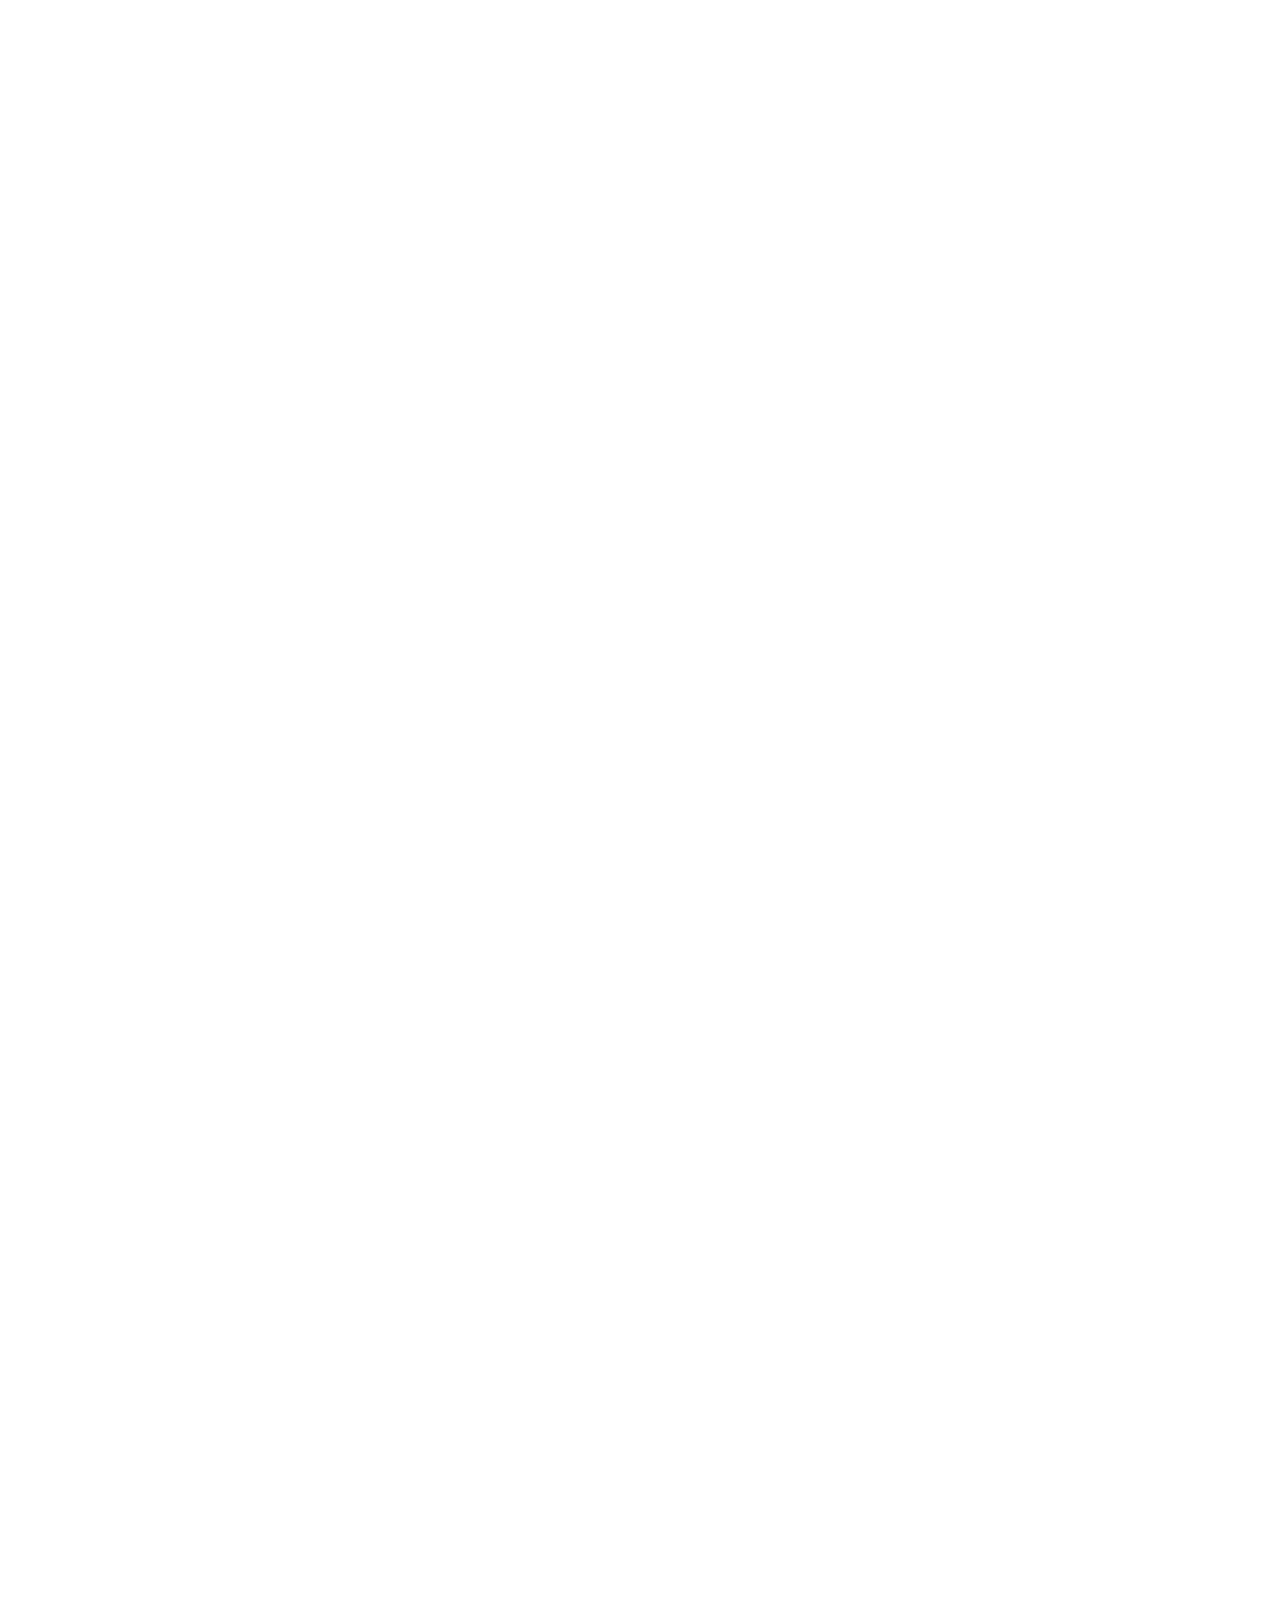
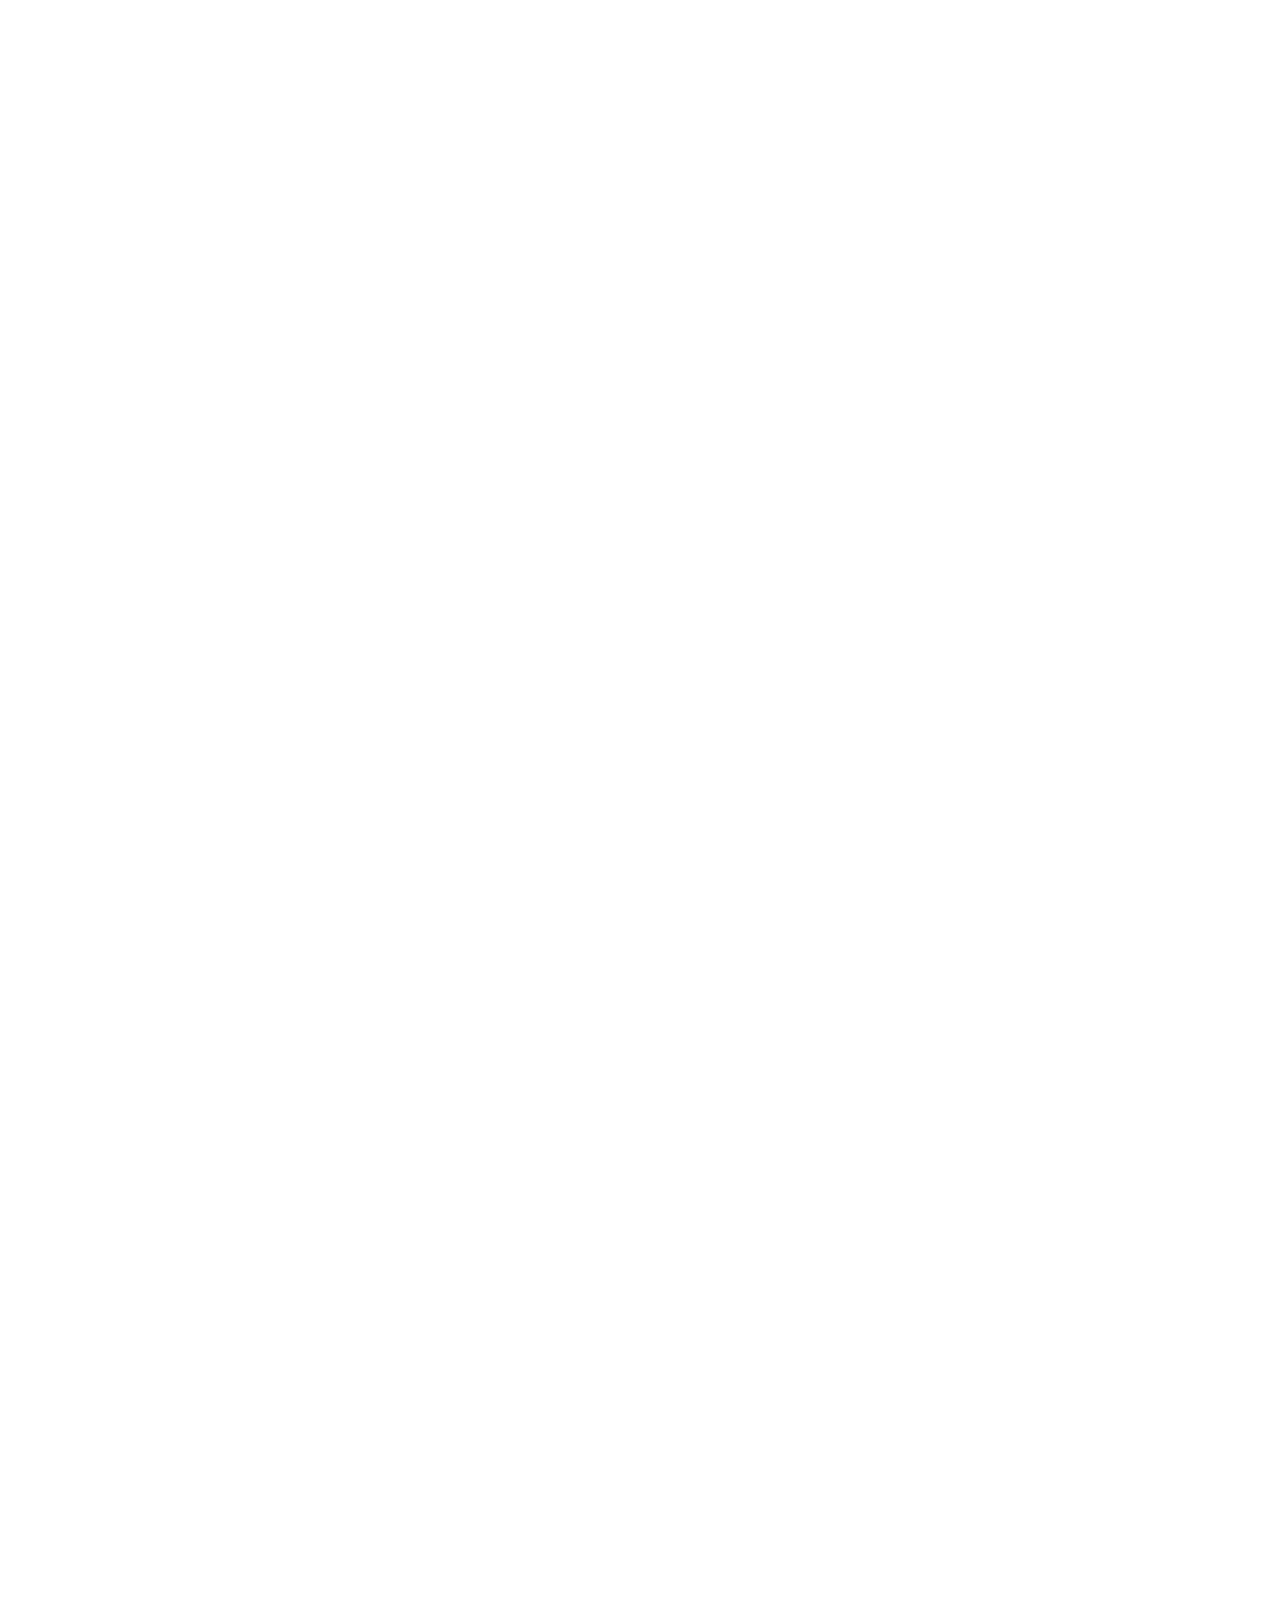
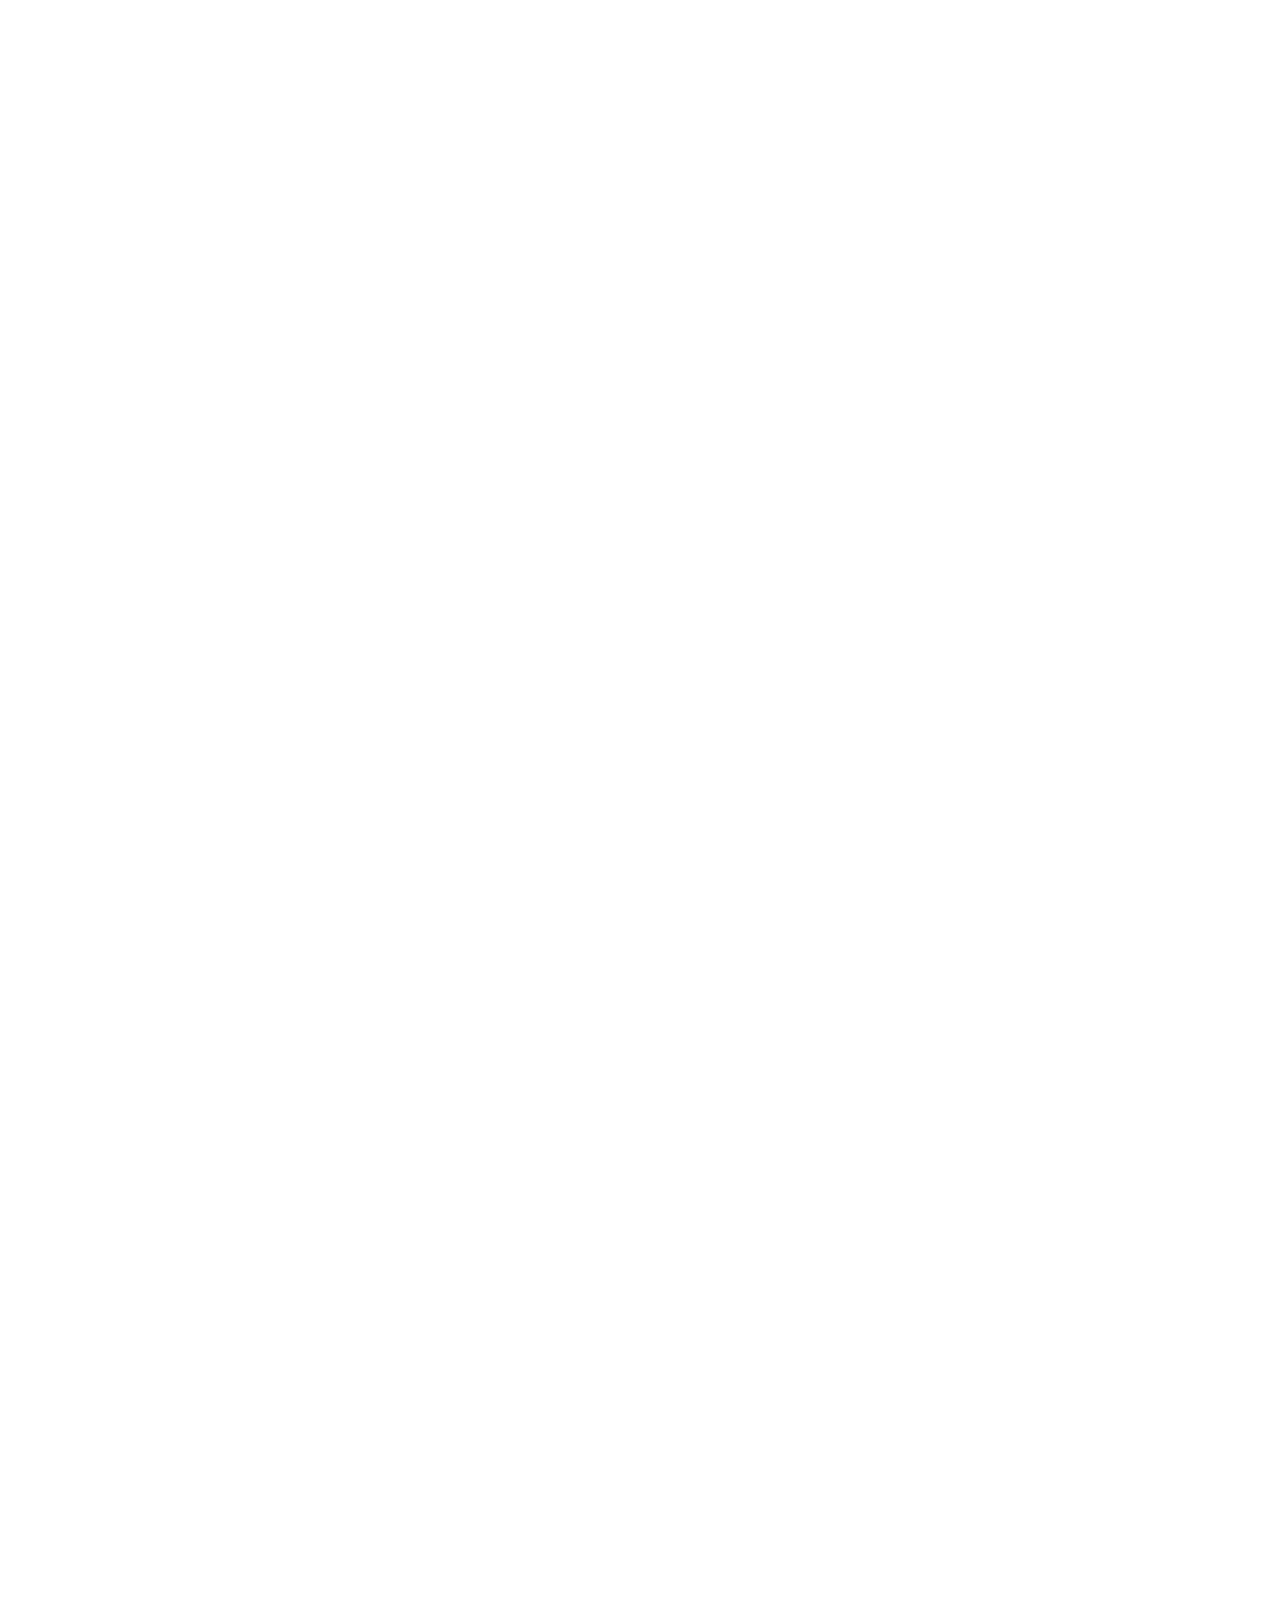
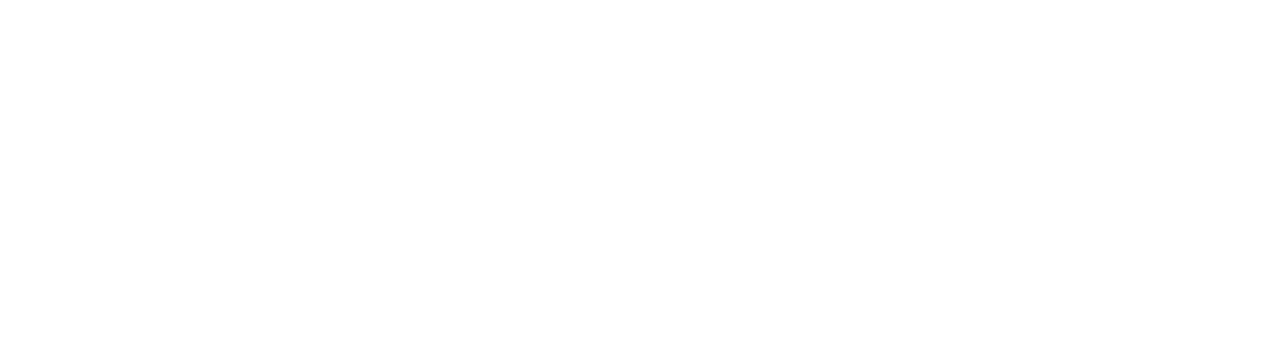
==== commit 3ba72ab1: "Add files via upload" ====
--- a/index.html
+++ b/index.html
@@ -118,7 +118,6 @@
                         <div class="skill-content__body">
                             <h3 class="skill-content__title">HTML/CSS</h3>
                             <p class="skill-content__text">
-                                <!-- 基本的なコーディングとレスポンシブ対応を習得しており、見やすいコードを心掛けています。SassとCSS設計について学習中です。エディタはvisual studio codeを使用しています。 -->
                                 基本的なコーディング技術とレスポンシブ対応を習得しております。W3Cが勧告するWeb標準に準拠し、正しいタグを使用する事、無駄な記述をしない事、綺麗なコードを書く事などコードの品質を高める努力ができます。
                             </p>
                         </div>
@@ -136,6 +135,17 @@
                     </li>
                     <li class="skill-content js-fadeIn">
                         <div class="skill-content__thumb">
+                            <img class="skill-content__icon" src="img/wordpress_icon.svg" alt="GitHubアイコン画像">
+                        </div>
+                        <div class="skill-content__body">
+                            <h3 class="skill-content__title">WordPress</h3>
+                            <p class="skill-content__text">
+                                テンプレート階層、テンプレートタグについて理解しており、HTMLで作成されたWebサイトをWordPress化する事が出来ます。
+                            </p>
+                        </div>
+                    </li>
+                    <li class="skill-content js-fadeIn">
+                        <div class="skill-content__thumb">
                             <img class="skill-content__icon" src="img/figma_icon.svg" alt="Figmaアイコン画像">
                         </div>
                         <div class="skill-content__body">
@@ -152,7 +162,7 @@
                         <div class="skill-content__body">
                             <h3 class="skill-content__title">GitHub</h3>
                             <p class="skill-content__text">
-                                サイト公開、コード管理について理解しています。共同で開発する為の使い方を学びました。
+                                サイト公開の方法を学びました。Gitと併せて学習中です。
                             </p>
                         </div>
                     </li>
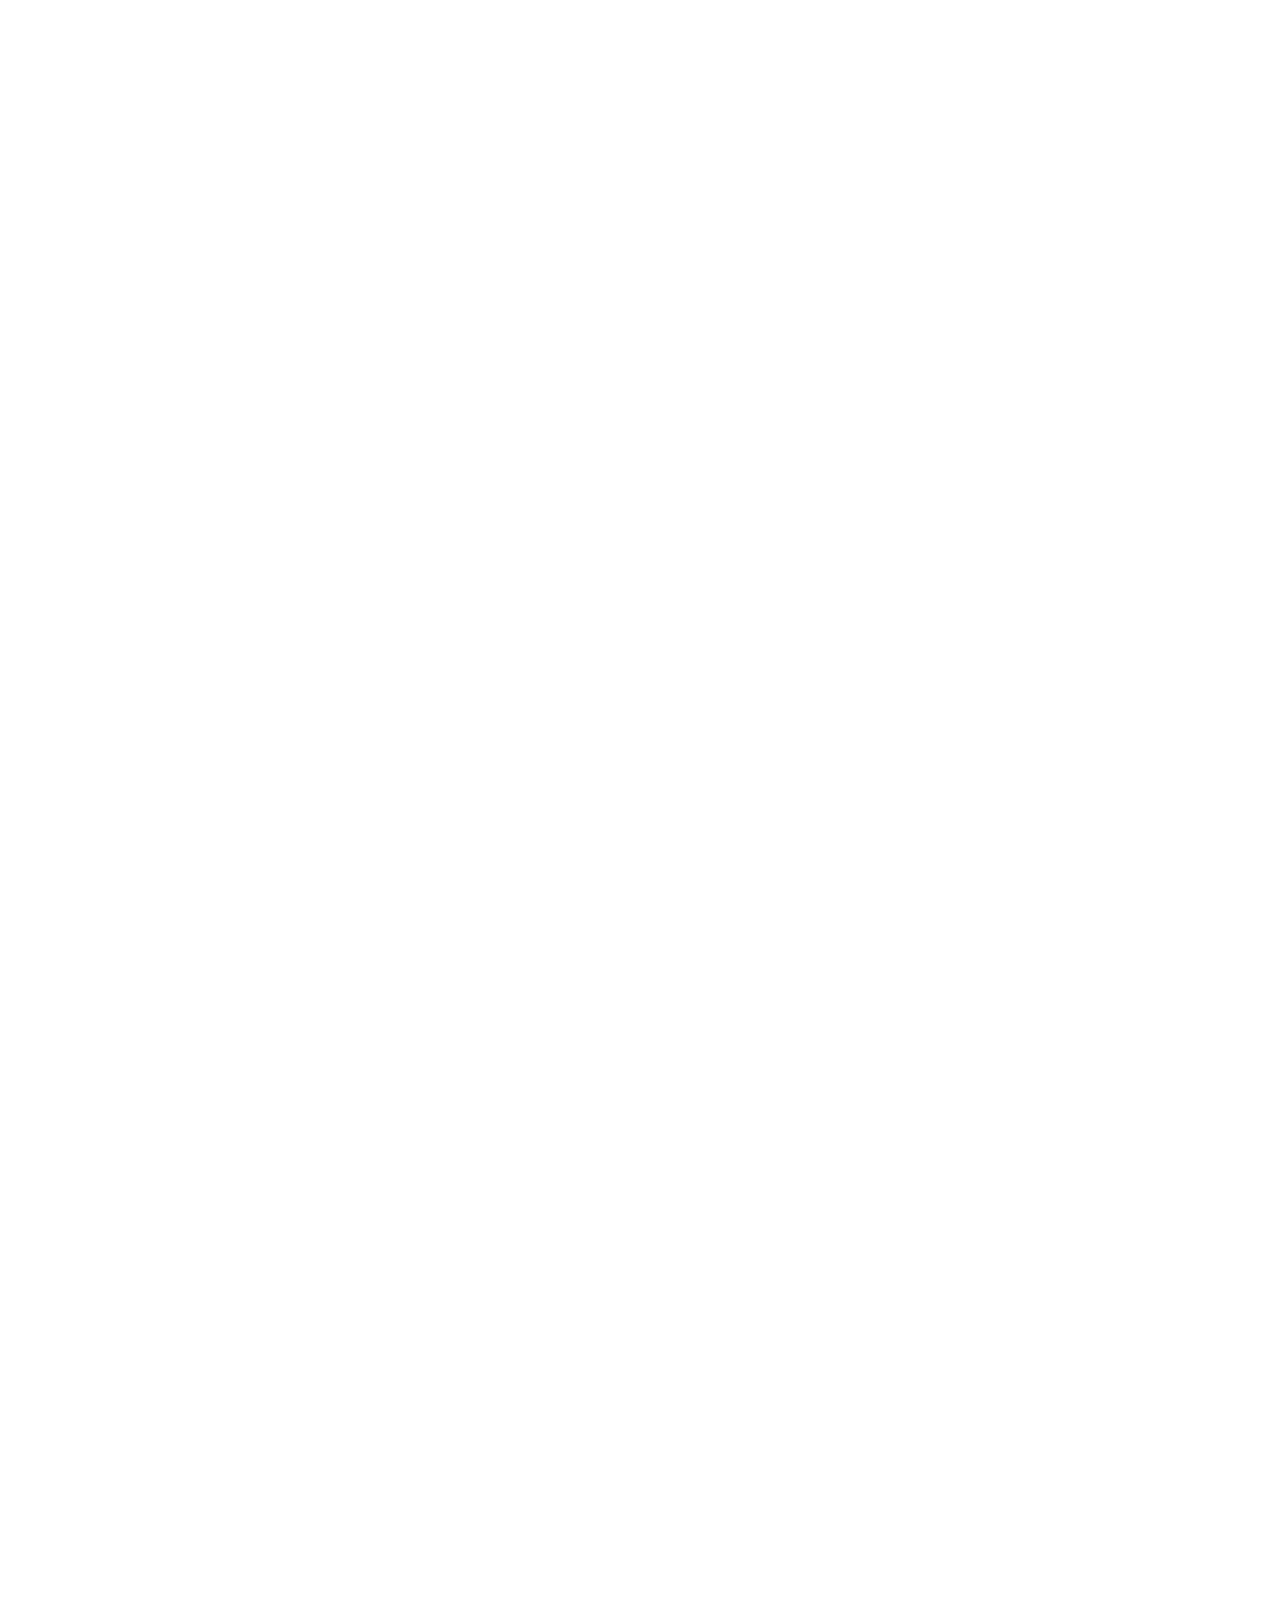
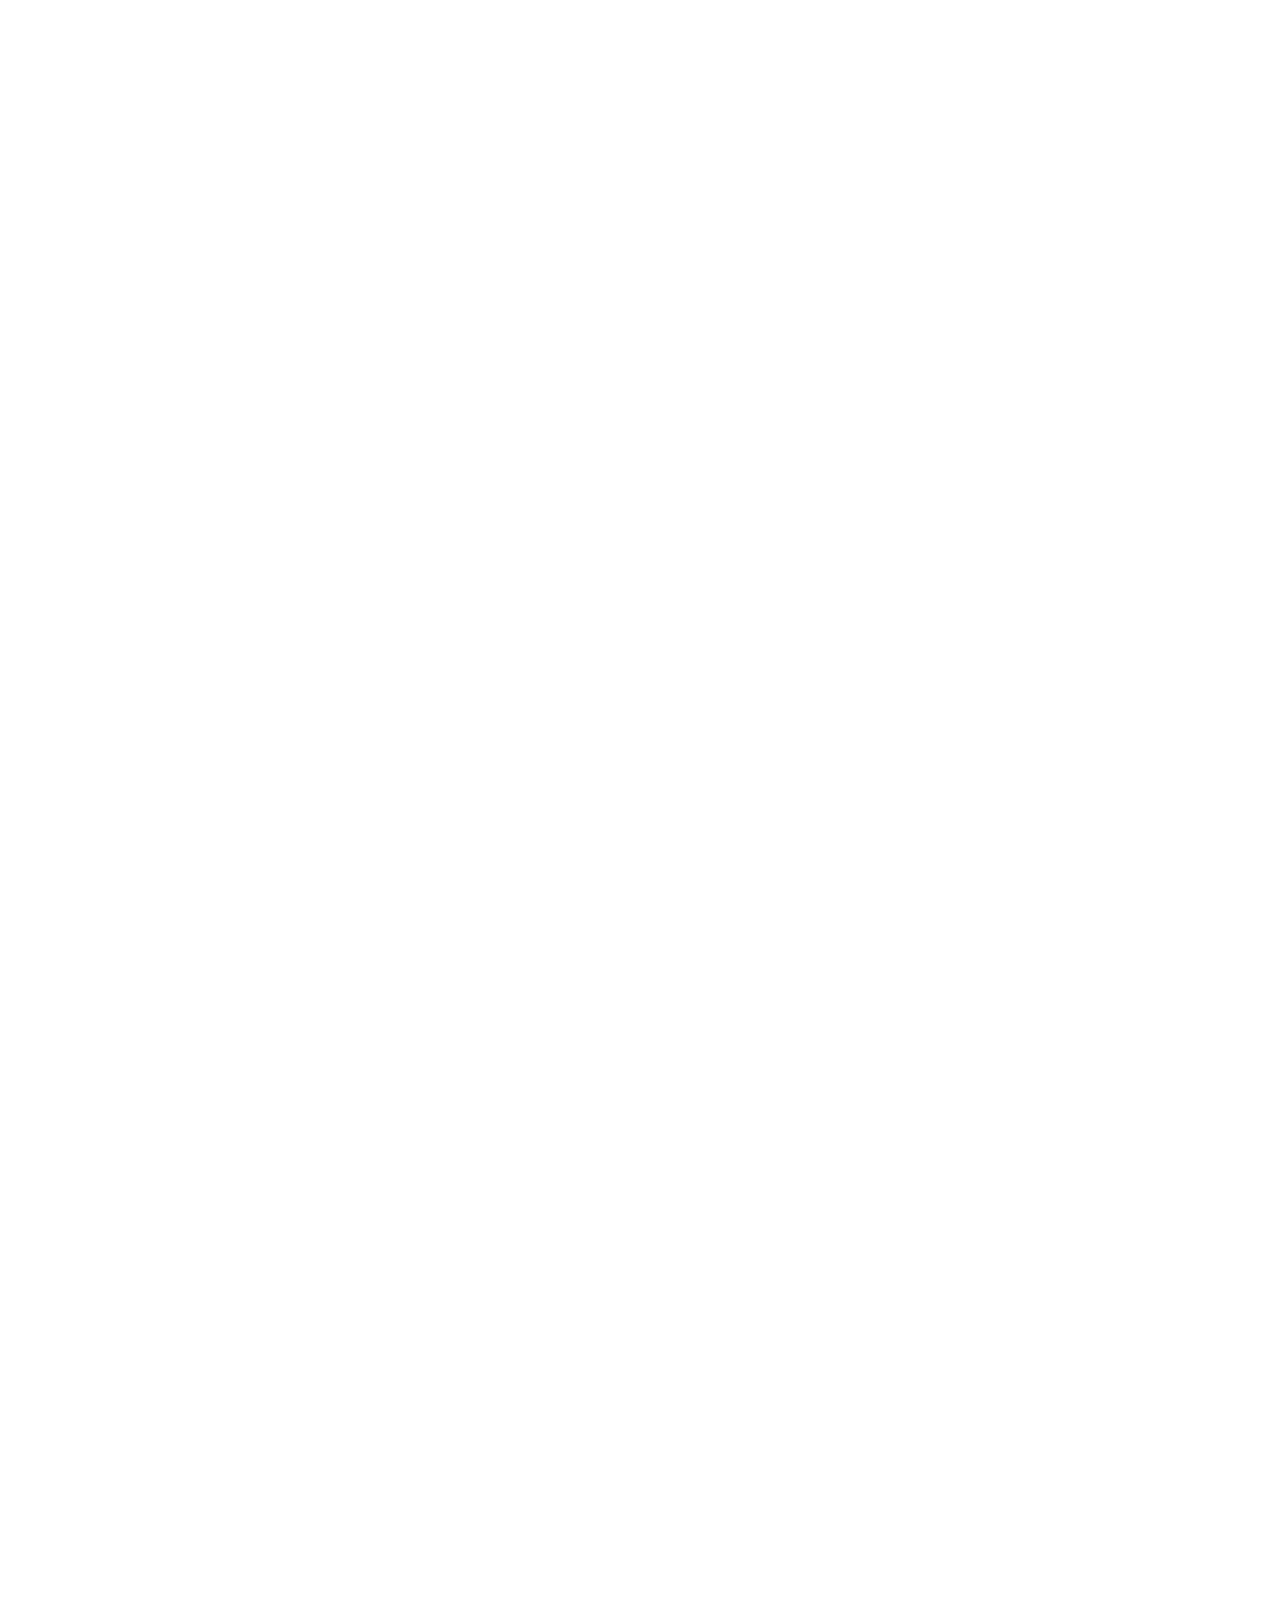
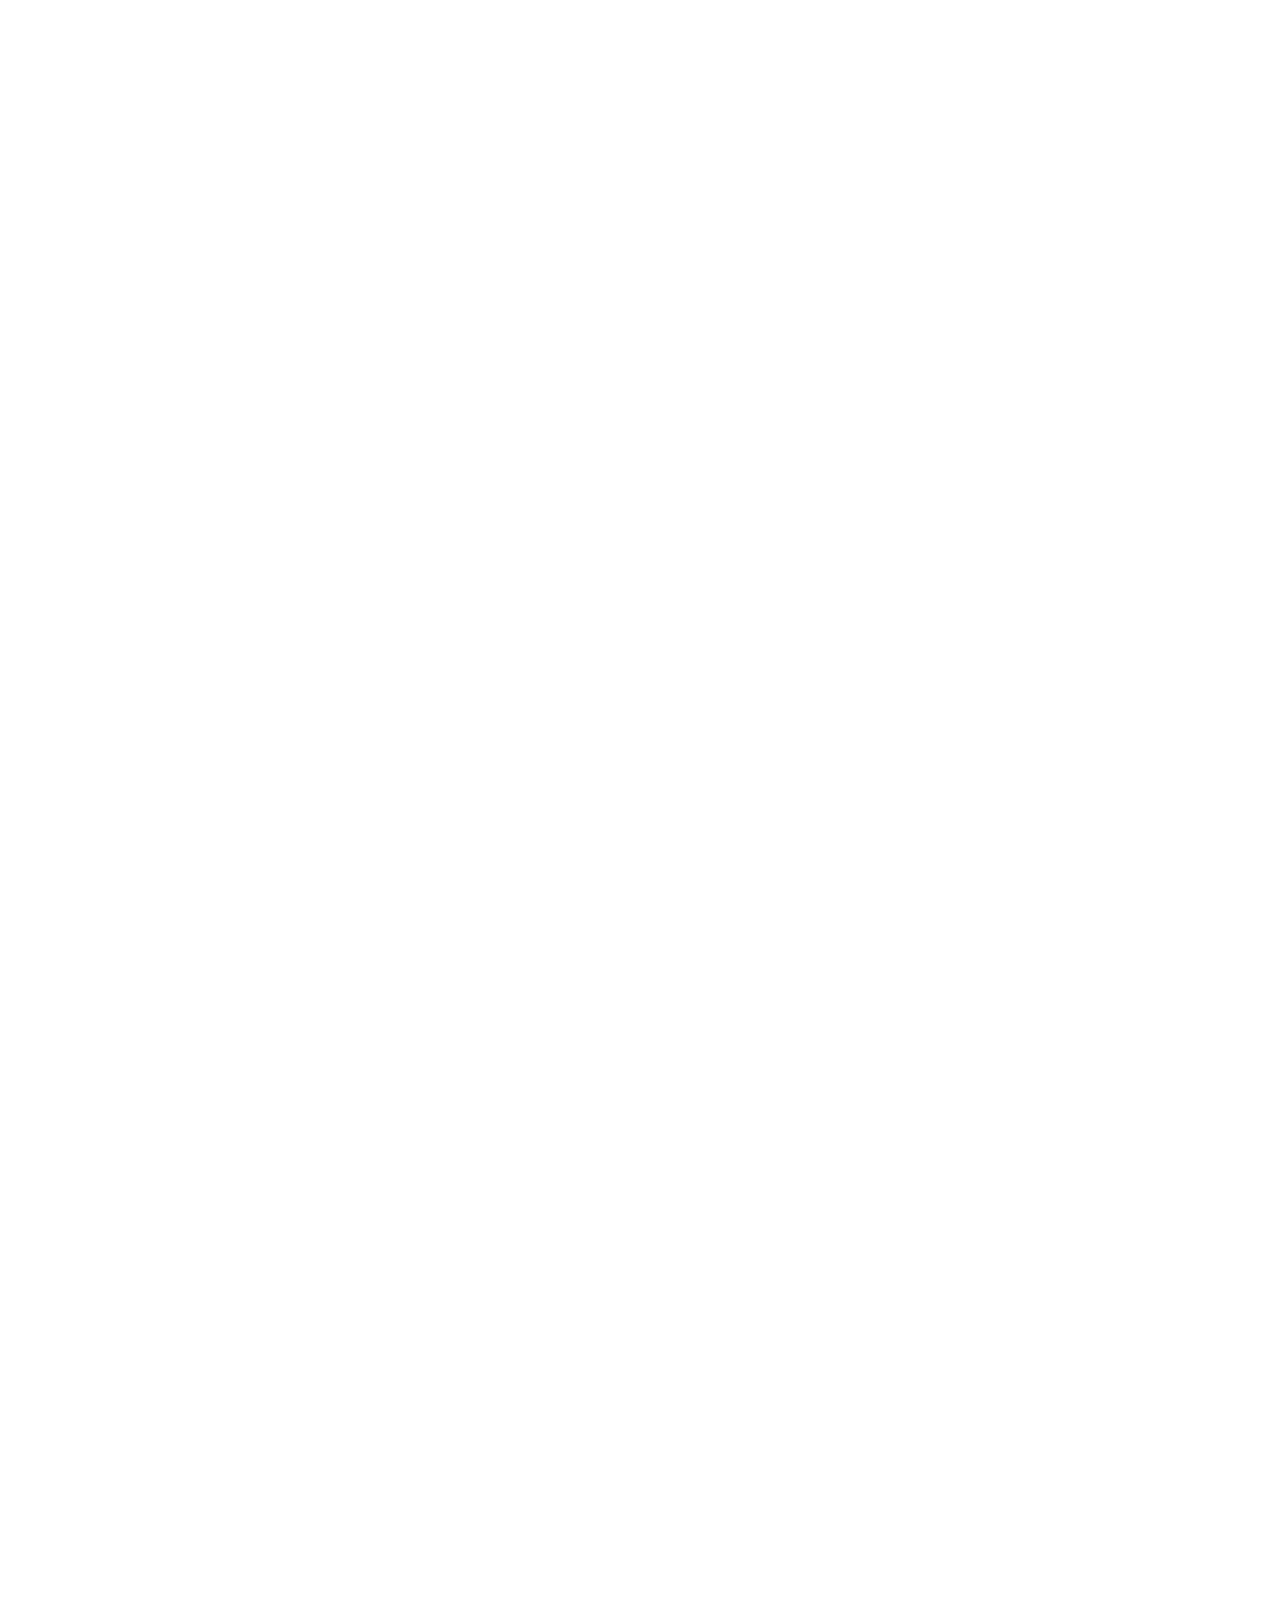
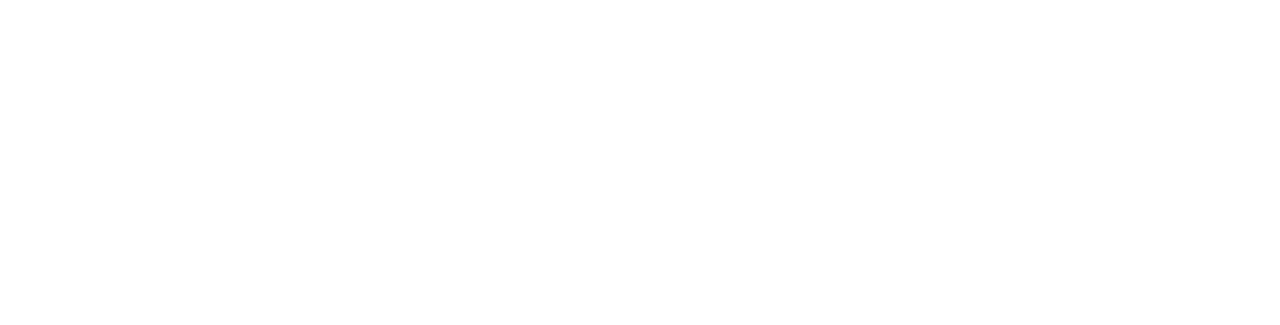
==== commit df1224be: "Add files via upload" ====
--- a/index.html
+++ b/index.html
@@ -220,7 +220,7 @@
                         <div class="modal-content">
                             <div class="modal-content__thumb">
                                 <img class="modal-content__img" src="img/kitakanto_mockup.png" alt="北関東学院のモックアップ画像">
-                                <a class="modal-content__btn" href="./北関東学院_ポートフォリオ/index.html" target="_blank">WEBサイトを見る</a>
+                                <a class="modal-content__btn" href="北関東学院_ポートフォリオ/index.html" target="_blank">WEBサイトを見る</a>
                             </div>
                             <div class="modal-content__body">
                                 <div class="modal-content__disc">
@@ -264,7 +264,7 @@
                         <div class="modal-content">
                             <div class="modal-content__thumb">
                                 <img class="modal-content__img" src="img/cafeleaf_mockup.png" alt="Cafe Leafのモックアップ画像">
-                                <a class="modal-content__btn" href="./Cafe Leaf_ポートフォリオ/index.html" target="_blank">WEBサイトを見る</a>
+                                <a class="modal-content__btn" href="Cafe Leaf_ポートフォリオ/index.html" target="_blank">WEBサイトを見る</a>
                             </div>
                             <div class="modal-content__body">
                                 <div class="modal-content__disc">
@@ -350,7 +350,7 @@
                         <div class="modal-content">
                             <div class="modal-content__thumb">
                                 <img class="modal-content__img" src="img/kitakanjinja01_mockup.png" alt="北関神社のモックアップ画像">
-                                <a class="modal-content__btn" href="/北関神社01_ポートフォリオ/index.html" target="_blank">WEBサイトを見る</a>
+                                <a class="modal-content__btn" href="北関神社01_ポートフォリオ/index.html" target="_blank">WEBサイトを見る</a>
                             </div>
                             <div class="modal-content__body">
                                 <div class="modal-content__disc">
@@ -392,7 +392,7 @@
                         <div class="modal-content">
                             <div class="modal-content__thumb">
                                 <img class="modal-content__img" src="img/kitakanjinja02_mockup.png" alt="北関神社のモックアップ画像">
-                                <a class="modal-content__btn" href="/北関神社02_ポートフォリオ/index.html" target="_blank">WEBサイトを見る</a>
+                                <a class="modal-content__btn" href="北関神社02_ポートフォリオ/index.html" target="_blank">WEBサイトを見る</a>
                             </div>
                             <div class="modal-content__body">
                                 <div class="modal-content__disc">
@@ -448,7 +448,9 @@
     <footer class="footer">
         <button id="page-top" class="page-top"><span></span></button>
         <div class="inner footer__inner">
-            <img class="logo footer__logo" src="img/logo.svg" alt="Masafumi's Portfolioロゴ画像">
+            <a href="index.html" class="logo footer__logo">
+                <img  src="img/logo.svg" alt="Masafumi's Portfolioロゴ画像">
+            </a>
             <p class="copyright">&copy; 2022 Masafumi Inoue</p>
             <a class="credit" href="https://www.canva.com/p/popularlogos/" title="HTML CSS JavaScript icons">HTML &amp; CSS &amp; JavaScript icons created by PopularLogos - Canva</a>
             <a class="credit" href="https://www.iconfinder.com/iconfinder" title="Figma icons">Figma icons created by iconfinder - iconfinder</a>
--- a/css/style.css
+++ b/css/style.css
@@ -70,11 +70,23 @@
     font-size: clamp(1.125rem, 2.34vw, 2rem);
 }
 
+/* スクロールしたらフェードイン */
+.js-fadeIn {
+    opacity: 0;
+    transform: translateY(50px);
+} 
+
+.js-fadeIn.scrollIn {
+    opacity: 1;
+    transform: translateY(0);
+    transition: transform .8s ease-in-out, opacity .8s ease-in-out;
+}
+
 /* ボタン */
 .btn {
     display: inline-block;
     position: relative;
-    width: 350px;
+    width: 20rem;
     margin: 0 auto;
     padding: 1.5rem 5rem;
     border-radius: 50px;
@@ -84,7 +96,7 @@
     color: #fff;
     font-size: 1.5rem;
     font-weight: bold;
-    transition: all .3s ease;
+    transition: all .5s ease !important;
 }
 
 /* ボタン右の矢印 */
@@ -101,23 +113,15 @@
     content: '';
 }
 
+
+
+
 .btn:focus,
 .btn:hover {
-    transform: scale(1.1);
+    transform: scale(1.05);
     box-shadow: 3px 5px 5px rgba(0, 0, 0, .6);
     background-position: bottom right;
-}
-
-/* スクロールしたらフェードイン */
-.js-fadeIn {
-    opacity: 0;
-    transform: translateY(50px);
-    transition: all .6s ease-in-out;
-} 
-
-.js-fadeIn.scrollIn {
-    opacity: 1;
-    transform: translateY(0);
+    /* transition: transform .3s ease-in-out, background-position .3s ease-in-out; */
 }
 
 /* 区切り線 */
@@ -280,6 +284,11 @@
 
 .footer__logo {
     margin-bottom: 16px;
+    transition: opacity .3s ease;
+}
+
+.footer__logo:hover {
+    opacity: .6;
 }
 
 .copyright {
@@ -805,7 +814,7 @@
 }
 
 .form__submit-btn {
-    width: 250px;
+    width: 15rem;
     margin: 0 auto;
     padding: 1.125rem 5rem;
     border-radius: 5px;
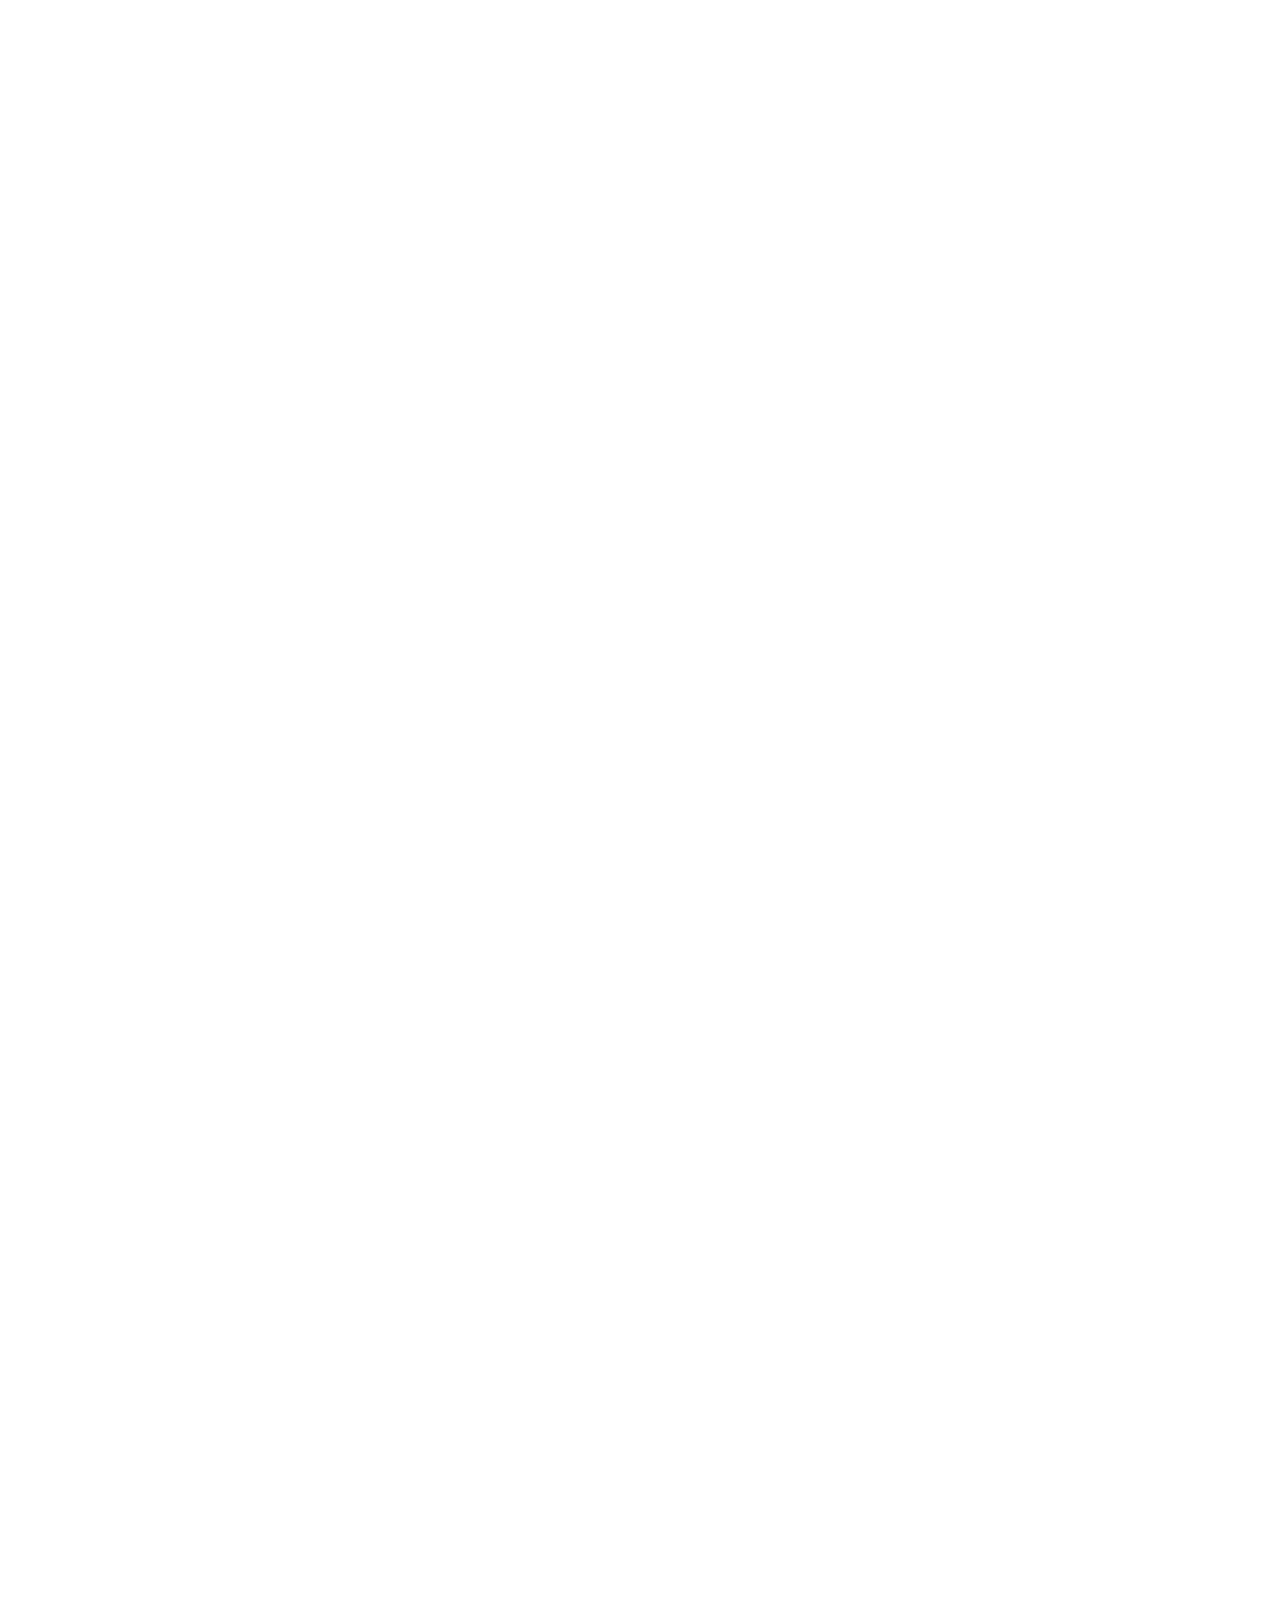
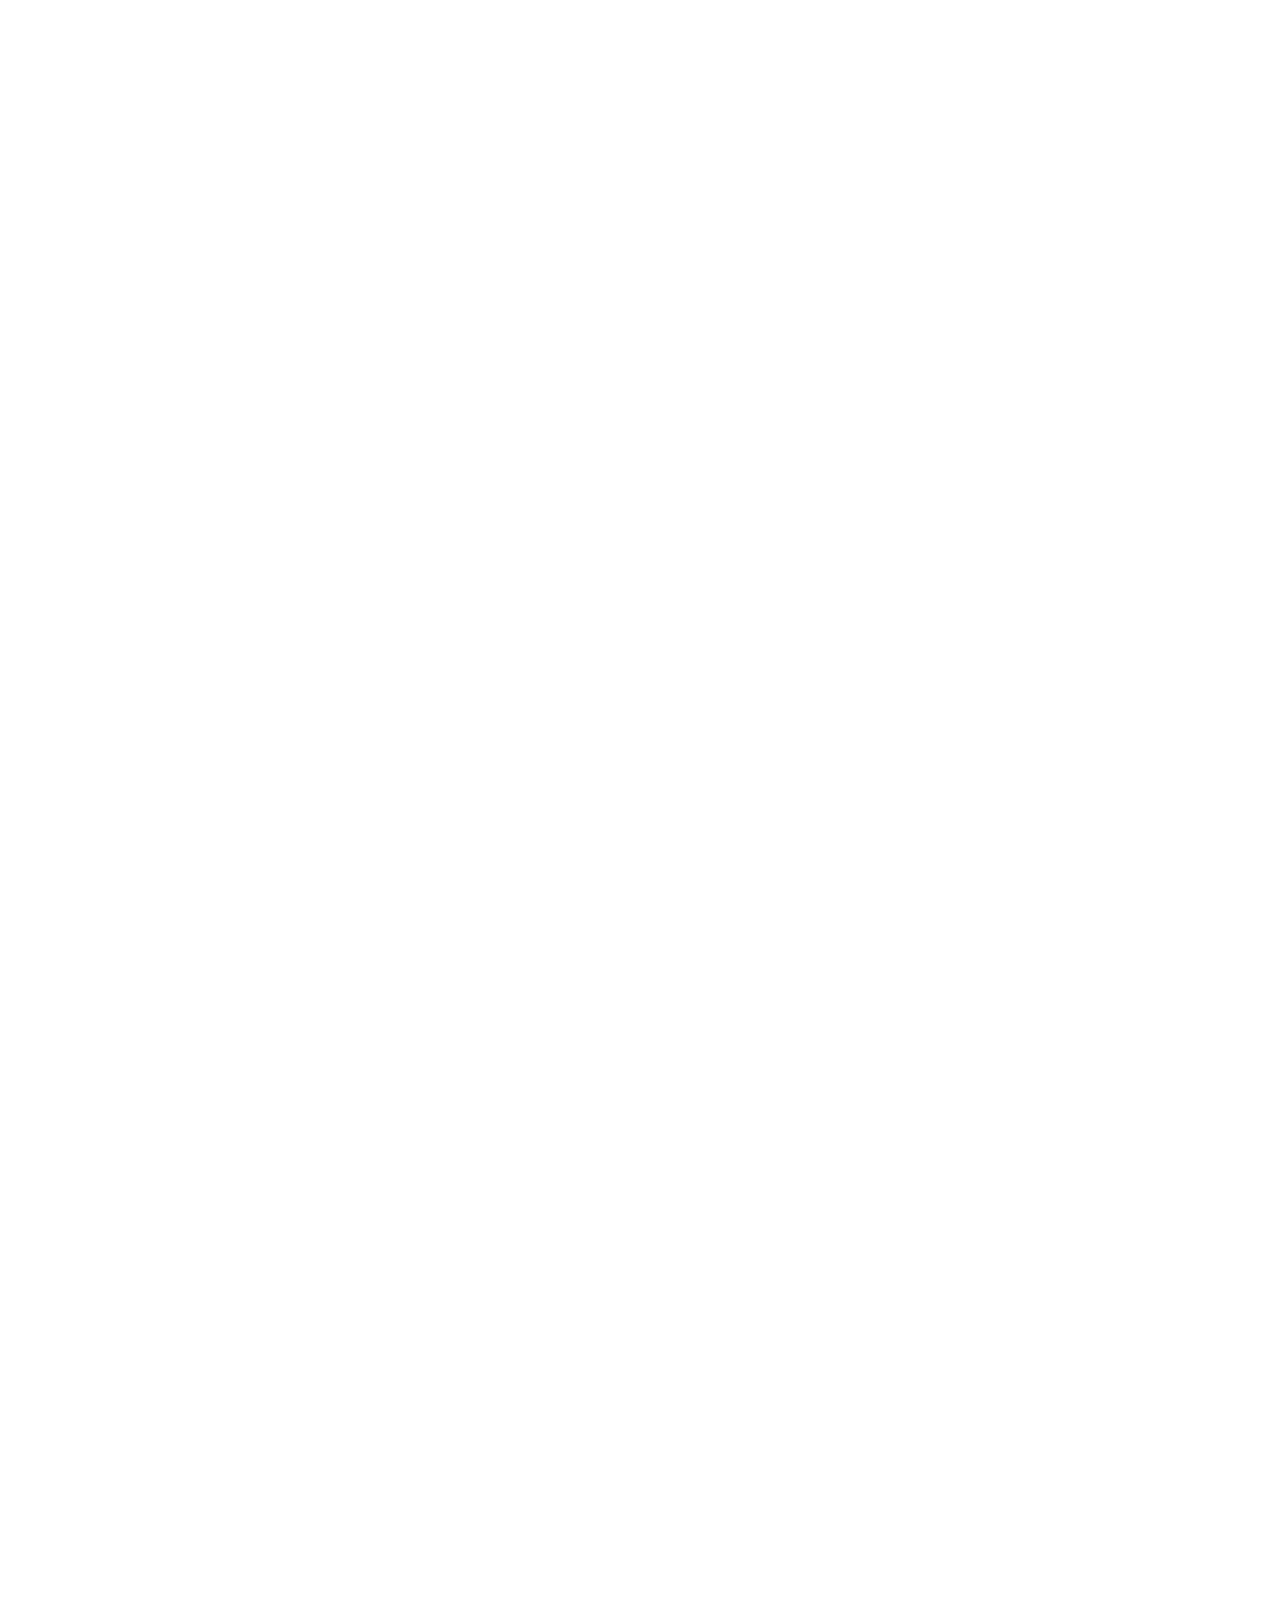
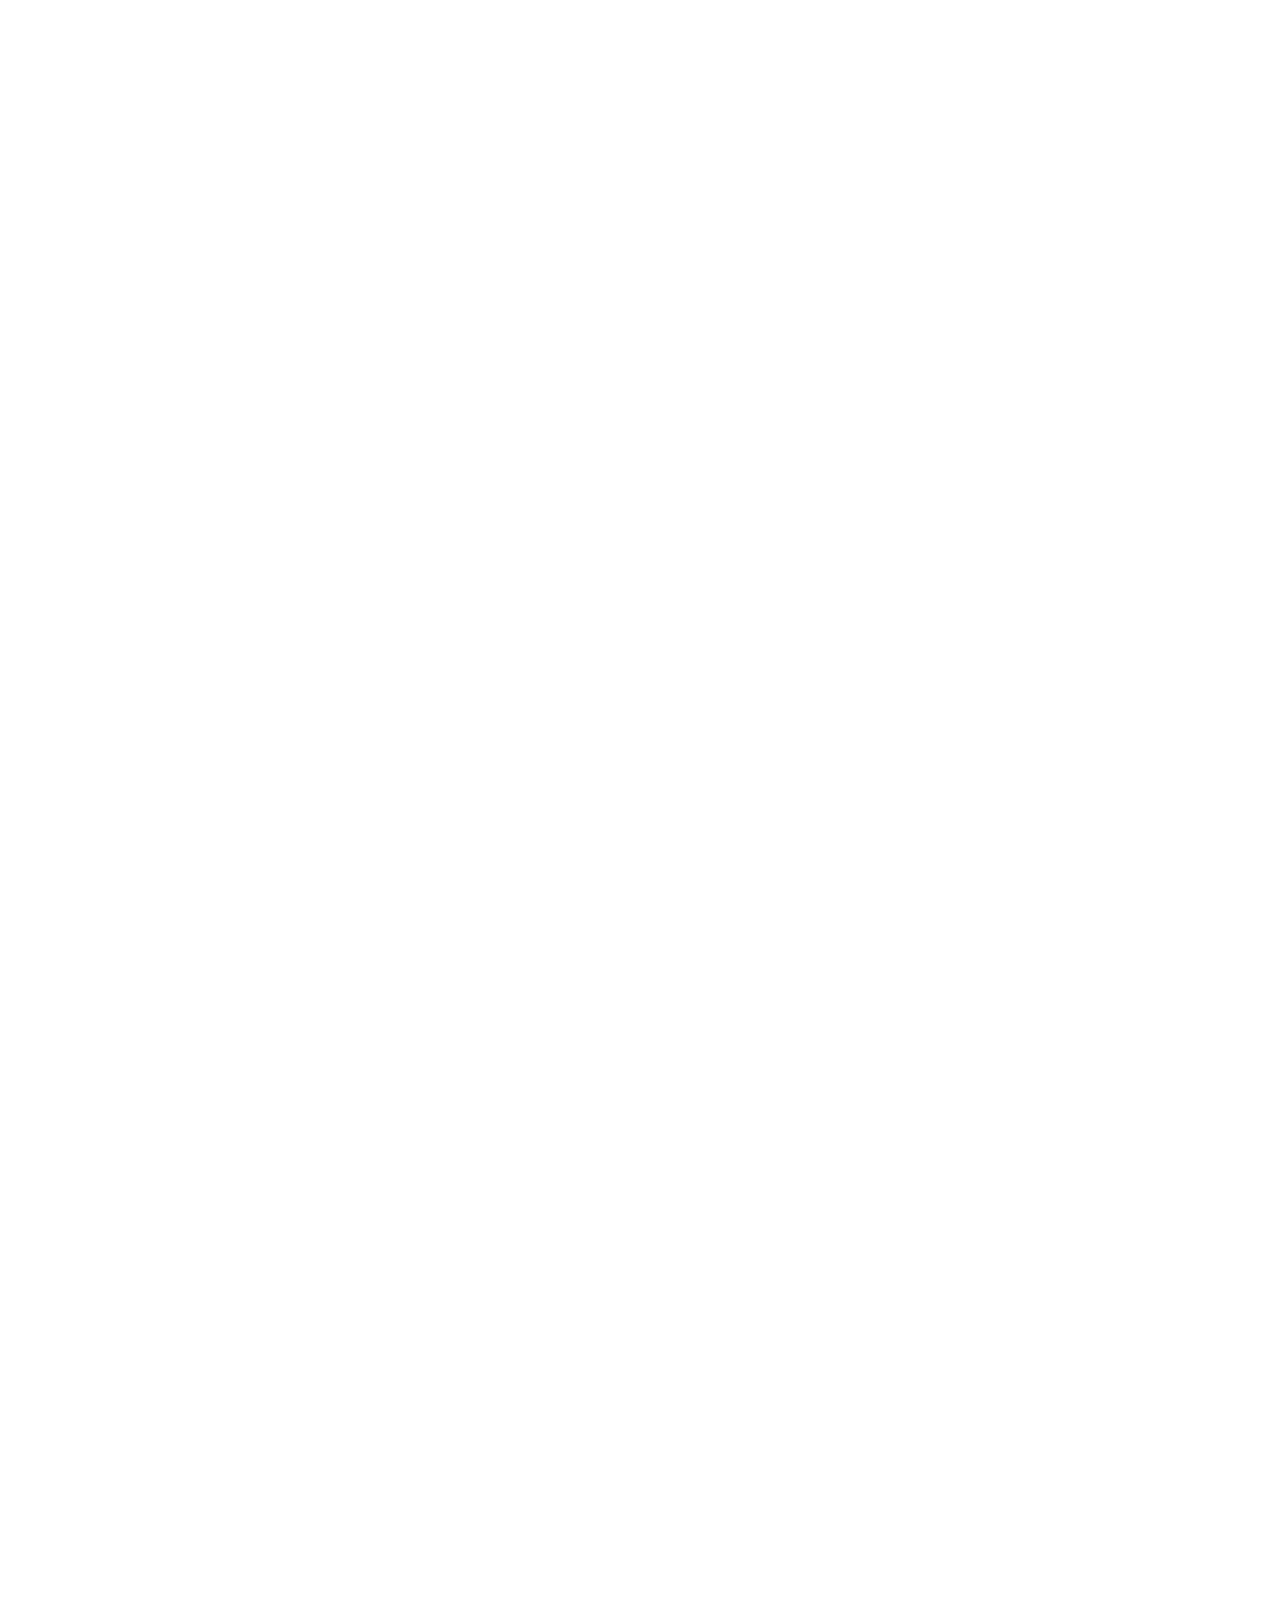
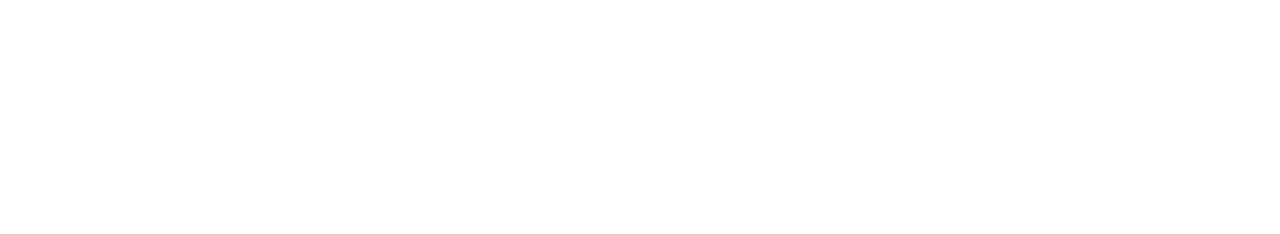
==== commit ae5614b3: "Add files via upload" ====
--- a/index.html
+++ b/index.html
@@ -7,6 +7,9 @@
     <title>Masafumi Inoue Portfolio</title>
     <link rel="icon" href="img/favicon.png">
     <link rel="stylesheet" href="https://unpkg.com/ress/dist/ress.min.css">
+    <link rel="preconnect" href="https://fonts.googleapis.com">
+    <link rel="preconnect" href="https://fonts.gstatic.com" crossorigin>
+    <link href="https://fonts.googleapis.com/css2?family=Noto+Sans+JP&family=Roboto&display=swap" rel="stylesheet">
     <link rel="stylesheet" href="css/style.css">
 </head>
 <body>
@@ -87,16 +90,13 @@
                     <div class="about-profile__text-area profile-text-area js-fadeIn">
                         <h3 class="profile-text-area__title profile-text-area__title--name">井上 雅文</h3>
                         <p class="profile-text-area__text">
-                            北海道札幌市出身、札幌在住の25歳、井上雅文と申します。<br>
+                            北海道札幌市出身、札幌在住の25歳、井上雅文と申します。
+                            趣味は目的を決めない散歩です。<br>
                             現在、職業訓練校のWEBフロントエンド構築科でWEBサイト制作に必要な知識を学習しながら就職活動に励んでおります。
                         </p>
                         <h3 class="profile-text-area__title">WEB業界を目指すきっかけ</h3>
                         <p class="profile-text-area__text">
-                            私は以前、社会復帰を目的とした社会福祉サービスを利用する機会があり、その中にあるWEB制作コースで8ヶ月間WEB制作に関する学習をしました。普段何気なく利用しているWEBサイトの仕組みと記述したコードが目に見えて反映されていく楽しさに惹かれ、「自分もこんな仕事がしてみたい！」と前向きな気持ちにしてくれた事がWEB業界を目指したきっかけです。
-                        </p>
-                        <h3 class="profile-text-area__title">目指すエンジニア像</h3>
-                        <p class="profile-text-area__text">
-                            技術面では、「要件への対応力」「見やすいコード」を日々磨き、技術面以外では、「納期厳守」「協調性」を大事にできるエンジニアを目指します。その結果がクライアント様とその先のお客様への橋渡しの一助になれたらとても嬉しく思います。
+                            私は以前、社会福祉施設を利用する機会があり、そこで初めてWEBサイトの作り方を教えていただきました。今まで便利に利用していたWEBサイトの仕組みを知っていく中で、制作の魅力に惹かれ、今度は作る側として多くの方に利用して貰いたいと思えた事が業界を目指したきっかけです。
                         </p>
                     </div><!-- /.about-profile__text-area -->
                 </div><!-- /.about-profile -->
@@ -118,7 +118,7 @@
                         <div class="skill-content__body">
                             <h3 class="skill-content__title">HTML/CSS</h3>
                             <p class="skill-content__text">
-                                基本的なコーディング技術とレスポンシブ対応を習得しております。W3Cが勧告するWeb標準に準拠し、正しいタグを使用する事、無駄な記述をしない事、綺麗なコードを書く事などコードの品質を高める努力ができます。
+                                基本的なコーディング技術とレスポンシブ対応を習得しております。CSS設計とSass(SCSS)について学習中です。
                             </p>
                         </div>
                     </li>
@@ -129,7 +129,7 @@
                         <div class="skill-content__body">
                             <h3 class="skill-content__title">JavaScript</h3>
                             <p class="skill-content__text">
-                                プラグインの実装は公式サイトやインターネット記事を参考にしながら実装することができます。またjQueryは複雑でないコードなら一から記述する事ができます。
+                                基本的な構文を理解しており、プラグインの導入経験があります。また、jQueryで導入したプラグインへのカスタマイズを施す事が可能です。
                             </p>
                         </div>
                     </li>
@@ -180,13 +180,13 @@
                 <ul class="work-contents">
                     <li class="work-content js-fadeIn">
                         <a class="work-content__link modal-open" href="#" data-target="modal01">
-                            <img class="work-content__img" src="img/kitakanto.png" alt="北関東学院のトップ画像">
+                            <img class="work-content__img" src="img/kitakanto_school.png" alt="北関東学院のトップ画像">
                             <h3 class="work-content__title">北関東学院</h3>
                         </a>
                     </li>
                     <li class="work-content js-fadeIn">
                         <a class="work-content__link modal-open" href="#" data-target="modal02">
-                            <img class="work-content__img" src="img/cafeleaf.png" alt="Cafe Leafのトップ画像">
+                            <img class="work-content__img" src="img/cafe_leaf.png" alt="Cafe Leafのトップ画像">
                             <h3 class="work-content__title">Cafe Leaf</h3>
                         </a>
                     </li>
@@ -198,13 +198,13 @@
                     </li>
                     <li class="work-content js-fadeIn">
                         <a class="work-content__link modal-open" href="#" data-target="modal04">
-                            <img class="work-content__img" src="img/kitakanjinja01_pc.png" alt="北関神社のトップ画像">
+                            <img class="work-content__img" src="img/kitakan_jinja_01.png" alt="北関神社01のトップ画像">
                             <h3 class="work-content__title">北関神社</h3>
                         </a>
                     </li>
                     <li class="work-content js-fadeIn">
                         <a class="work-content__link modal-open" href="#" data-target="modal05">
-                            <img class="work-content__img" src="img/kitakanjinja02_pc.png" alt="北関神社のトップ画像">
+                            <img class="work-content__img" src="img/kitakan_jinja_02.png" alt="北関神社02のトップ画像">
                             <h3 class="work-content__title">北関神社</h3>
                         </a>
                     </li>
@@ -219,8 +219,8 @@
                         <h4 class="modal-contents__title">北関東学院</h4>
                         <div class="modal-content">
                             <div class="modal-content__thumb">
-                                <img class="modal-content__img" src="img/kitakanto_mockup.png" alt="北関東学院のモックアップ画像">
-                                <a class="modal-content__btn" href="北関東学院_ポートフォリオ/index.html" target="_blank">WEBサイトを見る</a>
+                                <img class="modal-content__img" src="img/kitakanto_school_mockup.png" alt="北関東学院のモックアップ画像">
+                                <a class="modal-content__btn" href="kitakanto_school/index.html" target="_blank">WEBサイトを見る</a>
                             </div>
                             <div class="modal-content__body">
                                 <div class="modal-content__disc">
@@ -263,8 +263,8 @@
                         <h4 class="modal-contents__title">Cafe Leaf</h4>
                         <div class="modal-content">
                             <div class="modal-content__thumb">
-                                <img class="modal-content__img" src="img/cafeleaf_mockup.png" alt="Cafe Leafのモックアップ画像">
-                                <a class="modal-content__btn" href="Cafe Leaf_ポートフォリオ/index.html" target="_blank">WEBサイトを見る</a>
+                                <img class="modal-content__img" src="img/cafe_leaf_mockup.png" alt="Cafe Leafのモックアップ画像">
+                                <a class="modal-content__btn" href="cafe_leaf/index.html" target="_blank">WEBサイトを見る</a>
                             </div>
                             <div class="modal-content__body">
                                 <div class="modal-content__disc">
@@ -308,7 +308,7 @@
                         <div class="modal-content">
                             <div class="modal-content__thumb">
                                 <img class="modal-content__img" src="img/mocamocarons_mockup.png" alt="Mocamocaronsのモックアップ画像">
-                                <a class="modal-content__btn" href="Mocamocarons_ポートフォリオ/index.html" target="_blank">WEBサイトを見る</a>
+                                <a class="modal-content__btn" href="Mocamocarons/index.html" target="_blank">WEBサイトを見る</a>
                             </div>
                             <div class="modal-content__body">
                                 <div class="modal-content__disc">
@@ -349,8 +349,8 @@
                         <h4 class="modal-contents__title">北関神社</h4>
                         <div class="modal-content">
                             <div class="modal-content__thumb">
-                                <img class="modal-content__img" src="img/kitakanjinja01_mockup.png" alt="北関神社のモックアップ画像">
-                                <a class="modal-content__btn" href="北関神社01_ポートフォリオ/index.html" target="_blank">WEBサイトを見る</a>
+                                <img class="modal-content__img" src="img/kitakan_jinja_01_mockup.png" alt="北関神社01のモックアップ画像">
+                                <a class="modal-content__btn" href="kitakan_jinja_01/index.html" target="_blank">WEBサイトを見る</a>
                             </div>
                             <div class="modal-content__body">
                                 <div class="modal-content__disc">
@@ -391,8 +391,8 @@
                         <h4 class="modal-contents__title">北関神社</h4>
                         <div class="modal-content">
                             <div class="modal-content__thumb">
-                                <img class="modal-content__img" src="img/kitakanjinja02_mockup.png" alt="北関神社のモックアップ画像">
-                                <a class="modal-content__btn" href="北関神社02_ポートフォリオ/index.html" target="_blank">WEBサイトを見る</a>
+                                <img class="modal-content__img" src="img/kitakan_jinja_02_mockup.png" alt="北関神社02のモックアップ画像">
+                                <a class="modal-content__btn" href="kitakan_jinja_02/index.html" target="_blank">WEBサイトを見る</a>
                             </div>
                             <div class="modal-content__body">
                                 <div class="modal-content__disc">
@@ -438,7 +438,9 @@
                     最後までご覧頂きありがとうございます。<br>
                     ご質問やご連絡は下記フォームをお気軽にご利用ください。
                 </p>
-                <a class="btn contact__btn js-fadeIn" href="contact.html">Contact Me</a>
+                <div class="js-fadeIn">
+                    <a class="btn contact__btn" href="contact.html">Contact Me</a>
+                </div>
             </div><!-- /.inner -->
         </section>
         <!-- /.contact -->
--- a/css/style.css
+++ b/css/style.css
@@ -1,5 +1,4 @@
 @charset "UTF-8";
-@import url('https://fonts.googleapis.com/css2?family=Noto+Sans+JP&family=Roboto&display=swap');
 /* 
     ページ設定
 ====================================== */
@@ -96,7 +95,7 @@
     color: #fff;
     font-size: 1.5rem;
     font-weight: bold;
-    transition: all .5s ease !important;
+    transition: transform .3s ease-in-out, background-position .3s ease-in-out, box-shadow .3s ease-in-out;
 }
 
 /* ボタン右の矢印 */
@@ -113,15 +112,10 @@
     content: '';
 }
 
-
-
-
-.btn:focus,
 .btn:hover {
     transform: scale(1.05);
     box-shadow: 3px 5px 5px rgba(0, 0, 0, .6);
     background-position: bottom right;
-    /* transition: transform .3s ease-in-out, background-position .3s ease-in-out; */
 }
 
 /* 区切り線 */
@@ -212,7 +206,6 @@
 }
 
 /* ナビゲーションリンク hover 昇降ボックス */
-.header-nav__item:focus .header-nav__link,
 .header-nav__item:hover .header-nav__link {
     transform: translateY(100%);
 }
@@ -228,7 +221,6 @@
     height: 80px;
 }
 
-.hamburger:focus,
 .hamburger:hover {
     opacity: .6;
     transition: opacity .3s ease;
@@ -335,7 +327,6 @@
 }
 
 /* ページトップボタン hover時 */
-.page-top:focus span,
 .page-top:hover span {
     opacity: .7;
 }
@@ -475,7 +466,9 @@
 }
 
 .profile-text-area__text:not(:last-of-type) {
+    border-bottom: 1px solid #999;
     margin-bottom: 16px;
+    padding-bottom: 1rem;
 }
 
 /* 
@@ -542,7 +535,6 @@
 }
 
 /* 画像hoverで拡大 */
-.work-content__img:focus,
 .work-content__img:hover {
     box-shadow: 6px 10px 10px rgba(0, 0, 0, .6);
     transform: scale(1.05);
@@ -617,7 +609,7 @@
     transition: background-color .3s ease;
 }
 
-.modal-content__btn:focus,
+
 .modal-content__btn:hover {
     background: #0067C0;
 }
@@ -920,7 +912,6 @@
         transition: opacity .3s ease;
     }
 
-    .header__logo:focus,
     .header__logo:hover {
         opacity: .6;
     }
